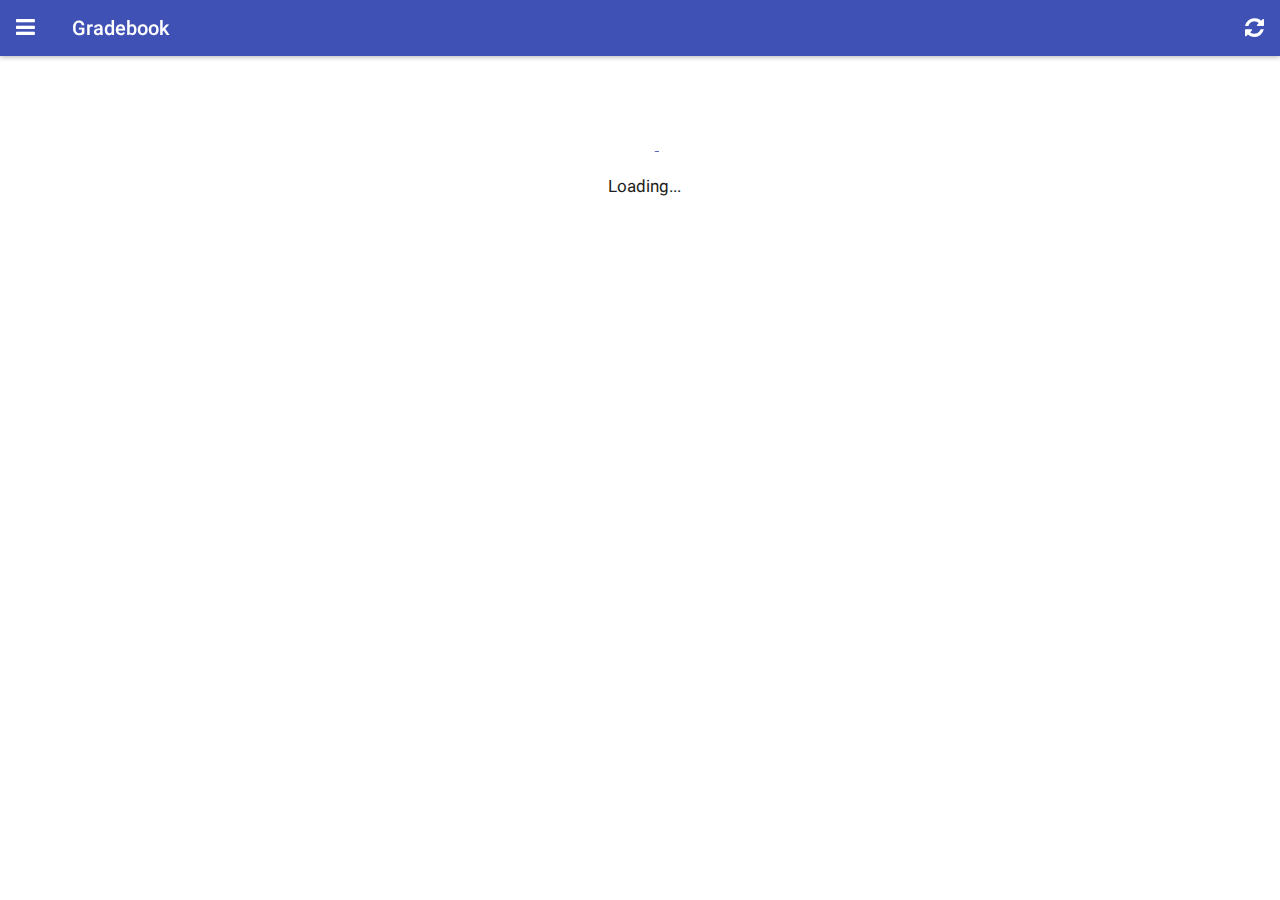
==== www/index.html @ ed2ecaa6 "Update titles" ====
<!DOCTYPE html>
<html lang="en">
<head>
    <meta charset="utf-8"/>
    <meta name="apple-mobile-web-app-capable" content="yes"/>
    <meta name="mobile-web-app-capable" content="yes"/>

    <!-- Stylesheets -->
    <link href='lib/roboto/roboto.css' rel='stylesheet' type='text/css'>
    <link rel="stylesheet" href="lib/onsenui/css/onsenui.min.css" type="text/css" media="all"/>
    <link rel="stylesheet" href="lib/onsenui/css/onsen-css-components.min.css" type="text/css" media="all"/>
    <link rel="stylesheet" href="index.css" type="text/css" media="all"/>
    <link rel="stylesheet" href="courses/course.css" type="text/css" media="all"/>
    <link rel="stylesheet" href="accounts/accountManager.css" type="text/css" media="all"/>
    <link rel="stylesheet" href="settings/settings.css" type="text/css" media="all"/>

    <title>ScoreScope</title>

    <!-- Onsen JS -->
    <script src="lib/onsenui/js/onsenui.min.js"></script>
    <!-- jQuery Mobile -->
    <script src="lib/jquery/jquery.min.js"></script>
    <script src="lib/jquery/jquery.flip.min.js"></script>
    <!-- Cordova -->
    <script src="cordova.js"></script>
    <script src="main.js"></script>
    <script src="courses/course.js"></script>
</head>
<body>
<ons-splitter>
    <ons-splitter-side id="menu" side="left" width="80%" collapse swipeable>

        <!-- The hamburger menu -->
        <ons-page>
            <ons-list id="menuList"></ons-list>
            <ons-list class="hamFooter">
                <ons-list-item modifier="nodivider" tappable id="acctMgr">
                    <ons-row vertical-align="center">
                        <ons-col width="40px">
                            <ons-icon icon="fa-user" size="20px"></ons-icon>
                        </ons-col>
                        <ons-col><span style="font-size: large;">Manage Accounts</span></ons-col>
                    </ons-row>
                </ons-list-item>
                <ons-list-item modifier="nodivider" tappable id="settingsBtn">
                    <ons-row vertical-align="center">
                        <ons-col width="40px">
                            <ons-icon icon="fa-cog" size="20px"></ons-icon>
                        </ons-col>
                        <ons-col><span style="font-size: large;">Settings</span></ons-col>
                    </ons-row>
                </ons-list-item>
            </ons-list>
        </ons-page>
        <!-- End hamburger menu -->

    </ons-splitter-side>
    <ons-splitter-content id="maincontent">
        <ons-page>
            <!-- The top toolbar -->
            <ons-toolbar>
                <div class="left">
                    <ons-toolbar-button id="leftBtn">
                        <ons-icon icon="fa-bars"></ons-icon>
                    </ons-toolbar-button>
                </div>
                <div class="center" id="title">Gradebook</div>
                <div class="right">
                    <ons-toolbar-button id="rightBtn">
                        <ons-icon icon="fa-refresh"></ons-icon>
                    </ons-toolbar-button>
                </div>
                <!-- End Icons-->
            </ons-toolbar>
            <!-- End toolbar -->

            <!-- The content of the sliding thingy -->
            <ons-template id="mainPage">
                <!-- Inline style so it hides before CSS loads -->
                <div id="mainPageErrMsgDiv" class="errorMsgDiv" style="display:none;">
                    <img class="errorIcon" src="lib/img/ErrorCircle.svg">
                    <div class="errorTitle">Oh NO!</div>
                    <div class="errorDetails">An error has occurred!</div>
                    <ons-button class="errorRetryBtn">Try Again</ons-button>
                </div>
                <div id="mainLoading" class="loadingCircle">
                    <ons-progress-circular indeterminate></ons-progress-circular>
                    <div>&nbsp;&nbsp;Loading...</div>
                </div>
                <div id="avgCircleArea" class="fade">
                    <div id="outerCircle">
                        <div id="innerCircleContainer">
                            <div class="innerCircle front"></div>
                            <div class="innerCircle back"></div>
                        </div>
                    </div>
                    <div id="descriptionContainer" class="fade">
                        <div class="front">Average across all courses</div>
                        <div class="back">Standardized Unweighted GPA <ons-icon id="GPAInfo" icon="fa-question-circle"></ons-icon></div>
                    </div>
                    <div id="goal" style="display: none;" class="fade"> <!-- Initially hide, but fade in -->
                        <ons-icon class="goalIcon" icon="fa-trophy"></ons-icon>
                        <div id="goalText">Goal: Not Set</div>
                        <ons-icon class="goalIcon" icon="fa-pencil"></ons-icon>
                    </div>
                </div>
                <ons-list id="list" class="fade">
                </ons-list>
            </ons-template>
            <ons-navigator animation="slide" id="navi" page="mainPage"></ons-navigator>
            <!-- End sliding thingy -->

        </ons-page>
    </ons-splitter-content>
</ons-splitter>

<ons-alert-dialog id="goalDialog">
    <div class="alert-dialog-title">Set a Goal</div>
    <div class="alert-dialog-content">
        <div class="alertItem">Set a goal to track your progress.</div>
        <ons-input input-id="goalInput" class="alertItem" type="number" placeholder="Goal"></ons-input>
        <ons-input input-id="failingInput" class="alertItem" type="number" placeholder="Failing Grade"></ons-input>
    </div>
    <div class="alert-dialog-footer">
        <button id="goalOKBtn" class="alert-dialog-button">OK</button>
        <button id="goalCancelBtn" class="alert-dialog-button">Cancel</button>
    </div>
</ons-alert-dialog>
</body>
</html>
---- www/lib/roboto/roboto.css ----
@font-face {
    font-family: 'Roboto';
    font-style: normal;
    font-weight: 300;
    src: local('Roboto Light'), local('Roboto-Light'), url(RobotoLight.woff) format('woff');
}

@font-face {
    font-family: 'Roboto';
    font-style: normal;
    font-weight: 400;
    src: local('Roboto'), local('Roboto-Regular'), url(RobotoRegular.woff) format('woff');
}

@font-face {
    font-family: 'Roboto';
    font-style: normal;
    font-weight: 500;
    src: local('Roboto Medium'), local('Roboto-Medium'), url(RobotoMedium.woff) format('woff');
}

@font-face {
    font-family: 'Roboto';
    font-style: normal;
    font-weight: 700;
    src: local('Roboto Bold'), local('Roboto-Bold'), url(RobotoBold.woff) format('woff');
}
---- www/lib/onsenui/css/onsenui.min.css ----
/*! onsenui - v2.0.3 - 2016-10-26 */ @import url(../../font_awesome/font_awesome.min.css);ons-gesture-detector,ons-navigator,ons-page,ons-pull-hook,ons-sliding-menu,ons-split-view,ons-tabbar{display:block}ons-alert-dialog[disabled],ons-carousel[disabled],ons-dialog[disabled]>.dialog,ons-popover[disabled]{opacity:.75;pointer-events:none}ons-carousel,ons-input,ons-pull-hook{position:relative}.ripple,ons-carousel[disabled],ons-input[disabled],ons-list-item[disabled]{pointer-events:none}ons-alert-dialog,ons-dialog,ons-navigator,ons-tabbar{position:absolute;top:0;left:0;bottom:0;right:0;overflow:hidden}ons-tab{-webkit-transform:translate3d(0,0,0);transform:translate3d(0,0,0)}ons-alert-dialog,ons-dialog,ons-navigator,ons-page,ons-sliding-menu,ons-split-view,ons-tabbar{z-index:2}ons-fab,ons-speed-dial{z-index:3}*{-webkit-touch-callout:none;-webkit-user-select:none;-webkit-tap-highlight-color:transparent!important}input,textarea{-webkit-user-select:auto}ons-bottom-toolbar,ons-toolbar:not([inline]){position:absolute;left:0;right:0;z-index:10000}ons-toolbar:not([inline]){top:0}ons-bottom-toolbar{bottom:0}.page,.page__content{background:0 0!important}.page__content{overflow:auto;-webkit-overflow-scrolling:touch;z-index:0;-ms-touch-action:pan-y}.ripple,ons-carousel,ons-split-view,ons-splitter{overflow:hidden}.navigation-bar+.page__background+.page__content{margin-top:-1px;top:44px}.navigation-bar--material+.page__background+.page__content{top:56px}.page[status-bar-fill]>.page__content{top:20px}.page[status-bar-fill]>.navigation-bar{padding-top:20px;box-sizing:content-box}ons-carousel[fullscreen],ons-col,ons-row{box-sizing:border-box}.page[status-bar-fill]>.navigation-bar+.page__background+.page__content{top:64px}.page[status-bar-fill]>.navigation-bar--material+.page__background+.page__content{top:76px}ons-tabbar[status-bar-fill]>.tab-bar--top__content{top:71px}ons-tabbar[status-bar-fill]>.tab-bar--top{padding-top:22px}.navigation-bar+.page__background+.page__content ons-tabbar[status-bar-fill]>.tab-bar--top,ons-tabbar[position=top] .page[status-bar-fill]>.page__content{top:0}.navigation-bar+.page__background+.page__content ons-tabbar[status-bar-fill]>.tab-bar--top__content{top:49px}.page-with-bottom-toolbar>.page__content{bottom:44px}ons-pull-hook{margin:auto;text-align:center;z-index:20002}ons-splitter,ons-splitter-content,ons-splitter-mask,ons-splitter-side{display:block;position:absolute;left:0;right:0;top:0;bottom:0;box-sizing:border-box;z-index:0}ons-splitter-mask{z-index:2;background-color:rgba(0,0,0,.1);display:none;opacity:0}ons-splitter-content{z-index:1}ons-splitter-side{right:auto;z-index:1}ons-splitter-side[side=right]{right:0;left:auto}ons-splitter-side[mode=collapse]{z-index:3;left:auto;right:100%}ons-splitter-side[side=right][mode=collapse]{right:auto;left:100%}ons-splitter-side[mode=split]~ons-splitter-mask{display:none!important}ons-splitter-side[mode=split]{-webkit-transform:none!important;transform:none!important;-webkit-transition:none!important;transition:none!important}ons-toolbar-button>ons-icon[icon*=ion-]{font-size:26px}ons-range{display:inline-block}ons-range>input{min-width:50px;width:100%}ons-carousel{display:block;width:100%}ons-carousel-item{display:block;height:100%;visibility:hidden}ons-carousel[fullscreen]{position:absolute;top:0;right:0;left:0;bottom:0}ons-row{display:-webkit-box;display:-moz-flex;display:flex;flex-wrap:wrap;width:100%}ons-row[align=top],ons-row[vertical-align=top]{-webkit-box-align:start;box-align:start;-moz-align-items:flex-start;-ms-grid-row-align:flex-start;align-items:flex-start}ons-row[align=bottom],ons-row[vertical-align=bottom]{-webkit-box-align:end;box-align:end;-moz-align-items:flex-end;-ms-grid-row-align:flex-end;align-items:flex-end}ons-row[align=center],ons-row[vertical-align=center]{-webkit-box-align:center;box-align:center;-moz-align-items:center;-ms-grid-row-align:center;align-items:center;text-align:inherit}ons-row+ons-row{padding-top:0}ons-col{-webkit-box-flex:1;-moz-flex:1;flex:1;display:block;width:100%}.ons-icon,ons-input{display:inline-block}ons-col[align=top],ons-col[vertical-align=top]{align-self:flex-start}ons-col[align=bottom],ons-col[vertical-align=bottom]{align-self:flex-end}ons-col[align=center],ons-col[vertical-align=center]{-webkit-align-self:center;-moz-align-self:center;-ms-flex-item-align:center;text-align:inherit}.ons-icon{font-style:normal;font-weight:400;-webkit-font-smoothing:antialiased;-moz-osx-font-smoothing:grayscale}:not(ons-toolbar-button)>.ons-icon--ion{line-height:.75em;vertical-align:-25%}ons-icon[spin]{-webkit-animation:ons-icon-spin 2s infinite linear;animation:ons-icon-spin 2s infinite linear}@-webkit-keyframes ons-icon-spin{0%{-webkit-transform:rotate(0)}100%{-webkit-transform:rotate(359deg)}}@keyframes ons-icon-spin{0%{-webkit-transform:rotate(0);transform:rotate(0)}100%{-webkit-transform:rotate(359deg);transform:rotate(359deg)}}.ons-icon[rotate="90"]{-webkit-transform:rotate(90deg);transform:rotate(90deg)}.ons-icon[rotate="180"]{-webkit-transform:rotate(180deg);transform:rotate(180deg)}.ons-icon[rotate="270"]{-webkit-transform:rotate(270deg);transform:rotate(270deg)}ons-icon[fixed-width]{width:1.28571429em;text-align:center}.ons-icon--lg{font-size:1.33333333em;line-height:.75em;vertical-align:-15%}.ons-icon--2x{font-size:2em}.ons-icon--3x{font-size:3em}.ons-icon--4x{font-size:4em}.ons-icon--5x{font-size:5em}ons-input .text-input__container{width:100%;display:inline-block}ons-input .text-input__label:not(.text-input--material__label),ons-input:not([float]) .text-input__label--active{display:none}ons-input[disabled]{opacity:.5}ons-input input.text-input--material::-webkit-input-placeholder{color:transparent}ons-input input.text-input--material::-moz-placeholder{color:transparent}ons-input input.text-input--material:-ms-input-placeholder{color:transparent}ons-progress-bar{display:block}ons-progress-circular{display:inline-block;width:42px;height:42px}ons-progress-circular>svg.progress-circular{width:100%;height:100%}.ripple{display:block;position:absolute;top:0;left:0;right:0;bottom:0}.button--material--flat .ripple__background,.button--material--flat .ripple__wave,ons-list-item .ripple__background,ons-list-item .ripple__wave{background:rgba(189,189,189,.3)}.ripple__background,.ripple__wave{background:rgba(255,255,255,.2);pointer-events:none;position:absolute;top:0;left:0}.ripple__background{right:0;bottom:0;opacity:0}.ripple__wave{width:0;height:0;border-radius:50%;z-index:0}ons-sliding-menu{position:absolute;left:0;right:0;top:0;bottom:0;z-index:0;overflow-x:hidden}.onsen-sliding-menu__main,.onsen-sliding-menu__menu{position:absolute;top:0;left:0;bottom:0;right:0;z-index:0;margin:0;padding:0}.onsen-sliding-menu__menu{opacity:0}ons-split-view{position:absolute;left:0;right:0;top:0;bottom:0;z-index:0}.onsen-split-view__secondary{opacity:0;width:100%}.onsen-split-view__main,.onsen-split-view__secondary{position:absolute;top:0;left:0;bottom:0;right:0;z-index:0;overflow-x:hidden}
---- www/lib/onsenui/css/onsen-css-components.min.css ----
.button--material,.page{-webkit-transform:translate3d(0,0,0);-o-transform:translate3d(0,0,0)}.page,.page--material{-webkit-font-smoothing:antialiased}.page,.page__background,.page__content,body{position:absolute;top:0;left:0;bottom:0;right:0}html{height:100%;width:100%}body{padding:0;margin:0;-webkit-text-size-adjust:100%}:not(input):not(textarea):not(select){-webkit-user-select:none;-moz-user-select:none;-ms-user-select:none;user-select:none}*{-webkit-tap-highlight-color:transparent}input:active,input:focus,select:active,select:focus,textarea:active,textarea:focus{outline:0}h1{font-size:36px}h2{font-size:30px}h3{font-size:24px}h4,h5,h6{font-size:18px}.page,.switch{font-size:17px}.page{font-family:-apple-system,'Helvetica Neue',Helvetica,Arial,'Lucida Grande',sans-serif;-moz-osx-font-smoothing:grayscale;font-weight:400;background-color:#f9f9f9;overflow-x:visible;overflow-y:hidden;color:#1f1f21;-ms-overflow-style:none;-moz-transform:translate3d(0,0,0);transform:translate3d(0,0,0)}.page::-webkit-scrollbar{display:none}.page__background,.page__content{background-color:#f9f9f9;-webkit-box-sizing:border-box;-moz-box-sizing:border-box;box-sizing:border-box}.page--material__background,.switch__handle,.switch__toggle{background-color:#fff}.content-padded{padding:8px}.page--material{font-family:Roboto,Noto,sans-serif}.page--material__content,.page--material__content h1,.page--material__content h2,.page--material__content h3,.page--material__content h4,.page--material__content h5{font-family:Roboto,Noto,sans-serif;-webkit-font-smoothing:antialiased;font-weight:400}.switch{display:inline-block;vertical-align:top;-webkit-box-sizing:border-box;-moz-box-sizing:border-box;box-sizing:border-box;-webkit-background-clip:padding-box;background-clip:padding-box;position:relative;min-width:51px;padding:0 20px;border:none;overflow:visible;width:51px;height:32px;z-index:0;text-align:left}.range,.switch__handle{-moz-box-sizing:border-box}.range,.switch__input{vertical-align:top;overflow:hidden}.switch__input{position:absolute;right:0;top:0;left:0;bottom:0;padding:0;border:0;opacity:.001;outline:0;width:100%;height:100%;margin:0;-webkit-appearance:none;appearance:none;z-index:-1}.switch__toggle{position:absolute;top:0;left:0;right:0;bottom:0;-webkit-border-radius:30px;border-radius:30px;-webkit-transition-property:all;-moz-transition-property:all;-o-transition-property:all;transition-property:all;-webkit-transition-duration:.35s;-moz-transition-duration:.35s;-o-transition-duration:.35s;transition-duration:.35s;-webkit-transition-timing-function:ease-out;-moz-transition-timing-function:ease-out;-o-transition-timing-function:ease-out;transition-timing-function:ease-out;-webkit-box-shadow:inset 0 0 0 2px #e5e5e5;box-shadow:inset 0 0 0 2px #e5e5e5}.switch__handle{-webkit-box-sizing:border-box;box-sizing:border-box;-webkit-background-clip:padding-box;background-clip:padding-box;position:absolute;content:'';-webkit-border-radius:28px;border-radius:28px;height:28px;width:28px;left:1px;top:2px;-webkit-transition-property:all;-moz-transition-property:all;-o-transition-property:all;transition-property:all;-webkit-transition-duration:.35s;-moz-transition-duration:.35s;-o-transition-duration:.35s;transition-duration:.35s;-webkit-transition-timing-function:cubic-bezier(.59,.01,.5,.99);-moz-transition-timing-function:cubic-bezier(.59,.01,.5,.99);-o-transition-timing-function:cubic-bezier(.59,.01,.5,.99);transition-timing-function:cubic-bezier(.59,.01,.5,.99);-webkit-box-shadow:0 0 0 1px #e4e4e4,0 3px 2px rgba(0,0,0,.25);box-shadow:0 0 0 1px #e4e4e4,0 3px 2px rgba(0,0,0,.25)}.navigation-bar,.range{-webkit-box-sizing:border-box}.switch--active .switch__handle{-webkit-transition-duration:0s;-moz-transition-duration:0s;-o-transition-duration:0s;transition-duration:0s}input:checked+.switch__toggle{-webkit-box-shadow:inset 0 0 0 2px #5198db;box-shadow:inset 0 0 0 2px #5198db;background-color:#5198db}input:checked+.switch__toggle .switch__handle{left:21px;-webkit-box-shadow:0 3px 2px rgba(0,0,0,.25);box-shadow:0 3px 2px rgba(0,0,0,.25)}input:disabled+.switch__toggle{opacity:.3;cursor:default;pointer-events:none}.switch__touch{position:absolute;top:-5px;bottom:-5px;left:-10px;right:-10px}.switch.switch--material{width:36px;height:24px;padding:0 10px;min-width:36px}.switch.switch--material .switch__toggle{background-color:#b0afaf;margin-top:5px;height:14px;-webkit-box-shadow:none;box-shadow:none}.switch.switch--material .switch__input{position:absolute;overflow:hidden;right:0;top:0;left:0;bottom:0;padding:0;border:0;opacity:.001;vertical-align:top;outline:0;width:100%;height:100%;margin:0;-webkit-appearance:none;appearance:none;z-index:-1}.switch.switch--material input:disabled+.switch__toggle,ons-range[disabled]{opacity:.3;cursor:default;pointer-events:none}.button-bar__item>input,.range{-webkit-appearance:none;outline:0}.switch.switch--material .switch__handle{background-color:#f1f1f1;left:0;margin-top:-5px;width:20px;height:20px;-webkit-box-shadow:0 4px 5px 0 rgba(0,0,0,.14),0 1px 10px 0 rgba(0,0,0,.12),0 2px 4px -1px rgba(0,0,0,.4);box-shadow:0 4px 5px 0 rgba(0,0,0,.14),0 1px 10px 0 rgba(0,0,0,.12),0 2px 4px -1px rgba(0,0,0,.4)}.switch.switch--material input:checked+.switch__toggle{background-color:#9FA8DA;-webkit-box-shadow:none;box-shadow:none}.button--material,.popover__content--material,.switch.switch--material input:checked+.switch__toggle .switch__handle{-webkit-box-shadow:0 2px 2px 0 rgba(0,0,0,.14),0 1px 5px 0 rgba(0,0,0,.12),0 3px 1px -2px rgba(0,0,0,.2)}.switch.switch--material input:checked+.switch__toggle .switch__handle{left:16px;background-color:#3F51B5;box-shadow:0 2px 2px 0 rgba(0,0,0,.14),0 1px 5px 0 rgba(0,0,0,.12),0 3px 1px -2px rgba(0,0,0,.2)}.switch.switch--material .switch__handle:before{background:0 0;content:'';display:block;width:100%;height:100%;-webkit-border-radius:50%;border-radius:50%;z-index:-1;-webkit-box-shadow:0 0 0 0 rgba(0,0,0,.12);box-shadow:0 0 0 0 rgba(0,0,0,.12);-webkit-transition:-webkit-box-shadow .1s linear;-moz-transition:box-shadow .1s linear;-o-transition:box-shadow .1s linear;transition:box-shadow .1s linear}.switch.switch--material.switch--active .switch__handle:before{-webkit-box-shadow:0 0 0 14px rgba(0,0,0,.12);box-shadow:0 0 0 14px rgba(0,0,0,.12)}.switch.switch--material.switch--active input:checked+.switch__toggle .switch__handle:before{-webkit-box-shadow:0 0 0 14px rgba(0,150,136,.2);box-shadow:0 0 0 14px rgba(0,150,136,.2)}.switch.switch--material .switch__touch{position:absolute;top:-10px;bottom:-10px;left:-15px;right:-15px}ons-range:before{content:'';display:block;position:relative;top:17px;height:2px;margin-bottom:-2px;background-color:#ccc}ons-range .range{position:relative;background:0 0}ons-range .range::-moz-range-track{background:0 0}ons-range[disabled] .range{opacity:1}.range{padding:0;margin:0;font:inherit;color:inherit;background:left center no-repeat;box-sizing:border-box;-webkit-background-clip:padding-box;background-clip:padding-box;line-height:1;border:none;-webkit-border-radius:3px;border-radius:3px;background-image:-webkit-gradient(linear,left top,left bottom,from(#ccc),to(#ccc));background-image:-webkit-linear-gradient(#ccc,#ccc);background-image:-moz-linear-gradient(#ccc,#ccc);background-image:-o-linear-gradient(#ccc,#ccc);background-image:linear-gradient(#ccc,#ccc);-webkit-background-size:100% 2px;background-size:100% 2px;height:32px}.range::-moz-range-track{position:relative;border:none;background-color:#ccc;height:2px;border-radius:30px;box-shadow:none;top:0;margin:0;padding:0}.range::-ms-track{position:relative;border:none;background-color:#ccc;height:0;border-radius:30px}.range::-webkit-slider-thumb{cursor:pointer;position:relative;height:29px;width:29px;background-color:#fff;border:1px solid #ccc;-webkit-border-radius:30px;border-radius:30px;-webkit-box-shadow:none;box-shadow:none;margin:0;padding:0;-webkit-appearance:none;top:0}.range::-moz-range-thumb{cursor:pointer;position:relative;height:29px;width:29px;background-color:#fff;border:1px solid #ccc;border-radius:30px;box-shadow:none;margin:0;padding:0}.range::-ms-thumb{cursor:pointer;position:relative;height:29px;width:29px;background-color:#fff;border:1px solid #ccc;border-radius:30px;box-shadow:none;margin:0;padding:0;top:0}.range::-ms-fill-lower{height:2px;background-color:rgba(24,103,194,.81)}.range::-ms-tooltip{display:none}.range:disabled{opacity:.3;cursor:default;pointer-events:none}.range__left{position:relative;top:17px;height:2px;width:0;background-color:rgba(24,103,194,.81);pointer-events:none}.range--material:disabled+.range__left,[disabled]>.range__left{visibility:hidden}.range--material{background-image:-webkit-gradient(linear,left top,left bottom,from(#e0e0e0),to(#e0e0e0));background-image:-webkit-linear-gradient(#e0e0e0,#e0e0e0);background-image:-moz-linear-gradient(#e0e0e0,#e0e0e0);background-image:-o-linear-gradient(#e0e0e0,#e0e0e0);background-image:linear-gradient(#e0e0e0,#e0e0e0);background-position:center;-webkit-background-size:100% 2px;background-size:100% 2px;overflow:visible}.range--material::-webkit-slider-thumb{top:1px;border:none;height:36px;width:14px;-webkit-border-radius:0;border-radius:0;background-color:transparent;background-image:-webkit-radial-gradient(7px,circle 6px,#3F51B5 0,#3F51B5 6px,transparent 7px);background-image:radial-gradient(circle 6px at 7px,#3F51B5 0,#3F51B5 6px,transparent 7px);margin-top:-1px}.range--material::-moz-range-thumb{top:1px;border:3px solid #3F51B5;height:12px;width:12px;border-radius:100%;background-color:#3F51B5}.range--material::-moz-range-track{background-color:#e0e0e0}.range--material::-ms-thumb{margin-top:1px;border:#3F51B5;height:12px;width:12px;border-radius:100%;background-color:#3F51B5}.range--material:focus::-moz-range-thumb{border-color:#3F51B5;background-color:#3F51B5}.range--material::-moz-range-thumb:before{display:none}.range--material::-webkit-slider-thumb:before{display:none}.range--material::-ms-fill-lower{background-color:#3F51B5}.range--material::-moz-range-thumb:after{margin-top:-3px;margin-left:-3px;content:'';display:block;border:0;border-radius:100%;height:12px;width:12px;background-color:#3F51B5;opacity:.2;-moz-transition:-moz-transform .1s linear;transition:transform .1s linear}.range--material::-webkit-slider-thumb:after{content:'';border:0;-webkit-border-radius:100%;border-radius:100%;height:12px;width:12px;background-color:#3F51B5;opacity:.2;-webkit-transition:-webkit-transform .1s linear;transition:transform .1s linear;display:inline-block;margin-left:1px;margin-top:12px}.range--material::-ms-fill-upper{margin-top:-6px;margin-left:-6px;content:'';display:block;border:0;border-radius:100%;height:12px;width:12px;background-color:#3F51B5;opacity:.2;transition:transform .1s linear}.bottom-bar,.navigation-bar{-webkit-font-smoothing:antialiased;word-spacing:0;-webkit-user-select:none;z-index:2;border-bottom:none;-moz-osx-font-smoothing:grayscale;white-space:nowrap;cursor:default}.button,.button:hover{-webkit-transition:none;-o-transition:none}.range--material:active::-webkit-slider-thumb:after{-webkit-transform:scale(2.5);transform:scale(2.5)}.range--material:active::-moz-range-thumb:after{-moz-transform:scale(2.5);transform:scale(2.5)}.range--material:active::-ms-fill-upper{-ms-transform:scale(2.5);transform:scale(2.5)}.range--material__left{background-color:#3F51B5}.navigation-bar{-moz-box-sizing:border-box;box-sizing:border-box;-webkit-background-clip:padding-box;overflow:hidden;padding:0;margin:0;font:inherit;border:none;line-height:normal;-moz-user-select:none;-ms-user-select:none;user-select:none;display:block;height:44px;background:bottom no-repeat #fff;color:#1f1f21;-webkit-box-shadow:none;box-shadow:none;font-weight:400;width:100%;-webkit-background-size:100% 1px;background-size:100% 1px;background-image:-webkit-linear-gradient(90deg,#bbb,#bbb 100%);background-image:-moz-linear-gradient(90deg,#bbb,#bbb 100%);background-image:-o-linear-gradient(90deg,#bbb,#bbb 100%);background-image:linear-gradient(0deg,#bbb,#bbb 100%)}@media (-webkit-min-device-pixel-ratio:2),(min-resolution:192dpi){.navigation-bar{background-image:-webkit-linear-gradient(90deg,#bbb,#bbb 50%,transparent 50%);background-image:-moz-linear-gradient(90deg,#bbb,#bbb 50%,transparent 50%);background-image:-o-linear-gradient(90deg,#bbb,#bbb 50%,transparent 50%);background-image:linear-gradient(0deg,#bbb,#bbb 50%,transparent 50%)}}.navigation-bar__bg{background:#fff}.bottom-bar,.navigation-bar__center,.navigation-bar__item,.navigation-bar__left,.navigation-bar__right{-webkit-box-sizing:border-box;-moz-box-sizing:border-box;-webkit-background-clip:padding-box;margin:0;display:block;height:44px;border:none;padding:0}.navigation-bar__center,.navigation-bar__item,.navigation-bar__left,.navigation-bar__right{box-sizing:border-box;font:inherit;color:inherit;background:0 0;line-height:normal;overflow:visible;vertical-align:middle;float:left}.navigation-bar__left{max-width:50%;width:27%;text-align:left;line-height:44px}.navigation-bar__right{max-width:50%;width:27%;text-align:right;line-height:44px}.navigation-bar__center{width:46%;text-align:center;line-height:44px;font-size:17px;font-weight:500;color:#1f1f21}.navigation-bar__title{line-height:44px;font-size:17px;font-weight:500;color:#1f1f21;margin:0;padding:0;overflow:visible}.navigation-bar__center:first-child:last-child{width:100%}.bottom-bar{box-sizing:border-box;overflow:hidden;font:inherit;line-height:normal;-moz-user-select:none;-ms-user-select:none;user-select:none;background:top no-repeat #fff;color:#1f1f21;-webkit-box-shadow:none;box-shadow:none;font-weight:400;position:absolute;bottom:0;right:0;left:0;border-top:none;-webkit-background-size:100% 1px;background-size:100% 1px;background-image:-webkit-linear-gradient(270deg,#bbb,#bbb 100%);background-image:-moz-linear-gradient(270deg,#bbb,#bbb 100%);background-image:-o-linear-gradient(270deg,#bbb,#bbb 100%);background-image:linear-gradient(180deg,#bbb,#bbb 100%)}@media (-webkit-min-device-pixel-ratio:2),(min-resolution:192dpi){.bottom-bar{background-image:-webkit-linear-gradient(270deg,#bbb,#bbb 50%,transparent 50%);background-image:-moz-linear-gradient(270deg,#bbb,#bbb 50%,transparent 50%);background-image:-o-linear-gradient(270deg,#bbb,#bbb 50%,transparent 50%);background-image:linear-gradient(180deg,#bbb,#bbb 50%,transparent 50%)}}.bottom-bar__line-height{line-height:44px;padding-bottom:0;padding-top:0}.navigation-bar--material__center,.navigation-bar--material__left,.navigation-bar--material__right{font-family:Roboto,Noto,sans-serif;-webkit-font-smoothing:antialiased;font-size:20px;font-weight:500;height:56px;float:initial;line-height:56px;color:#fff;width:auto}.bottom-bar--transparent{background-color:transparent;background-image:none;border:none}.navigation-bar--material{display:-webkit-box;display:-webkit-flex;display:-moz-box;display:-ms-flexbox;display:flex;-webkit-flex-wrap:nowrap;-ms-flex-wrap:nowrap;flex-wrap:nowrap;-webkit-box-pack:justify;-webkit-justify-content:space-between;-moz-box-pack:justify;-ms-flex-pack:justify;justify-content:space-between;height:56px;border-bottom:0;-webkit-box-shadow:0 1px 5px rgba(0,0,0,.3);box-shadow:0 1px 5px rgba(0,0,0,.3);padding:0;background-color:#3F51B5;-webkit-background-size:0;background-size:0}.navigation-bar--noshadow{-webkit-box-shadow:none;box-shadow:none;background-image:none;border-bottom:none}.navigation-bar--material__left,.navigation-bar--material__right{min-width:72px}.navigation-bar--material__center{-webkit-box-flex:1;-webkit-flex-grow:1;-moz-box-flex:1;-ms-flex-positive:1;flex-grow:1;overflow:hidden;text-overflow:ellipsis;text-align:left}.button,.button--quiet{font:inherit;-moz-user-select:none;-ms-user-select:none;text-overflow:ellipsis;overflow:hidden;height:auto;text-decoration:none;letter-spacing:0;vertical-align:middle}.navigation-bar--material__center:first-child{margin-left:16px}.navigation-bar--material__center:last-child{margin-right:16px}.navigation-bar--material__left:empty,.navigation-bar--material__right:empty{min-width:16px}.navigation-bar--transparent{background-color:transparent;-webkit-box-shadow:none;box-shadow:none;background-image:none;border-bottom:none}.button{position:relative;display:inline-block;-webkit-box-sizing:border-box;-moz-box-sizing:border-box;box-sizing:border-box;-webkit-background-clip:padding-box;margin:0;background:0 0;font-family:-apple-system,'Helvetica Neue',Helvetica,Arial,'Lucida Grande',sans-serif;-webkit-font-smoothing:antialiased;-moz-osx-font-smoothing:grayscale;font-weight:400;cursor:default;-webkit-user-select:none;user-select:none;white-space:nowrap;padding:4px 10px;font-size:17px;line-height:32px;color:#fff;background-color:rgba(24,103,194,.81);border:0 solid currentColor;-webkit-border-radius:3px;border-radius:3px;-moz-transition:none;transition:none}.button--outline,.button--outline:active,.button--outline:hover{border:1px solid rgba(24,103,194,.81)}.button:hover{-moz-transition:none;transition:none}.button--quiet,.button:active{-webkit-transition:none;-o-transition:none;-moz-transition:none}.button:active{background-color:rgba(24,103,194,.81);transition:none;opacity:.2}.button:focus{outline:0}.button:disabled,.button[disabled]{opacity:.3;cursor:default;pointer-events:none}.button--outline{background-color:transparent;color:rgba(24,103,194,.81)}.button--outline:active{background-color:rgba(24,103,194,.2);color:rgba(24,103,194,.81);opacity:1}.button--outline:hover{-webkit-transition:0;-moz-transition:0;-o-transition:0;transition:0}.button--light,.button--light:active{color:rgba(0,0,0,.4);border:1px solid rgba(0,0,0,.2)}.button--light{background-color:transparent}.button--light:active{background-color:rgba(0,0,0,.05);opacity:1}.button--cta,.button--quiet{position:relative;display:inline-block;-webkit-box-sizing:border-box;-webkit-background-clip:padding-box;margin:0;-moz-osx-font-smoothing:grayscale;-webkit-user-select:none;padding:4px 10px;-webkit-border-radius:3px;-moz-box-sizing:border-box;cursor:default;white-space:nowrap;color:#fff}.button--quiet{box-sizing:border-box;font-family:-apple-system,'Helvetica Neue',Helvetica,Arial,'Lucida Grande',sans-serif;-webkit-font-smoothing:antialiased;font-weight:400;user-select:none;font-size:17px;line-height:32px;border-radius:3px;transition:none;-webkit-box-shadow:none;box-shadow:none;background:0 0;color:rgba(24,103,194,.81);border:none}.button--quiet:active,.button--quiet:hover{-webkit-transition:none;-o-transition:none}.button--quiet:disabled,.button--quiet[disabled]{opacity:.3;cursor:default;pointer-events:none;border:none}.button--quiet:hover{-moz-transition:none;transition:none}.button--quiet:focus{outline:0}.button--quiet:active{background-color:transparent;border:none;-moz-transition:none;transition:none;opacity:.2;color:rgba(24,103,194,.81)}.button--cta,.button--cta:hover{-webkit-transition:none;-o-transition:none}.button--cta{box-sizing:border-box;font:inherit;background:#25a6d9;font-family:-apple-system,'Helvetica Neue',Helvetica,Arial,'Lucida Grande',sans-serif;-webkit-font-smoothing:antialiased;font-weight:400;-moz-user-select:none;-ms-user-select:none;user-select:none;text-overflow:ellipsis;overflow:hidden;height:auto;text-decoration:none;font-size:17px;line-height:32px;letter-spacing:0;vertical-align:middle;border-radius:3px;-moz-transition:none;transition:none;border:none}.button--large--cta,.button--large--quiet{position:relative;margin:0;-moz-osx-font-smoothing:grayscale;-moz-user-select:none;text-overflow:ellipsis;height:auto;text-decoration:none;letter-spacing:0;vertical-align:middle}.button--large--cta,.button--large--quiet,.button--material{-webkit-box-sizing:border-box;-ms-user-select:none;overflow:hidden}.button--large,.button--large--cta,.button--large--quiet{padding:4px 12px;width:100%;display:block}.button--cta:hover{-moz-transition:none;transition:none}.button--cta:active,.button--large:active{-webkit-transition:none;-moz-transition:none;-o-transition:none}.button--cta:focus{outline:0}.button--cta:active{color:#fff;background-color:#25a6d9;transition:none;opacity:.2}.button--cta:disabled,.button--cta[disabled]{opacity:.3;cursor:default;pointer-events:none}.button--large{font-size:17px;font-weight:500;line-height:36px;text-align:center}.button--large:active{background-color:rgba(24,103,194,.81);opacity:.2;transition:none}.button--large--quiet,.button--large:hover{-webkit-transition:none;-moz-transition:none;-o-transition:none}.button--large:disabled,.button--large[disabled]{opacity:.3;cursor:default;pointer-events:none}.button--large:hover{transition:none}.button--large:focus{outline:0}.button--large--quiet{-moz-box-sizing:border-box;box-sizing:border-box;-webkit-background-clip:padding-box;font:inherit;font-family:-apple-system,'Helvetica Neue',Helvetica,Arial,'Lucida Grande',sans-serif;-webkit-font-smoothing:antialiased;cursor:default;-webkit-user-select:none;user-select:none;white-space:nowrap;color:#fff;-webkit-border-radius:3px;border-radius:3px;transition:none;font-size:17px;font-weight:500;line-height:36px;background:0 0;border:1px solid transparent;-webkit-box-shadow:none;box-shadow:none;color:rgba(24,103,194,.81);text-align:center}.button--large--quiet:active,.button--large--quiet:hover{-webkit-transition:none;-moz-transition:none;-o-transition:none}.button--large--quiet:active{transition:none;opacity:.2;color:rgba(24,103,194,.81);background:0 0;border:1px solid transparent;-webkit-box-shadow:none;box-shadow:none}.button--large--cta,.button--material{-webkit-background-clip:padding-box;font:inherit;cursor:default;-webkit-user-select:none;white-space:nowrap;color:#fff;text-align:center}.button--large--quiet:disabled,.button--large--quiet[disabled]{opacity:.3;cursor:default;pointer-events:none}.button--large--quiet:hover{transition:none}.button--large--cta,.button--large--cta:hover{-webkit-transition:none;-moz-transition:none;-o-transition:none}.button--large--quiet:focus{outline:0}.button--large--cta{-moz-box-sizing:border-box;box-sizing:border-box;background:#25a6d9;font-family:-apple-system,'Helvetica Neue',Helvetica,Arial,'Lucida Grande',sans-serif;-webkit-font-smoothing:antialiased;user-select:none;-webkit-border-radius:3px;border-radius:3px;transition:none;border:none;font-size:17px;font-weight:500;line-height:36px}.button--material,.button--material--flat{position:relative;display:inline-block;-moz-osx-font-smoothing:grayscale;height:auto;vertical-align:middle;border:0 solid currentColor;padding:0 16px;margin:0;-moz-box-sizing:border-box;min-height:36px;text-transform:uppercase}.button--large--cta:hover{transition:none}.button--large--cta:focus{outline:0}.button--large--cta:active{color:#fff;background-color:#25a6d9;-webkit-transition:none;-moz-transition:none;-o-transition:none;transition:none;opacity:.2}.button--large--cta:disabled,.button--large--cta[disabled]{opacity:.3;cursor:default;pointer-events:none}.button--material{box-sizing:border-box;background:#3F51B5;-moz-user-select:none;user-select:none;text-overflow:ellipsis;text-decoration:none;letter-spacing:0;-webkit-border-radius:3px;border-radius:3px;box-shadow:0 2px 2px 0 rgba(0,0,0,.14),0 1px 5px 0 rgba(0,0,0,.12),0 3px 1px -2px rgba(0,0,0,.2);line-height:36px;-webkit-transition:-webkit-box-shadow .2s ease;-moz-transition:box-shadow .2s ease;-o-transition:box-shadow .2s ease;transition:box-shadow .2s ease;font-size:14px;-moz-transform:translate3d(0,0,0);transform:translate3d(0,0,0);font-family:Roboto,Noto,sans-serif;-webkit-font-smoothing:antialiased;font-weight:500}.button--material--flat,.tab-bar__button{-webkit-background-clip:padding-box;-webkit-user-select:none;letter-spacing:0;cursor:default;text-overflow:ellipsis;text-decoration:none}.button--material:active{-webkit-box-shadow:0 6px 10px 0 rgba(0,0,0,.14),0 1px 18px 0 rgba(0,0,0,.12),0 3px 5px -1px rgba(0,0,0,.4);box-shadow:0 6px 10px 0 rgba(0,0,0,.14),0 1px 18px 0 rgba(0,0,0,.12),0 3px 5px -1px rgba(0,0,0,.4);background-color:#3F51B5;opacity:1}.button--material:focus{outline:0}.button--material:disabled,.button--material[disabled]{opacity:.5;-webkit-box-shadow:none;box-shadow:none}.button--material--flat{-webkit-box-sizing:border-box;box-sizing:border-box;font:inherit;background:0 0;-moz-user-select:none;-ms-user-select:none;user-select:none;white-space:nowrap;overflow:hidden;-webkit-border-radius:3px;border-radius:3px;line-height:36px;-webkit-transition:-webkit-box-shadow .2s ease;-moz-transition:box-shadow .2s ease;-o-transition:box-shadow .2s ease;transition:box-shadow .2s ease;text-align:center;font-size:14px;-webkit-transform:translate3d(0,0,0);-moz-transform:translate3d(0,0,0);-o-transform:translate3d(0,0,0);transform:translate3d(0,0,0);font-family:Roboto,Noto,sans-serif;-webkit-font-smoothing:antialiased;font-weight:500;-webkit-box-shadow:none;box-shadow:none;color:#3F51B5}.button-bar,.tab-bar{display:table;table-layout:fixed;white-space:nowrap}.button-bar,.button-bar__item{font-size:17px;position:relative;padding:0}.button-bar,.button-bar__button,.button-bar__item{font-family:-apple-system,'Helvetica Neue',Helvetica,Arial,'Lucida Grande',sans-serif;-webkit-font-smoothing:antialiased;-moz-osx-font-smoothing:grayscale;font-weight:400}.button--material--flat:active,.button--material--flat:focus{-webkit-box-shadow:none;box-shadow:none;background-color:transparent;color:#3F51B5;outline:0;opacity:1;border:none}.button--material--flat:disabled,.button--material--flat[disabled]{opacity:.5;-webkit-box-shadow:none;box-shadow:none}.button-bar{margin:0;border:none}.button-bar__item{display:table-cell;width:auto;-webkit-border-radius:0;border-radius:0;overflow:hidden}.button-bar__item>input,.tab-bar{position:absolute;margin:0;width:100%;bottom:0;right:0;left:0}.button-bar__item>input{overflow:hidden;top:0;padding:0;border:0;opacity:.001;z-index:1;vertical-align:top;height:100%;appearance:none}.button-bar__item:first-child>.button-bar__button{border-left:1px solid rgba(18,114,224,.77);border-right:1px solid rgba(18,114,224,.77);-webkit-border-top-left-radius:4px;border-top-left-radius:4px;-webkit-border-bottom-left-radius:4px;border-bottom-left-radius:4px}.button-bar__item:last-child>.button-bar__button{border-right:1px solid rgba(18,114,224,.77);-webkit-border-top-right-radius:4px;border-top-right-radius:4px;-webkit-border-bottom-right-radius:4px;border-bottom-right-radius:4px}.button-bar__button{-webkit-border-radius:inherit;border-radius:inherit;background-color:transparent;color:rgba(18,114,224,.77);border:0 solid rgba(18,114,224,.77);border-top:1px solid rgba(18,114,224,.77);border-bottom:1px solid rgba(18,114,224,.77);border-right:1px solid rgba(18,114,224,.77);padding:0 8px;height:27px;line-height:27px;font-size:13px;width:100%;-webkit-transition:background-color .2s linear,color .2s linear;-moz-transition:background-color .2s linear,color .2s linear;-o-transition:background-color .2s linear,color .2s linear;transition:background-color .2s linear,color .2s linear;-webkit-box-sizing:border-box;-moz-box-sizing:border-box;box-sizing:border-box}.button-bar__button:active,:active+.button-bar__button{background-color:rgba(18,114,224,.2);border:0 solid rgba(18,114,224,.77);border-top:1px solid rgba(18,114,224,.77);border-bottom:1px solid rgba(18,114,224,.77);border-right:1px solid rgba(18,114,224,.77);height:27px;line-height:27px;font-size:13px;width:100%;-webkit-transition:none;-moz-transition:none;-o-transition:none;transition:none}.tab-bar,.tab-bar__item{font-family:-apple-system,'Helvetica Neue',Helvetica,Arial,'Lucida Grande',sans-serif;font-weight:400;font-size:17px;-webkit-font-smoothing:antialiased;-moz-osx-font-smoothing:grayscale}.button-bar__item.active>.button-bar__button,:checked+.button-bar__button{background-color:rgba(18,114,224,.77);color:#fff;-webkit-transition:none;-moz-transition:none;-o-transition:none;transition:none}.button-bar__button:disabled{opacity:.3;cursor:default;pointer-events:none}.button-bar__button:hover{-webkit-transition:none;-moz-transition:none;-o-transition:none;transition:none}.button-bar__button:focus{outline:0}.tab-bar{padding:0;height:49px;background-color:#fff;border-top:1px solid #ccc}@media (-webkit-min-device-pixel-ratio:2),(min-resolution:192dpi){.tab-bar{border-top:none;-webkit-background-size:100% 1px;background-size:100% 1px;background-repeat:no-repeat;background-position:top;background-image:-webkit-linear-gradient(270deg,#ccc,#ccc 50%,transparent 50%);background-image:-moz-linear-gradient(270deg,#ccc,#ccc 50%,transparent 50%);background-image:-o-linear-gradient(270deg,#ccc,#ccc 50%,transparent 50%);background-image:linear-gradient(180deg,#ccc,#ccc 50%,transparent 50%)}}.tab-bar__item{position:relative;overflow:hidden;display:table-cell;width:auto;-webkit-border-radius:0;border-radius:0}.tab-bar__button,.tab-bar__item>input{width:100%;margin:0;padding:0;vertical-align:top;overflow:hidden}.tab-bar__item>input{position:absolute;right:0;top:0;left:0;bottom:0;border:0;opacity:.001;z-index:1;outline:0;height:100%;-webkit-appearance:none;appearance:none}.tab-bar__button{position:relative;display:inline-block;-webkit-font-smoothing:antialiased;-moz-osx-font-smoothing:grayscale;-webkit-box-sizing:border-box;-moz-box-sizing:border-box;box-sizing:border-box;font:inherit;background:0 0;border:none;-moz-user-select:none;-ms-user-select:none;user-select:none;white-space:nowrap;height:49px;text-shadow:0 1px none;-webkit-box-shadow:none;box-shadow:none;border-top:none;font-weight:400;line-height:49px;color:#999}.tab-bar__icon{font-size:24px;padding:0;margin:0;line-height:26px;display:block;height:28px}.tab-bar__label{font-family:-apple-system,'Helvetica Neue',Helvetica,Arial,'Lucida Grande',sans-serif;-webkit-font-smoothing:antialiased;-moz-osx-font-smoothing:grayscale;font-weight:400;font-size:17px}.tab-bar__badge.notification{position:absolute;top:5px;z-index:10;font-size:12px;height:16px;line-height:16px;-webkit-border-radius:8px;border-radius:8px}.tab-bar__icon+.tab-bar__label{font-size:10px;line-height:1;margin:0;font-weight:400}.tab-bar--material__button,.tab-bar--material__label:first-child{font-family:Roboto,Noto,sans-serif;-webkit-font-smoothing:antialiased;font-weight:500}.tab-bar__label:first-child{font-size:16px;line-height:49px;margin:0;padding:0}:checked+.tab-bar__button{color:rgba(24,103,194,.81);background-color:transparent;-webkit-box-shadow:none;box-shadow:none;border-top:none}.tab-bar__button:disabled{opacity:.3;cursor:default;pointer-events:none}.tab-bar__button:focus{z-index:1;border-top:none;-webkit-box-shadow:none;box-shadow:none;outline:0}.tab-bar__content{position:absolute;top:0;left:0;right:0;bottom:49px;z-index:0}.tab-bar--top{position:relative;top:0;left:0;right:0;bottom:auto;border-top:none;border-bottom:1px solid #ccc}@media (-webkit-min-device-pixel-ratio:2),(min-resolution:192dpi){.tab-bar__button{border-top:none}.tab-bar--top{border-bottom:none;-webkit-background-size:100% 1px;background-size:100% 1px;background-repeat:no-repeat;background-position:bottom;background-image:-webkit-linear-gradient(90deg,#ccc,#ccc 50%,transparent 50%);background-image:-moz-linear-gradient(90deg,#ccc,#ccc 50%,transparent 50%);background-image:-o-linear-gradient(90deg,#ccc,#ccc 50%,transparent 50%);background-image:linear-gradient(0deg,#ccc,#ccc 50%,transparent 50%)}}.tab-bar--top__content{top:49px;left:0;right:0;bottom:0;z-index:0}.tab-bar--top-border__button{background-color:transparent;border-bottom:4px solid transparent}:checked+.tab-bar--top-border__button{background-color:transparent;border-bottom:4px solid rgba(24,103,194,.81)}.tab-bar--material{background-color:#3F51B5;border-bottom-width:0;-webkit-box-shadow:0 4px 2px -2px rgba(0,0,0,.14),0 3px 5px -2px rgba(0,0,0,.12),0 5px 1px -4px rgba(0,0,0,.2);box-shadow:0 4px 2px -2px rgba(0,0,0,.14),0 3px 5px -2px rgba(0,0,0,.12),0 5px 1px -4px rgba(0,0,0,.2)}.tab-bar--material__button{background-color:transparent;color:rgba(255,255,255,.6);text-transform:uppercase;font-size:14px}.tab-bar--material__button:after{content:'';display:block;width:0;height:2px;bottom:0;position:absolute;margin-top:-2px;background-color:#fff}.checkbox,.notification{position:relative;cursor:default;-webkit-user-select:none;-moz-user-select:none;-ms-user-select:none}:checked+.tab-bar--material__button:after{width:100%;-webkit-transition:width .2s ease-in-out;-moz-transition:width .2s ease-in-out;-o-transition:width .2s ease-in-out;transition:width .2s ease-in-out}:checked+.tab-bar--material__button{background-color:transparent;color:#fff}.tab-bar--material__item:not([ripple]):active{background-color:#5C6BC0}.tab-bar--material__icon{font-size:22px;line-height:36px}.tab-bar--material__label{font-family:Roboto,Noto,sans-serif;-webkit-font-smoothing:antialiased}.tab-bar--material__label:first-child{letter-spacing:.015em;font-size:14px}.tab-bar--material__icon+.tab-bar--material__label{font-size:10px}.notification{display:inline-block;vertical-align:top;-webkit-box-sizing:border-box;-moz-box-sizing:border-box;box-sizing:border-box;-webkit-background-clip:padding-box;margin:0;font:inherit;background:#dc5236;border:none;font-family:-apple-system,'Helvetica Neue',Helvetica,Arial,'Lucida Grande',sans-serif;-webkit-font-smoothing:antialiased;-moz-osx-font-smoothing:grayscale;user-select:none;text-overflow:ellipsis;white-space:nowrap;overflow:hidden;text-decoration:none;padding:0 4px;width:auto;height:19px;-webkit-border-radius:19px;border-radius:19px;color:#fff;text-align:center;font-size:16px;min-width:19px;line-height:19px;font-weight:400}.notification:empty{display:none}.toolbar-button,.toolbar-button--outline,.toolbar-button--quiet{font-family:-apple-system,'Helvetica Neue',Helvetica,Arial,'Lucida Grande',sans-serif;-webkit-font-smoothing:antialiased;-moz-osx-font-smoothing:grayscale;padding:4px 10px;letter-spacing:0;color:rgba(38,100,171,.81);text-shadow:0 1px none;background-color:rgba(0,0,0,0);-webkit-border-radius:2px;border-radius:2px;border:1px solid transparent;font-weight:400;font-size:17px;-webkit-transition:none;-moz-transition:none;-o-transition:none;transition:none}.toolbar-button--outline:active,.toolbar-button--quiet:active,.toolbar-button:active{background-color:rgba(0,0,0,0);-webkit-transition:none;-moz-transition:none;-o-transition:none;transition:none;opacity:.2}.toolbar-button:disabled,.toolbar-button[disabled]{opacity:.3;cursor:default;pointer-events:none}.toolbar-button--outline:focus,.toolbar-button--quiet:focus,.toolbar-button:focus{outline:0;-webkit-transition:none;-moz-transition:none;-o-transition:none;transition:none}.toolbar-button--outline:hover,.toolbar-button--quiet:hover,.toolbar-button:hover{-webkit-transition:none;-moz-transition:none;-o-transition:none;transition:none}.toolbar-button--outline{border:1px solid rgba(38,100,171,.81);margin:auto 8px;padding-left:6px;padding-right:6px}.toolbar-button--material{font-size:22px;color:#fff;display:inline-block;padding:0 12px;height:100%;margin:0;border:none;-webkit-border-radius:0;border-radius:0;vertical-align:initial}.back-button__icon,.back-button__label{vertical-align:top;display:inline-block}.toolbar-button--material:first-of-type{margin-left:4px}.toolbar-button--material:last-of-type{margin-right:4px}.toolbar-button--material:active{opacity:1;background-color:rgba(255,255,255,.15)}.back-button{height:44px;line-height:44px;padding-left:8px;color:rgba(38,100,171,.81);background-color:rgba(0,0,0,0)}.back-button:active{opacity:.2}.back-button__label{height:100%}.back-button__icon{height:100%;margin-right:6px}.back-button__icon:before{font-family:Ionicons;content:'\f3cf';font-size:32px}.back-button--material{font-size:22px;color:#fff;display:inline-block;padding:0 12px;height:100%;margin:0 0 0 4px;border:none;-webkit-border-radius:0;border-radius:0;vertical-align:initial;line-height:56px}.checkbox--noborder__input,.checkbox__input,.radio-button__input{right:0;bottom:0;padding:0;z-index:1;outline:0}.back-button--material__label{display:none;font-size:20px}.back-button--material__icon:before{font-family:Material-Design-Iconic-Font;content:'\f2ea';font-size:26px}.back-button--material:active{opacity:1;background-color:rgba(255,255,255,.15)}.checkbox{display:inline-block;vertical-align:top;user-select:none;font-family:-apple-system,'Helvetica Neue',Helvetica,Arial,'Lucida Grande',sans-serif;-webkit-font-smoothing:antialiased;-moz-osx-font-smoothing:grayscale;font-weight:400;font-size:17px;line-height:24px}.checkbox--noborder,.checkbox__checkmark{-webkit-user-select:none;-moz-user-select:none;-ms-user-select:none;font-family:-apple-system,'Helvetica Neue',Helvetica,Arial,'Lucida Grande',sans-serif;-moz-osx-font-smoothing:grayscale;overflow:hidden;display:inline-block;vertical-align:top;cursor:default;font-weight:400;font-size:17px;-webkit-font-smoothing:antialiased}.checkbox__input{position:absolute;overflow:hidden;top:0;left:0;border:0;opacity:.001;vertical-align:top;width:100%;height:100%;margin:0;-webkit-appearance:none;appearance:none}.checkbox__checkmark,.checkbox__checkmark:before{-webkit-box-sizing:border-box;-moz-box-sizing:border-box;width:24px;height:24px}.checkbox__input:checked{background:rgba(24,103,194,.81)}.checkbox__input:checked+.checkbox__checkmark:before{background:rgba(24,103,194,.81);border:1px solid rgba(24,103,194,.81)}.checkbox__input:checked+.checkbox__checkmark:after{opacity:1}.checkbox__checkmark:before{content:'';position:absolute;box-sizing:border-box;-webkit-background-clip:padding-box;background:0 0;border:1px solid rgba(24,103,194,.81);-webkit-border-radius:16px;border-radius:16px;-webkit-box-shadow:none;box-shadow:none;left:0}.checkbox__checkmark{pointer-events:none;box-sizing:border-box;-webkit-background-clip:padding-box;background-clip:padding-box;user-select:none;position:relative}.checkbox__checkmark:after{content:'';position:absolute;top:6px;left:5px;width:12px;height:6px;background:0 0;border:3px solid #fff;border-width:2px;border-top:none;border-right:none;-webkit-border-radius:0;border-radius:0;-webkit-transform:rotate(-45deg);-moz-transform:rotate(-45deg);-ms-transform:rotate(-45deg);-o-transform:rotate(-45deg);transform:rotate(-45deg);opacity:0}.checkbox__input:focus+.checkbox__checkmark:before{-webkit-box-shadow:none;box-shadow:none}.checkbox__input:disabled+.checkbox__checkmark{opacity:.3;cursor:default;pointer-events:none}.checkbox__input:disabled:active+.checkbox__checkmark:before{background:0 0;-webkit-box-shadow:none;box-shadow:none}.checkbox--noborder{user-select:none;line-height:24px;position:relative}.checkbox--noborder__checkmark,.radio-button{-webkit-user-select:none;-moz-user-select:none}.checkbox--noborder__input{position:absolute;overflow:hidden;top:0;left:0;border:0;opacity:.001;vertical-align:top;width:100%;height:100%;margin:0;-webkit-appearance:none;appearance:none}.checkbox--noborder__input:checked+.checkbox--noborder__checkmark:before{background:0 0;border:none}.checkbox--noborder__input:checked+.checkbox--noborder__checkmark:after{opacity:1}.checkbox--noborder__checkmark:before{content:'';position:absolute;width:24px;height:24px;background:0 0;border:none;-webkit-border-radius:16px;border-radius:16px;left:0}.checkbox--noborder__checkmark{background:0 0;position:relative;display:inline-block;vertical-align:top;cursor:default;-ms-user-select:none;user-select:none;-webkit-box-sizing:border-box;-moz-box-sizing:border-box;box-sizing:border-box;-webkit-background-clip:padding-box;background-clip:padding-box;width:24px;height:24px;border:none}.radio-button,.radio-button__checkmark{display:inline-block;-ms-user-select:none;overflow:hidden;vertical-align:top;cursor:default}.checkbox--noborder__checkmark:after,.radio-button__checkmark:after{border:3px solid rgba(24,103,194,.81);content:''}.checkbox--noborder__checkmark:after{position:absolute;top:6px;left:5px;opacity:0;width:12px;height:6px;background:0 0;border-width:2px;border-top:none;border-right:none;-webkit-border-radius:0;border-radius:0;-webkit-transform:rotate(-45deg);-moz-transform:rotate(-45deg);-ms-transform:rotate(-45deg);-o-transform:rotate(-45deg);transform:rotate(-45deg)}.checkbox--noborder__input:focus+.checkbox--noborder__checkmark:before{border:none;-webkit-box-shadow:none;box-shadow:none}.checkbox--noborder__input:disabled+.checkbox--noborder__checkmark{opacity:.3;cursor:default;pointer-events:none}.checkbox--noborder__input:disabled:active+.checkbox--noborder__checkmark:before{background:0 0;-webkit-box-shadow:none;box-shadow:none;border:none}.checkbox--material{line-height:18px;font-family:Roboto,Noto,sans-serif;-webkit-font-smoothing:antialiased}.checkbox--material__checkmark{width:18px;height:18px}.checkbox--material__checkmark:before{border:2px solid #717171}.checkbox--material__input:checked+.checkbox--material__checkmark:before{background-color:#3F51B5;border:none}.checkbox--material__input:disabled:checked+.checkbox--material__checkmark:before,.checkbox--material__input:disabled:checked:active+.checkbox--material__checkmark:before{background-color:#afafaf}.checkbox--material__input+.checkbox--material__checkmark:after{border-color:#fff;-webkit-transition:-webkit-transform .3s ease;-moz-transition:-moz-transform .3s ease;-o-transition:-o-transform .3s ease;transition:transform .3s ease;width:10px;height:5px;top:4px;left:3px;-webkit-transform:scale(0) rotate(-45deg);-moz-transform:scale(0) rotate(-45deg);-ms-transform:scale(0) rotate(-45deg);-o-transform:scale(0) rotate(-45deg);transform:scale(0) rotate(-45deg)}.checkbox--material__input:checked+.checkbox--material__checkmark:after{top:4px;left:3px;-webkit-transform:scale(1) rotate(-45deg);-moz-transform:scale(1) rotate(-45deg);-ms-transform:scale(1) rotate(-45deg);-o-transform:scale(1) rotate(-45deg);transform:scale(1) rotate(-45deg)}.checkbox--material__input:disabled+.checkbox--material__checkmark{opacity:1}.checkbox--material__input:disabled+.checkbox--material__checkmark:before{border-color:#afafaf}.checkbox--material__input:disabled:checked+.checkbox--material__checkmark:after{border-color:#fff}.checkbox--material__checkmark:before{-webkit-border-radius:2px;border-radius:2px;width:18px;height:18px}.radio-button__input{position:absolute;overflow:hidden;top:0;left:0;border:0;opacity:.001;vertical-align:top;width:100%;height:100%;margin:0;-webkit-appearance:none;appearance:none}.radio-button__input:active,.radio-button__input:focus{outline:0;-webkit-tap-highlight-color:transparent}.radio-button__input:checked+.radio-button__checkmark:after{opacity:1}.radio-button__input:checked+.radio-button__checkmark:before{background:0 0;border:none}.radio-button__checkmark,.radio-button__checkmark:before{-webkit-box-sizing:border-box;-moz-box-sizing:border-box;-webkit-background-clip:padding-box;width:24px;height:24px}.radio-button{user-select:none;position:relative;line-height:24px;text-align:left}.list,.radio-button__checkmark{-moz-user-select:none;-moz-osx-font-smoothing:grayscale}.radio-button__checkmark:before{content:'';position:absolute;box-sizing:border-box;background:0 0;border:none;-webkit-border-radius:16px;border-radius:16px;left:0}.radio-button__checkmark{box-sizing:border-box;-webkit-user-select:none;user-select:none;font-family:-apple-system,'Helvetica Neue',Helvetica,Arial,'Lucida Grande',sans-serif;-webkit-font-smoothing:antialiased;font-weight:400;font-size:17px;position:relative;background:0 0;pointer-events:none}.list__item__center,.list__item__left{display:-webkit-box;display:-webkit-flex;display:-moz-box;display:-ms-flexbox;-webkit-align-self:stretch}.dialog,.list{-webkit-user-select:none}.radio-button__input:checked+.radio-button__checkmark{background:rgba(0,0,0,0)}.radio-button__checkmark:after{position:absolute;-webkit-transform:translate(-50%,-50%);-moz-transform:translate(-50%,-50%);-ms-transform:translate(-50%,-50%);transform:translate(-50%,-50%);top:6px;left:5px;opacity:0;width:12px;height:6px;background:0 0;border-width:2px;border-top:none;border-right:none;-webkit-border-radius:0;border-radius:0;-webkit-transform:rotate(-45deg);-moz-transform:rotate(-45deg);-ms-transform:rotate(-45deg);-o-transform:rotate(-45deg);transform:rotate(-45deg)}.list__header,.list__item{position:relative;list-style:none}.fab:disabled,.fab[disabled],.search-input:disabled,.text-input--underbar:disabled,.text-input:disabled,.textarea--transparent:disabled,.textarea:disabled{opacity:.3;pointer-events:none}.radio-button__input:disabled+.radio-button__checkmark{opacity:.3;cursor:default;pointer-events:none}.radio-button--material{line-height:22px;font-family:Roboto,Noto,sans-serif;-webkit-font-smoothing:antialiased}.radio-button--material__checkmark{width:20px;height:20px;overflow:visible}.radio-button--material__checkmark:before{background:0 0;border:2px solid #717171;-webkit-box-sizing:border-box;-moz-box-sizing:border-box;box-sizing:border-box;-webkit-border-radius:50%;border-radius:50%;width:20px;height:20px;-webkit-transition:border .2s ease;-moz-transition:border .2s ease;-o-transition:border .2s ease;transition:border .2s ease}.radio-button--material__checkmark:after{-webkit-transition:background .2s ease,-webkit-transform .2s ease;-moz-transition:background .2s ease,-moz-transform .2s ease;-o-transition:background .2s ease,-o-transform .2s ease;transition:background .2s ease,transform .2s ease;top:5px;left:5px;width:10px;height:10px;border:none;-webkit-border-radius:50%;border-radius:50%;-webkit-transform:scale(0);-moz-transform:scale(0);-ms-transform:scale(0);-o-transform:scale(0);transform:scale(0)}.radio-button--material__input:checked+.radio-button__checkmark:before{background:0 0;border:2px solid #3F51B5}.radio-button--material__input+.radio-button__checkmark:after{background:#717171;opacity:1;-webkit-transform:scale(0);-moz-transform:scale(0);-ms-transform:scale(0);-o-transform:scale(0);transform:scale(0)}.radio-button--material__input:checked+.radio-button__checkmark:after{opacity:1;background:#3F51B5;-webkit-transform:scale(1);-moz-transform:scale(1);-ms-transform:scale(1);-o-transform:scale(1);transform:scale(1)}.radio-button--material__input:disabled+.radio-button__checkmark{opacity:1}.radio-button--material__input:disabled+.radio-button__checkmark:after{background-color:#afafaf;border-color:#afafaf}.radio-button--material__input:disabled+.radio-button__checkmark:before{border-color:#afafaf}.list__item__center,.list__item__right{border-bottom:none;background-repeat:no-repeat;background-position:bottom;line-height:1.2em;min-height:44px}.list__item__left{-webkit-box-sizing:border-box;-moz-box-sizing:border-box;box-sizing:border-box;display:flex;padding:12px 14px 12px 0;-webkit-box-ordinal-group:1;-webkit-order:0;-moz-box-ordinal-group:1;-ms-flex-order:0;order:0;-webkit-box-align:center;-webkit-align-items:center;-moz-box-align:center;-ms-flex-align:center;align-items:center;-ms-flex-item-align:stretch;align-self:stretch;line-height:1.2em;min-height:44px}.list__item__left:empty{width:0;min-width:0;padding:0;margin:0}.list__item__center{-webkit-box-sizing:border-box;-moz-box-sizing:border-box;box-sizing:border-box;display:flex;-webkit-box-flex:1;-webkit-flex-grow:1;-moz-box-flex:1;-ms-flex-positive:1;flex-grow:1;-webkit-flex-wrap:wrap;-ms-flex-wrap:wrap;flex-wrap:wrap;-webkit-box-orient:horizontal;-webkit-box-direction:normal;-webkit-flex-direction:row;-moz-box-orient:horizontal;-moz-box-direction:normal;-ms-flex-direction:row;flex-direction:row;-webkit-box-ordinal-group:2;-webkit-order:1;-moz-box-ordinal-group:2;-ms-flex-order:1;order:1;margin-right:auto;-webkit-box-align:center;-webkit-align-items:center;-moz-box-align:center;-ms-flex-align:center;align-items:center;-ms-flex-item-align:stretch;align-self:stretch;margin-left:0;-webkit-background-size:100% 1px;background-size:100% 1px;background-image:-webkit-linear-gradient(90deg,#ccc,#ccc 100%);background-image:-moz-linear-gradient(90deg,#ccc,#ccc 100%);background-image:-o-linear-gradient(90deg,#ccc,#ccc 100%);background-image:linear-gradient(0deg,#ccc,#ccc 100%);padding:12px 6px 12px 0}.list__header,.list__item__right{-webkit-box-sizing:border-box;-moz-box-sizing:border-box}.list__item,.list__item__right{display:-webkit-box;display:-webkit-flex;display:-moz-box;display:-ms-flexbox}@media (-webkit-min-device-pixel-ratio:2),(min-resolution:192dpi){.list__item__center{background-image:-webkit-linear-gradient(90deg,#ccc,#ccc 50%,transparent 50%);background-image:-moz-linear-gradient(90deg,#ccc,#ccc 50%,transparent 50%);background-image:-o-linear-gradient(90deg,#ccc,#ccc 50%,transparent 50%);background-image:linear-gradient(0deg,#ccc,#ccc 50%,transparent 50%)}}.list__item__right{box-sizing:border-box;display:flex;margin-left:auto;padding:12px 12px 12px 0;-webkit-box-ordinal-group:3;-webkit-order:2;-moz-box-ordinal-group:3;-ms-flex-order:2;order:2;-webkit-box-align:center;-webkit-align-items:center;-moz-box-align:center;-ms-flex-align:center;align-items:center;-webkit-align-self:stretch;-ms-flex-item-align:stretch;align-self:stretch;-webkit-background-size:100% 1px;background-size:100% 1px;background-image:-webkit-linear-gradient(90deg,#ccc,#ccc 100%);background-image:-moz-linear-gradient(90deg,#ccc,#ccc 100%);background-image:-o-linear-gradient(90deg,#ccc,#ccc 100%);background-image:linear-gradient(0deg,#ccc,#ccc 100%)}.list,.list__header{display:block;text-align:left}@media (-webkit-min-device-pixel-ratio:2),(min-resolution:192dpi){.list__item__right{background-image:-webkit-linear-gradient(90deg,#ccc,#ccc 50%,transparent 50%);background-image:-moz-linear-gradient(90deg,#ccc,#ccc 50%,transparent 50%);background-image:-o-linear-gradient(90deg,#ccc,#ccc 50%,transparent 50%);background-image:linear-gradient(0deg,#ccc,#ccc 50%,transparent 50%)}}.list__header{margin:-1px 0 0;box-sizing:border-box;padding:20px 0 0 15px;font-size:12px;font-weight:500;color:#1f1f21;text-shadow:none;border-top:none;border-bottom:1px solid #ccc;-webkit-box-shadow:0 1px 0 0 #fff;box-shadow:0 1px 0 0 #fff;min-height:24px;line-height:24px;text-transform:uppercase}.list__item,.search-input{-webkit-box-sizing:border-box}.list__item,.search-input,.text-input{-moz-box-sizing:border-box}.dialog,.dialog-mask,.list{color:inherit}.list__header:not(:first-of-type){border-top:1px solid #ccc}.list{font:inherit;background:0 0;border:none;line-height:normal;cursor:default;-ms-user-select:none;user-select:none;font-family:-apple-system,'Helvetica Neue',Helvetica,Arial,'Lucida Grande',sans-serif;-webkit-font-smoothing:antialiased;font-weight:400;font-size:17px;padding:0;margin:0;list-style-type:none;-webkit-overflow-scrolling:touch;border-bottom:1px solid #ccc;overflow:hidden}.list__item{width:100%;box-sizing:border-box;display:flex;-webkit-box-orient:horizontal;-webkit-box-direction:normal;-webkit-flex-direction:row;-moz-box-orient:horizontal;-moz-box-direction:normal;-ms-flex-direction:row;flex-direction:row;-webkit-box-pack:start;-webkit-justify-content:flex-start;-moz-box-pack:start;-ms-flex-pack:start;justify-content:flex-start;-webkit-box-align:center;-webkit-align-items:center;-moz-box-align:center;-ms-flex-align:center;align-items:center;padding:0 0 0 14px;margin:1px 0 -1px;color:#1f1f21;background-color:#fff}.list__item:first-child{-webkit-box-shadow:inset 0 1px 0 0 #ccc;box-shadow:inset 0 1px 0 0 #ccc;margin-top:0}.list__item_active:active{background-color:#d9d9d9;-webkit-transition:none;-moz-transition:none;-o-transition:none;transition:none}.list--noborder{border-top:none;border-bottom:none;background-image:none}.list--noborder .list__item:first-child{-webkit-box-shadow:none;box-shadow:none}.list__item--tappable:active{background-color:#d9d9d9}.list__item--chevron{-webkit-transition:background-color .2s linear;-moz-transition:background-color .2s linear;-o-transition:background-color .2s linear;transition:background-color .2s linear;overflow:hidden}.list__item--chevron:hover{-webkit-transition:none;-moz-transition:none;-o-transition:none;transition:none}.list__item--chevron:before{display:-webkit-box;display:-webkit-flex;display:-moz-box;display:-ms-flexbox;display:flex;-webkit-box-align:center;-webkit-align-items:center;-moz-box-align:center;-ms-flex-align:center;align-items:center;color:#ccc;-webkit-box-ordinal-group:4;-webkit-order:3;-moz-box-ordinal-group:4;-ms-flex-order:3;order:3;-webkit-align-self:stretch;-ms-flex-item-align:stretch;align-self:stretch;font-size:28px;font-family:FontAwesome;font-style:normal;font-weight:400;content:"\f105";margin-left:auto;text-align:right;border-bottom:1px solid #ccc;border-bottom:none;-webkit-background-size:100% 1px;background-size:100% 1px;background-repeat:no-repeat;background-position:bottom;background-image:-webkit-linear-gradient(90deg,#ccc,#ccc 100%);background-image:-moz-linear-gradient(90deg,#ccc,#ccc 100%);background-image:-o-linear-gradient(90deg,#ccc,#ccc 100%);background-image:linear-gradient(0deg,#ccc,#ccc 100%);width:10px;padding-right:8px}.list__item--material__center,.list__item--material__left:empty,.list__item--material__right{-webkit-background-size:100% 1px;min-height:48px;background-repeat:no-repeat;background-position:bottom}@media (-webkit-min-device-pixel-ratio:2),(min-resolution:192dpi){.list__item--chevron:before{background-image:-webkit-linear-gradient(90deg,#ccc,#ccc 50%,transparent 50%);background-image:-moz-linear-gradient(90deg,#ccc,#ccc 50%,transparent 50%);background-image:-o-linear-gradient(90deg,#ccc,#ccc 50%,transparent 50%);background-image:linear-gradient(0deg,#ccc,#ccc 50%,transparent 50%)}}.list--inset{margin-left:8px;margin-right:8px;border:1px solid #ccc;-webkit-border-radius:4px;border-radius:4px;background-image:none}.list--inset>.list__item:first-child{-webkit-box-shadow:none;box-shadow:none}.list__item__label{font-size:14px;padding:0 4px;opacity:.6}.list__item__title{-webkit-flex-basis:100%;-ms-flex-preferred-size:100%;flex-basis:100%;-webkit-align-self:flex-end;-ms-flex-item-align:end;align-self:flex-end;-webkit-box-ordinal-group:1;-webkit-order:0;-moz-box-ordinal-group:1;-ms-flex-order:0;order:0}.list__item__subtitle{opacity:.75;font-size:14px;-webkit-box-ordinal-group:2;-webkit-order:1;-moz-box-ordinal-group:2;-ms-flex-order:1;order:1;-webkit-flex-basis:100%;-ms-flex-preferred-size:100%;flex-basis:100%;-webkit-align-self:flex-start;-ms-flex-item-align:start;align-self:flex-start}.list__item__thumbnail{width:40px;height:40px;-webkit-border-radius:6px;border-radius:6px;display:block;margin:0}.list__item__icon{font-size:22px;padding:0 6px}.list--material{font-family:Roboto,Noto,sans-serif;-webkit-font-smoothing:antialiased;border:0}.list__item--material{border:0;padding:0 0 0 16px;line-height:normal}.list__item--material__subtitle{margin-top:4px}.list__item--material:first-child{-webkit-box-shadow:none;box-shadow:none}.list__item--material__left{padding:14px 0;min-width:56px;line-height:1;min-height:48px}.list__item--material__center,.list__item--material__left:empty{padding:14px 6px 14px 0;border-color:#eee;border-bottom:none;background-size:100% 1px;background-image:-webkit-linear-gradient(90deg,#eee,#eee 100%);background-image:-moz-linear-gradient(90deg,#eee,#eee 100%);background-image:-o-linear-gradient(90deg,#eee,#eee 100%);background-image:linear-gradient(0deg,#eee,#eee 100%)}@media (-webkit-min-device-pixel-ratio:2),(min-resolution:192dpi){.list__item--material__center,.list__item--material__left:empty{background-image:-webkit-linear-gradient(90deg,#eee,#eee 50%,transparent 50%);background-image:-moz-linear-gradient(90deg,#eee,#eee 50%,transparent 50%);background-image:-o-linear-gradient(90deg,#eee,#eee 50%,transparent 50%);background-image:linear-gradient(0deg,#eee,#eee 50%,transparent 50%)}}.list__item--material__right{padding:14px 16px 14px 0;line-height:1;border-color:#eee;border-bottom:none;background-size:100% 1px;background-image:-webkit-linear-gradient(90deg,#eee,#eee 100%);background-image:-moz-linear-gradient(90deg,#eee,#eee 100%);background-image:-o-linear-gradient(90deg,#eee,#eee 100%);background-image:linear-gradient(0deg,#eee,#eee 100%)}@media (-webkit-min-device-pixel-ratio:2),(min-resolution:192dpi){.list__item--material__right{background-image:-webkit-linear-gradient(90deg,#eee,#eee 50%,transparent 50%);background-image:-moz-linear-gradient(90deg,#eee,#eee 50%,transparent 50%);background-image:-o-linear-gradient(90deg,#eee,#eee 50%,transparent 50%);background-image:linear-gradient(0deg,#eee,#eee 50%,transparent 50%)}}.list__item--material.list__item--longdivider{border-bottom:1px solid #eee;border-bottom:none;-webkit-background-size:100% 1px;background-size:100% 1px;background-repeat:no-repeat;background-position:bottom;background-image:-webkit-linear-gradient(90deg,#eee,#eee 100%);background-image:-moz-linear-gradient(90deg,#eee,#eee 100%);background-image:-o-linear-gradient(90deg,#eee,#eee 100%);background-image:linear-gradient(0deg,#eee,#eee 100%)}@media (-webkit-min-device-pixel-ratio:2),(min-resolution:192dpi){.list__item--material.list__item--longdivider{background-image:-webkit-linear-gradient(90deg,#eee,#eee 50%,transparent 50%);background-image:-moz-linear-gradient(90deg,#eee,#eee 50%,transparent 50%);background-image:-o-linear-gradient(90deg,#eee,#eee 50%,transparent 50%);background-image:linear-gradient(0deg,#eee,#eee 50%,transparent 50%)}}.list__header--material{background:#fff;border:none;font-size:14px;text-transform:none;margin:-1px 0 0;color:#6c6c6c;font-weight:500;padding:8px 16px}.list__header--material:not(:first-of-type){border-top:1px solid #eee;padding-top:16px}.list__item--material__thumbnail{width:40px;height:40px;-webkit-border-radius:100%;border-radius:100%}.list__item--material__icon{font-size:20px;padding:0 4px}.list__item--nodivider.list__item--chevron:before,.list__item--nodivider__center,.list__item--nodivider__right{border:none;background-image:none}.list__item--longdivider{border-bottom:1px solid #ccc;border-bottom:none;-webkit-background-size:100% 1px;background-size:100% 1px;background-repeat:no-repeat;background-position:bottom;background-image:-webkit-linear-gradient(90deg,#ccc,#ccc 100%);background-image:-moz-linear-gradient(90deg,#ccc,#ccc 100%);background-image:-o-linear-gradient(90deg,#ccc,#ccc 100%);background-image:linear-gradient(0deg,#ccc,#ccc 100%)}@media (-webkit-min-device-pixel-ratio:2),(min-resolution:192dpi){.list__item--longdivider{background-image:-webkit-linear-gradient(90deg,#ccc,#ccc 50%,transparent 50%);background-image:-moz-linear-gradient(90deg,#ccc,#ccc 50%,transparent 50%);background-image:-o-linear-gradient(90deg,#ccc,#ccc 50%,transparent 50%);background-image:linear-gradient(0deg,#ccc,#ccc 50%,transparent 50%)}}.list__item--longdivider.list__item--chevron:before,.list__item--longdivider:last-of-type,.list__item--longdivider__center,.list__item--longdivider__right{border:none;background-image:none}input[type=search].search-input::-webkit-search-cancel-button{-webkit-appearance:none;display:none}.search-input{margin:0;font:inherit;background:url([data-uri]) 8px center no-repeat #f9f9f9;-webkit-background-clip:padding-box;background-clip:padding-box;vertical-align:top;outline:0;line-height:1;font-family:-apple-system,'Helvetica Neue',Helvetica,Arial,'Lucida Grande',sans-serif;-webkit-font-smoothing:antialiased;-moz-osx-font-smoothing:grayscale;-webkit-appearance:none;box-sizing:border-box;height:31px;font-size:15px;border:1px solid #ccc;-webkit-box-shadow:none;box-shadow:none;color:#1f1f21;padding:4px 0 0 28px;-webkit-border-radius:4px;border-radius:4px;-webkit-background-size:17px;background-size:17px;font-weight:400;display:block;width:100%}.text-input,.text-input--underbar{letter-spacing:0;padding:0;width:100%;height:31px;-webkit-box-sizing:border-box;margin:0;vertical-align:top;outline:0;-moz-osx-font-smoothing:grayscale}.search-input:focus{background-color:#f9f9f9;color:#1f1f21;border:1px solid #ccc;-webkit-box-shadow:none;box-shadow:none}.search-input::-webkit-search-cancel-button,.search-input::-webkit-search-decoration{margin-right:0}.search-input::-webkit-input-placeholder{color:#999}.search-input::-moz-placeholder{color:#999}.search-input::-ms-input-placeholder{color:#999}.search-input:-ms-input-placeholder{color:#999}.search-input:disabled{cursor:default}.text-input{font:inherit;background:0 0;-webkit-background-clip:padding-box;background-clip:padding-box;line-height:1;font-family:-apple-system,'Helvetica Neue',Helvetica,Arial,'Lucida Grande',sans-serif;-webkit-font-smoothing:antialiased;border:none;-webkit-box-shadow:none;box-shadow:none;color:#1f1f21;font-size:15px;font-weight:400;box-sizing:border-box}.text-input:disabled,.text-input:invalid{background-color:transparent;border:none}.text-input::-webkit-input-placeholder{color:#999}.text-input::-moz-placeholder{color:#999}.text-input::-ms-input-placeholder{color:#999}.text-input:-ms-input-placeholder{color:#999}.text-input:disabled{cursor:default}.text-input:disabled::-webkit-input-placeholder{border:none;background-color:transparent;color:#999}.text-input:disabled::-moz-placeholder{border:none;background-color:transparent;color:#999}.text-input:disabled::-ms-input-placeholder{border:none;background-color:transparent;color:#999}.text-input:disabled:-ms-input-placeholder{border:none;background-color:transparent;color:#999}.text-input::-ms-clear{display:none}.text-input:invalid{color:#1f1f21}.text-input--underbar{font:inherit;background:0 0;-webkit-background-clip:padding-box;background-clip:padding-box;line-height:1;font-family:-apple-system,'Helvetica Neue',Helvetica,Arial,'Lucida Grande',sans-serif;-webkit-font-smoothing:antialiased;-webkit-box-shadow:none;box-shadow:none;color:#1f1f21;font-size:15px;font-weight:400;-moz-box-sizing:border-box;box-sizing:border-box;border:none;border-bottom:1px solid #ccc;-webkit-border-radius:0;border-radius:0}.text-input--underbar:disabled{cursor:default;border:none;background-color:transparent;border-bottom:1px solid #ccc}.text-input--underbar:disabled::-webkit-input-placeholder{color:#999;border:none;background-color:transparent}.text-input--underbar:disabled::-moz-placeholder{color:#999;border:none;background-color:transparent}.text-input--underbar:disabled::-ms-input-placeholder{color:#999;border:none;background-color:transparent}.text-input--underbar:disabled:-ms-input-placeholder{color:#999;border:none;background-color:transparent}.text-input--underbar:invalid{color:#1f1f21;border:none;background-color:transparent;border-bottom:1px solid #ccc}.text-input--material{padding:0 0 2px;margin:0;font:inherit;background:center bottom no-repeat;-webkit-box-sizing:border-box;-moz-box-sizing:border-box;box-sizing:border-box;-webkit-background-clip:padding-box;background-clip:padding-box;vertical-align:top;outline:0;line-height:1;-moz-osx-font-smoothing:grayscale;font-family:Roboto,Noto,sans-serif;-webkit-font-smoothing:antialiased;color:#212121;background-image:-webkit-gradient(linear,left bottom,left top,color-stop(1px,transparent),color-stop(1px,#afafaf));background-image:-webkit-linear-gradient(bottom,transparent 1px,#afafaf 1px);background-image:-moz-linear-gradient(bottom,transparent 1px,#afafaf 1px);background-image:-o-linear-gradient(bottom,transparent 1px,#afafaf 1px);background-image:linear-gradient(to top,transparent 1px,#afafaf 1px);-webkit-background-size:100% 2px;background-size:100% 2px;font-size:16px;font-weight:400;border:none;-webkit-border-radius:0;border-radius:0;height:24px;-webkit-transform:translate3d(0,0,0)}.text-input--material__label{color:#afafaf;position:absolute;left:0;top:2px;font-size:16px;font-weight:400;font-family:Roboto,Noto,sans-serif;pointer-events:none}.text-input--material__label--active{color:#3F51B5;-webkit-transform:translate(0,-75%) scale(.75);-moz-transform:translate(0,-75%) scale(.75);-ms-transform:translate(0,-75%) scale(.75);-o-transform:translate(0,-75%) scale(.75);transform:translate(0,-75%) scale(.75);-webkit-transform-origin:left top;-moz-transform-origin:left top;-ms-transform-origin:left top;-o-transform-origin:left top;transform-origin:left top;-webkit-transition:-webkit-transform .1s ease-in,color .1s ease-in;-moz-transition:-moz-transform .1s ease-in,color .1s ease-in;-o-transition:-o-transform .1s ease-in,color .1s ease-in;transition:transform .1s ease-in,color .1s ease-in}.alert-dialog,.dialog{-webkit-transform:translate(-50%,-50%);-moz-transform:translate(-50%,-50%);-ms-transform:translate(-50%,-50%)}.text-input--material:focus{background-image:-webkit-gradient(linear,left top,left bottom,from(#3F51B5),to(#3F51B5)),-webkit-gradient(linear,left bottom,left top,color-stop(1px,transparent),color-stop(1px,#afafaf));background-image:-webkit-linear-gradient(#3F51B5,#3F51B5),-webkit-linear-gradient(bottom,transparent 1px,#afafaf 1px);background-image:-moz-linear-gradient(#3F51B5,#3F51B5),-moz-linear-gradient(bottom,transparent 1px,#afafaf 1px);background-image:-o-linear-gradient(#3F51B5,#3F51B5),-o-linear-gradient(bottom,transparent 1px,#afafaf 1px);background-image:linear-gradient(#3F51B5,#3F51B5),linear-gradient(to top,transparent 1px,#afafaf 1px);-webkit-animation:material-text-input-animate .3s forwards;-moz-animation:material-text-input-animate .3s forwards;-o-animation:material-text-input-animate .3s forwards;animation:material-text-input-animate .3s forwards}.text-input--material::-webkit-input-placeholder{color:#afafaf;line-height:20px}.text-input--material::-moz-placeholder{color:#afafaf;line-height:20px}.text-input--material::-ms-input-placeholder{color:#afafaf;line-height:20px}.text-input--material:-ms-input-placeholder{color:#afafaf;line-height:20px}.textarea,.textarea--transparent{-moz-box-sizing:border-box;-webkit-background-clip:padding-box;margin:0;font:inherit;vertical-align:top;resize:none;-webkit-border-radius:4px;-webkit-appearance:none;width:100%;letter-spacing:0;outline:0}.text-input--material::-ms-clear{display:none}@-moz-keyframes material-text-input-animate{0%{background-size:0 2px,100% 2px}100%{background-size:100% 2px,100% 2px}}@-webkit-keyframes material-text-input-animate{0%{-webkit-background-size:0 2px,100% 2px;background-size:0 2px,100% 2px}100%{-webkit-background-size:100% 2px,100% 2px;background-size:100% 2px,100% 2px}}@-o-keyframes material-text-input-animate{0%{background-size:0 2px,100% 2px}100%{background-size:100% 2px,100% 2px}}@keyframes material-text-input-animate{0%{-webkit-background-size:0 2px,100% 2px;background-size:0 2px,100% 2px}100%{-webkit-background-size:100% 2px,100% 2px;background-size:100% 2px,100% 2px}}.textarea{-webkit-box-sizing:border-box;box-sizing:border-box;background:#f9f9f9;line-height:normal;font-family:-apple-system,'Helvetica Neue',Helvetica,Arial,'Lucida Grande',sans-serif;-webkit-font-smoothing:antialiased;-moz-osx-font-smoothing:grayscale;padding:5px;font-size:15px;font-weight:400;border-radius:4px;border:1px solid #ccc;color:#1f1f21;-webkit-box-shadow:none;box-shadow:none}.dialog,.textarea--transparent{-webkit-box-sizing:border-box;-moz-osx-font-smoothing:grayscale}.textarea:disabled{cursor:default}.textarea:-ms-input-placeholder,.textarea::-moz-placeholder,.textarea::-webkit-input-placeholder{color:#999}.textarea--transparent{box-sizing:border-box;background:0 0;line-height:normal;font-family:-apple-system,'Helvetica Neue',Helvetica,Arial,'Lucida Grande',sans-serif;-webkit-font-smoothing:antialiased;padding:5px 0;font-size:15px;font-weight:400;border-radius:4px;border:none;color:#1f1f21;-webkit-box-shadow:none;box-shadow:none}.dialog,.dialog-mask{font:inherit;cursor:default;padding:0}.textarea--transparent:disabled{cursor:default}.textarea--transparent:-ms-input-placeholder,.textarea--transparent::-moz-placeholder,.textarea--transparent::-webkit-input-placeholder{color:#999}.dialog{-moz-box-sizing:border-box;box-sizing:border-box;-webkit-background-clip:padding-box;background:0 0;border:none;line-height:normal;-moz-user-select:none;-ms-user-select:none;user-select:none;font-family:-apple-system,'Helvetica Neue',Helvetica,Arial,'Lucida Grande',sans-serif;-webkit-font-smoothing:antialiased;font-weight:400;font-size:17px;position:absolute;top:50%;left:50%;-o-transform:translate(-50%,-50%);transform:translate(-50%,-50%);margin:auto;overflow:hidden;min-width:270px;min-height:100px;text-align:left}.alert-dialog-mask,.dialog-mask{right:0;left:0;bottom:0;position:absolute}.dialog-container{height:inherit;min-height:inherit;overflow:hidden;-webkit-border-radius:4px;border-radius:4px;background-color:#f4f4f4;-webkit-mask-image:url([data-uri])}.dialog-mask{margin:0;background:0 0;border:none;line-height:normal;-webkit-user-select:none;-moz-user-select:none;-ms-user-select:none;user-select:none;top:0;background-color:rgba(0,0,0,.2)}.alert-dialog,.alert-dialog-content{-moz-box-sizing:border-box;-webkit-background-clip:padding-box;color:#1f1f21}.alert-dialog,.alert-dialog-button{cursor:default;-webkit-user-select:none}.dialog--material{font-family:Roboto,Noto,sans-serif;-webkit-font-smoothing:antialiased;text-align:left;-webkit-box-shadow:0 16px 24px 2px rgba(0,0,0,.14),0 6px 30px 5px rgba(0,0,0,.12),0 8px 10px -5px rgba(0,0,0,.4);box-shadow:0 16px 24px 2px rgba(0,0,0,.14),0 6px 30px 5px rgba(0,0,0,.12),0 8px 10px -5px rgba(0,0,0,.4)}.alert-dialog-button,.alert-dialog-content{text-align:center;-webkit-box-sizing:border-box}.dialog-container--material{-webkit-border-radius:2px;border-radius:2px;background-color:#fff}.dialog-mask--material{background-color:rgba(0,0,0,.3)}.alert-dialog{-webkit-box-sizing:border-box;box-sizing:border-box;padding:0;font:inherit;background:#f4f4f4;border:none;line-height:normal;-moz-user-select:none;-ms-user-select:none;user-select:none;font-family:-apple-system,'Helvetica Neue',Helvetica,Arial,'Lucida Grande',sans-serif;-webkit-font-smoothing:antialiased;-moz-osx-font-smoothing:grayscale;font-weight:400;font-size:17px;position:absolute;top:50%;left:50%;-o-transform:translate(-50%,-50%);transform:translate(-50%,-50%);width:270px;margin:auto;-webkit-border-radius:8px;border-radius:8px;overflow:visible;max-width:95%}.alert-dialog-container{height:inherit;padding-top:16px;overflow:hidden}.alert-dialog-title{font-family:-apple-system,'Helvetica Neue',Helvetica,Arial,'Lucida Grande',sans-serif;-webkit-font-smoothing:antialiased;-moz-osx-font-smoothing:grayscale;font-size:17px;font-weight:500;padding:0 8px;text-align:center;color:#1f1f21}.alert-dialog-content{box-sizing:border-box;background-clip:padding-box;padding:4px 12px 8px;font-size:14px;min-height:36px}.alert-dialog-footer{width:100%}.alert-dialog-button{-moz-box-sizing:border-box;box-sizing:border-box;-webkit-background-clip:padding-box;font:inherit;color:inherit;background:0 0;font-family:-apple-system,'Helvetica Neue',Helvetica,Arial,'Lucida Grande',sans-serif;-webkit-font-smoothing:antialiased;-moz-osx-font-smoothing:grayscale;font-weight:400;-moz-user-select:none;-ms-user-select:none;user-select:none;text-overflow:ellipsis;white-space:nowrap;overflow:hidden;text-decoration:none;letter-spacing:0;vertical-align:middle;border:none;border-top:1px solid #ddd;font-size:16px;padding:0 8px;margin:0;display:block;width:100%;height:44px;line-height:44px;outline:0;color:rgba(24,103,194,.81)}.alert-dialog-mask,.popover__content{cursor:default;-moz-user-select:none}.alert-dialog-button:active{background-color:rgba(0,0,0,.05)}.alert-dialog-button--primal{font-weight:500}.alert-dialog-footer--one{white-space:nowrap;display:-webkit-box;display:-webkit-flex;display:-moz-box;display:-moz-flex;display:-ms-flexbox;display:flex;-webkit-flex-wrap:wrap;-ms-flex-wrap:wrap;flex-wrap:wrap}.alert-dialog-button--one{-webkit-box-flex:1;-webkit-flex:1;-moz-box-flex:1;-moz-flex:1;-ms-flex:1;flex:1;display:block;width:100%;border-left:1px solid #ddd}.alert-dialog-button--one:first-child{border-left:none}@media (-webkit-min-device-pixel-ratio:2),(min-resolution:192dpi){.alert-dialog-button{border-top:none;-webkit-background-size:100% 1px;background-size:100% 1px;background-repeat:no-repeat;background-position:top;background-image:-webkit-linear-gradient(270deg,#ddd,#ddd 50%,transparent 50%);background-image:-moz-linear-gradient(270deg,#ddd,#ddd 50%,transparent 50%);background-image:-o-linear-gradient(270deg,#ddd,#ddd 50%,transparent 50%);background-image:linear-gradient(180deg,#ddd,#ddd 50%,transparent 50%)}.alert-dialog-button--one{border-top:none;border-left:none;-webkit-background-size:100% 1px,1px 100%;background-size:100% 1px,1px 100%;background-repeat:no-repeat;background-position:top,left;background-image:-webkit-linear-gradient(90deg,transparent,transparent 50%,#ddd 50%),-webkit-linear-gradient(0deg,transparent,transparent 50%,#ddd 50%);background-image:-moz-linear-gradient(90deg,transparent,transparent 50%,#ddd 50%),-moz-linear-gradient(0deg,transparent,transparent 50%,#ddd 50%);background-image:-o-linear-gradient(90deg,transparent,transparent 50%,#ddd 50%),-o-linear-gradient(0deg,transparent,transparent 50%,#ddd 50%);background-image:linear-gradient(0deg,transparent,transparent 50%,#ddd 50%),linear-gradient(90deg,transparent,transparent 50%,#ddd 50%)}.alert-dialog-button--one:first-child{border-top:none;-webkit-background-size:100% 1px;background-size:100% 1px;background-repeat:no-repeat;background-position:top,left;background-image:-webkit-linear-gradient(90deg,transparent,transparent 50%,#ddd 50%);background-image:-moz-linear-gradient(90deg,transparent,transparent 50%,#ddd 50%);background-image:-o-linear-gradient(90deg,transparent,transparent 50%,#ddd 50%);background-image:linear-gradient(0deg,transparent,transparent 50%,#ddd 50%)}}.alert-dialog-mask{padding:0;margin:0;font:inherit;color:inherit;background:0 0;border:none;line-height:normal;-webkit-user-select:none;-ms-user-select:none;user-select:none;top:0;background-color:rgba(0,0,0,.2)}.alert-dialog--material{-webkit-border-radius:2px;border-radius:2px;background-color:#fff}.alert-dialog-container--material{padding-top:22px;-webkit-box-shadow:0 16px 24px 2px rgba(0,0,0,.14),0 6px 30px 5px rgba(0,0,0,.12),0 8px 10px -5px rgba(0,0,0,.4);box-shadow:0 16px 24px 2px rgba(0,0,0,.14),0 6px 30px 5px rgba(0,0,0,.12),0 8px 10px -5px rgba(0,0,0,.4)}.alert-dialog-content--material,.alert-dialog-title--material{text-align:left;padding:0 24px;font-family:Roboto,Noto,sans-serif;-webkit-font-smoothing:antialiased}.alert-dialog-title--material{font-size:20px;font-weight:500;color:#212121}.alert-dialog-content--material{font-size:16px;font-weight:400;line-height:20px;margin:24px 0 10px;min-height:0;color:#727272}.alert-dialog-footer--material{display:inline-block;padding:0 8px 0 24px;-webkit-box-sizing:border-box;-moz-box-sizing:border-box;box-sizing:border-box}.popover__container--material,.popover__content{-webkit-box-sizing:border-box;-webkit-user-select:none;-moz-osx-font-smoothing:grayscale;max-height:100%;padding:0;margin:0}.alert-dialog-button--material{font-family:Roboto,Noto,sans-serif;-webkit-font-smoothing:antialiased;text-transform:uppercase;display:inline-block;width:auto;min-width:70px;float:right;background:0 0;border-top:none;font-size:14px;font-weight:500;outline:0;color:#3F51B5}@media (-webkit-min-device-pixel-ratio:2),(min-resolution:192dpi){.alert-dialog-button--material{background:0 0}}.alert-dialog-button--material:active{background-color:initial}.alert-dialog-button--one--material,.alert-dialog-button--one--material:first-child{border:0}.alert-dialog-button--primal--material{font-weight:500}@media (-webkit-min-device-pixel-ratio:2),(min-resolution:192dpi){.alert-dialog-button--one--material,.alert-dialog-button--one--material:first-child,.alert-dialog-button--primal--material{background:0 0}}.alert-dialog-mask--material{background-color:rgba(0,0,0,.3)}.popover{position:absolute;top:6px;right:6px;bottom:6px;left:6px;z-index:20000;display:none}.popover-mask{left:0;right:0;top:0;bottom:0;background-color:rgba(0,0,0,.1);position:fixed}.popover__container{width:100%;height:100%;pointer-events:none;-webkit-transform:translate3d(0,0,0);-moz-transform:translate3d(0,0,0);-o-transform:translate3d(0,0,0);transform:translate3d(0,0,0)}.popover__content{-moz-box-sizing:border-box;box-sizing:border-box;-webkit-background-clip:padding-box;font:inherit;background:#fff;border:none;line-height:normal;-ms-user-select:none;user-select:none;font-family:-apple-system,'Helvetica Neue',Helvetica,Arial,'Lucida Grande',sans-serif;-webkit-font-smoothing:antialiased;font-weight:400;font-size:17px;position:absolute;display:block;width:220px;overflow:auto;min-height:100px;-webkit-border-radius:8px;border-radius:8px;color:#1f1f21;pointer-events:auto}.popover-mask--material,.popover__arrow{background-color:transparent}.fab,.popover__container--material{-moz-user-select:none;cursor:default}.popover__content>*{overflow:hidden}.popover__content .page,.popover__content .page__content{position:static}.popover__arrow{position:absolute;width:18px;height:18px;-webkit-transform-origin:50% 50% 0;-moz-transform-origin:50% 50% 0;-ms-transform-origin:50% 50% 0;-o-transform-origin:50% 50% 0;transform-origin:50% 50% 0;background-image:-webkit-linear-gradient(45deg,#fff,#fff 50%,transparent 50%);background-image:-moz-linear-gradient(45deg,#fff,#fff 50%,transparent 50%);background-image:-o-linear-gradient(45deg,#fff,#fff 50%,transparent 50%);background-image:linear-gradient(45deg,#fff,#fff 50%,transparent 50%);-webkit-border-radius:0 0 0 4px;border-radius:0 0 0 4px;margin:-9px}.popover--bottom .popover__arrow{-webkit-transform:rotate(-45deg);-moz-transform:rotate(-45deg);-ms-transform:rotate(-45deg);-o-transform:rotate(-45deg);transform:rotate(-45deg);bottom:1px}.popover--top .popover__arrow{-webkit-transform:rotate(135deg);-moz-transform:rotate(135deg);-ms-transform:rotate(135deg);-o-transform:rotate(135deg);transform:rotate(135deg);top:1px}.popover--left .popover__arrow{-webkit-transform:rotate(45deg);-moz-transform:rotate(45deg);-ms-transform:rotate(45deg);-o-transform:rotate(45deg);transform:rotate(45deg);left:1px}.popover--right .popover__arrow{-webkit-transform:rotate(225deg);-moz-transform:rotate(225deg);-ms-transform:rotate(225deg);-o-transform:rotate(225deg);transform:rotate(225deg);right:1px}.popover--material{top:4px;right:4px;bottom:4px;left:4px}.popover__container--material{-moz-box-sizing:border-box;box-sizing:border-box;-webkit-background-clip:padding-box;font:inherit;color:inherit;background:0 0;border:none;line-height:normal;-ms-user-select:none;user-select:none;font-family:-apple-system,'Helvetica Neue',Helvetica,Arial,'Lucida Grande',sans-serif;-webkit-font-smoothing:antialiased;font-weight:400;font-size:17px;display:inline-block;overflow:auto;-webkit-transform:none;-moz-transform:none;-ms-transform:none;-o-transform:none;transform:none}.modal,.modal__content{word-spacing:0;font:inherit;border:none;-webkit-box-sizing:border-box;-moz-box-sizing:border-box}.popover__content--material{background-color:#fafafa;-webkit-border-radius:2px;border-radius:2px;color:#1f1f21;box-shadow:0 2px 2px 0 rgba(0,0,0,.14),0 1px 5px 0 rgba(0,0,0,.12),0 3px 1px -2px rgba(0,0,0,.2)}.popover__arrow--material{display:none}.modal{white-space:nowrap;padding:0;margin:0;color:inherit;background:0 0;line-height:normal;box-sizing:border-box;-webkit-background-clip:padding-box;background-clip:padding-box;font-family:-apple-system,'Helvetica Neue',Helvetica,Arial,'Lucida Grande',sans-serif;-webkit-font-smoothing:antialiased;-moz-osx-font-smoothing:grayscale;font-weight:400;font-size:17px;overflow:hidden;background-color:rgba(0,0,0,.7);position:absolute;left:0;right:0;top:0;bottom:0;width:100%;height:100%;display:table;z-index:2147483647}.fab,.modal__content{margin:0;-moz-osx-font-smoothing:grayscale;color:#fff;vertical-align:middle;text-align:center;overflow:hidden;padding:0}.modal__content{background:0 0;line-height:normal;box-sizing:border-box;-webkit-background-clip:padding-box;background-clip:padding-box;font-family:-apple-system,'Helvetica Neue',Helvetica,Arial,'Lucida Grande',sans-serif;-webkit-font-smoothing:antialiased;font-weight:400;font-size:17px;display:table-cell;white-space:normal}.progress-bar{position:relative;height:4px;display:block;width:100%;background-color:#e0e0e0;-webkit-background-clip:padding-box;background-clip:padding-box;margin:0;overflow:hidden}.progress-bar--determinate>.progress-bar__primary,.progress-bar--determinate>.progress-bar__secondary{position:absolute;background-color:#3F51B5;top:0;bottom:0;-webkit-transition:width .3s linear;-moz-transition:width .3s linear;-o-transition:width .3s linear;transition:width .3s linear;z-index:100}.progress-bar--determinate>.progress-bar__secondary{background-color:#80cbc4;z-index:0}.progress-bar--indeterminate:before{content:'';position:absolute;background-color:#3F51B5;top:0;left:0;bottom:0;will-change:left,right;-webkit-animation:progress-bar__indeterminate 2.1s cubic-bezier(.65,.815,.735,.395) infinite;-moz-animation:progress-bar__indeterminate 2.1s cubic-bezier(.65,.815,.735,.395) infinite;-o-animation:progress-bar__indeterminate 2.1s cubic-bezier(.65,.815,.735,.395) infinite;animation:progress-bar__indeterminate 2.1s cubic-bezier(.65,.815,.735,.395) infinite}.progress-bar--indeterminate:after{content:'';position:absolute;background-color:#3F51B5;top:0;left:0;bottom:0;will-change:left,right;-webkit-animation:progress-bar__indeterminate-short 2.1s cubic-bezier(.165,.84,.44,1) infinite;-moz-animation:progress-bar__indeterminate-short 2.1s cubic-bezier(.165,.84,.44,1) infinite;-o-animation:progress-bar__indeterminate-short 2.1s cubic-bezier(.165,.84,.44,1) infinite;animation:progress-bar__indeterminate-short 2.1s cubic-bezier(.165,.84,.44,1) infinite;-webkit-animation-delay:1.15s;-moz-animation-delay:1.15s;-o-animation-delay:1.15s;animation-delay:1.15s}.fab,.fab__icon{position:relative}@-moz-keyframes progress-bar__indeterminate{0%{left:-35%;right:100%}100%,60%{left:100%;right:-90%}}@-webkit-keyframes progress-bar__indeterminate{0%{left:-35%;right:100%}100%,60%{left:100%;right:-90%}}@-o-keyframes progress-bar__indeterminate{0%{left:-35%;right:100%}100%,60%{left:100%;right:-90%}}@keyframes progress-bar__indeterminate{0%{left:-35%;right:100%}100%,60%{left:100%;right:-90%}}@-moz-keyframes progress-bar__indeterminate-short{0%{left:-200%;right:100%}100%,60%{left:107%;right:-8%}}@-webkit-keyframes progress-bar__indeterminate-short{0%{left:-200%;right:100%}100%,60%{left:107%;right:-8%}}@-o-keyframes progress-bar__indeterminate-short{0%{left:-200%;right:100%}100%,60%{left:107%;right:-8%}}@keyframes progress-bar__indeterminate-short{0%{left:-200%;right:100%}100%,60%{left:107%;right:-8%}}.progress-circular{-webkit-animation:progress__rotate 2s linear infinite;-moz-animation:progress__rotate 2s linear infinite;-o-animation:progress__rotate 2s linear infinite;animation:progress__rotate 2s linear infinite;height:80px;position:relative;width:80px}.progress-circular__primary{stroke-dasharray:1,200;stroke-dashoffset:0;-webkit-animation:progress__dash 1.5s ease-in-out infinite;-moz-animation:progress__dash 1.5s ease-in-out infinite;-o-animation:progress__dash 1.5s ease-in-out infinite;animation:progress__dash 1.5s ease-in-out infinite;stroke:#3F51B5;-webkit-transition:all 1s cubic-bezier(.4,0,.2,1);-moz-transition:all 1s cubic-bezier(.4,0,.2,1);-o-transition:all 1s cubic-bezier(.4,0,.2,1);transition:all 1s cubic-bezier(.4,0,.2,1)}.progress-circular--determinate{-webkit-transform:rotate(270deg);-moz-transform:rotate(270deg);-ms-transform:rotate(270deg);-o-transform:rotate(270deg);transform:rotate(270deg);-webkit-animation:none;-moz-animation:none;-o-animation:none;animation:none}.progress-circular--determinate>.progress-circular__primary{-webkit-animation:none;-moz-animation:none;-o-animation:none;animation:none}.progress-circular--determinate>.progress-circular__secondary{-webkit-animation:none;-moz-animation:none;-o-animation:none;animation:none;stroke:#80cbc4}@-moz-keyframes progress__rotate{100%{-moz-transform:rotate(360deg);transform:rotate(360deg)}}@-webkit-keyframes progress__rotate{100%{-webkit-transform:rotate(360deg);transform:rotate(360deg)}}@-o-keyframes progress__rotate{100%{-o-transform:rotate(360deg);transform:rotate(360deg)}}@keyframes progress__rotate{100%{-webkit-transform:rotate(360deg);-moz-transform:rotate(360deg);-o-transform:rotate(360deg);transform:rotate(360deg)}}@-moz-keyframes progress__dash{0%{stroke-dasharray:10%,241.32%;stroke-dashoffset:0}50%{stroke-dasharray:201%,50.322%;stroke-dashoffset:-100%}100%{stroke-dasharray:10%,241.32%;stroke-dashoffset:-251.32%}}@-webkit-keyframes progress__dash{0%{stroke-dasharray:10%,241.32%;stroke-dashoffset:0}50%{stroke-dasharray:201%,50.322%;stroke-dashoffset:-100%}100%{stroke-dasharray:10%,241.32%;stroke-dashoffset:-251.32%}}@-o-keyframes progress__dash{0%{stroke-dasharray:10%,241.32%;stroke-dashoffset:0}50%{stroke-dasharray:201%,50.322%;stroke-dashoffset:-100%}100%{stroke-dasharray:10%,241.32%;stroke-dashoffset:-251.32%}}@keyframes progress__dash{0%{stroke-dasharray:10%,241.32%;stroke-dashoffset:0}50%{stroke-dasharray:201%,50.322%;stroke-dashoffset:-100%}100%{stroke-dasharray:10%,241.32%;stroke-dashoffset:-251.32%}}.fab{display:inline-block;-webkit-box-sizing:border-box;-moz-box-sizing:border-box;box-sizing:border-box;-webkit-background-clip:padding-box;font:inherit;background:#3F51B5;font-weight:400;-webkit-user-select:none;-ms-user-select:none;user-select:none;font-family:Roboto,Noto,sans-serif;-webkit-font-smoothing:antialiased;width:56px;height:56px;text-decoration:none;font-size:25px;line-height:56px;letter-spacing:0;border:0 solid currentColor;-webkit-border-radius:50%;border-radius:50%;-webkit-box-shadow:0 4px 5px 0 rgba(0,0,0,.14),0 1px 10px 0 rgba(0,0,0,.12),0 2px 4px -1px rgba(0,0,0,.4);box-shadow:0 4px 5px 0 rgba(0,0,0,.14),0 1px 10px 0 rgba(0,0,0,.12),0 2px 4px -1px rgba(0,0,0,.4);-webkit-transition:all .2s ease-in-out;-moz-transition:all .2s ease-in-out;-o-transition:all .2s ease-in-out;transition:all .2s ease-in-out}.fab:active{-webkit-box-shadow:0 8px 10px 1px rgba(0,0,0,.14),0 3px 14px 2px rgba(0,0,0,.12),0 5px 5px -3px rgba(0,0,0,.4);box-shadow:0 8px 10px 1px rgba(0,0,0,.14),0 3px 14px 2px rgba(0,0,0,.12),0 5px 5px -3px rgba(0,0,0,.4);background-color:#3F51B5;-webkit-transition:all .2s ease;-moz-transition:all .2s ease;-o-transition:all .2s ease;transition:all .2s ease}.fab:focus{outline:0}.fab__icon{overflow:hidden;height:100%;width:100%;display:block;-webkit-border-radius:100%;border-radius:100%;padding:0;z-index:100;line-height:56px}.fab--mini,.fab--mini .fab__icon{line-height:40px}.fab:disabled,.fab[disabled]{background-color:rgba(0,0,0,.5);-webkit-box-shadow:none;box-shadow:none;cursor:default}.fab--top__right{top:20px;bottom:auto;right:20px;left:auto;position:fixed}.fab--bottom__right{top:auto;bottom:20px;right:20px;left:auto;position:fixed}.fab--top__left{top:20px;bottom:auto;right:auto;left:20px;position:fixed}.fab--bottom__left{top:auto;bottom:20px;right:auto;left:20px;position:fixed}.fab--bottom__center,.fab--top__center{margin-left:-28px;left:50%;right:auto;position:fixed}.fab--top__center{top:20px;bottom:auto}.fab--bottom__center{top:auto;bottom:20px}.fab--mini{width:40px;height:40px}.speed-dial__item{position:absolute;-webkit-transform:scale(0);-moz-transform:scale(0);-ms-transform:scale(0);-o-transform:scale(0);transform:scale(0)}
---- www/index.css ----
.page__content {
    max-width: 100%;
    overflow-x: hidden;
}

.list__item--material__center {
    padding: 2.5px 0 !important;
}

/* Course list items */
.center.list__item__center.list__item--chevron__center.list__item--longdivider__center {
    padding: 0 6px 0 0;
}

#loading, #mainLoading, #editorLoading {
    text-align: center;
    position: relative;
    top: 75px;
}

:not(.fa) {
    font-family: 'Roboto', 'Noto', sans-serif;
}

#hamburgerHeader {
    padding-bottom: 5px;
}

.courseCol {
    margin-bottom: 5px;
    margin-top: 5px;
}

.courseName {
    font-weight: 700;
    max-width: 90vw;
    white-space: nowrap;
    overflow: hidden;
    text-overflow: ellipsis;
}

.courseTeacher {
    font-weight: 400;
    color: #9e9e9e;
    font-size: smaller;
    max-width: 90vw;
    white-space: nowrap;
    overflow: hidden;
    text-overflow: ellipsis;
}

/* All the units on the circles are in vh (viewport height) because that's what the size of the circles is based off of */
#outerCircle {
    height: 35vh;
    width: 35vh;
    border-radius: 17.5vh;
    margin: 15px auto 5px auto;
}

#innerCircleContainer {
    display: none; /* Hidden in the beginning. Shown when .fade fades in */
    position: absolute;
    height: 21vh;
    width: 21vh;
    margin: 7vh;
}

.innerCircle {
    border-radius: 50%;
    background: #f9f9f9; /* Material Design Background. TODO: change for iOS */
    text-align: center;
    vertical-align: middle;
    line-height: 21vh;
}

.innerCircle.front {
    font-size: 11vh;
}

.innerCircle.back {
    font-size: 7.5vh;
}

#descriptionContainer {
    display: none;
    height: 1.5em;
}

#descriptionContainer > * {
    text-align: center;
}

.hamFooter {
    position: absolute;
    width: 100%;
    bottom: 0;
}

.errorMsgDiv {
    display: flex;
    flex-direction: column;
    align-items: center;
    justify-content: flex-start;
}

.errorIcon {
    margin-top: 12.5%;
    height: 60vw;
    width: 60vw;
}

.errorTitle {
    font-size: 40px;
    font-weight: 700;
    margin: 5px;
}

.errorDetails {
    text-align: center;
    margin: 5px 20px;
}

.errorRetryBtn {
    margin: 25px 5px;
}

#goal {
    font-size: smaller;
    text-align: center;
}

#goalText {
    display: inline;
}

.goalIcon {
    margin: 2.5px;
}

.alertItem {
    margin: 10px 0;
}
---- www/courses/course.css ----
#piDiv {
    text-align: left;
    vertical-align: middle;
    width: 100%;
}

#piLegend {
    margin-left: 8%;
    text-align: left;
}

.piLegRow {
    margin: 5px;
    overflow: hidden;
}

#piLegCol {
    width: 20px;
    height: 20px;
}

.piLegColText {
    margin-left: 5px;
}

#piChart {
    margin: 0 10px;
}

.asmtHeader {
    text-align: left;
    margin: 15px 10px 0;
}

#asmtCourseName {
    font-weight: 700;
    font-size: 20px;
    color: #1f1f21;
    margin: 5px;
}

#asmtCourseTeacher {
    font-size: 16px;
    font-weight: 400;
    color: rgba(108, 108, 108, 0.75);
    margin: 5px 5px 15px;
}

.threeCols {
    width: calc(100% - 30px);
    margin: 15px 15px 0px;
    font-size: medium;
}

.assignment {
    width: calc(100% - 30px);
    margin-left: 15px;
    margin-right: 15px;
    font-size: medium;
}

#assignmentList {
    margin-bottom: 10px;
}

#asmtHeaderLeft {
    display: inline-block;
    width: 65%;
}

#GPSelector {
    display: inline-block;
    float: right;
    margin: 2.5px 5px;
    padding: 5px;
    color: #4e81ba;
    border: 1px solid #4e81ba;
    border-radius: 15px;
}

#GPSelector.iOS {
    -webkit-appearance: none; /* Hide native Safari select; TODO: Consider switching to caret */
}

#legend {
    width: calc(100% - 30px);
    margin: 0 15px 5px 15px;
    font-size: 14px;
    font-weight: 500;
}

#legendDiv {
    border-color: #6c6c6c;
    border-bottom-style: solid;
    margin-bottom: 5px;
}

.catColWeight {
    text-align: left;
    font-weight: 700;
}

.catColAvg {
    text-align: right;
    font-weight: 700;
}

.alignL {
    text-align: left;
    text-overflow: ellipsis;
    overflow: hidden;
}

.alignR {
    text-align: right;
}
---- www/settings/settings.css ----
#settingsTopDiv {
    height: calc(100% - 200px); /* Compensate for small screens */
    width: inherit;
    text-align: center;
    font-weight: 300;
    margin: 10px;
}

#settingsTopImg {
    width: inherit;
    height: calc(100% - 140px);
    margin: 10px;
}

#boldName {
    font-size: 48px;

    /*
     * This sets letter-spacing to the width of the screen (100vw) minus the width of the letters (265px)
     * over 9 (spaces between SCORESCOPE) minus 3vw (spaces on edge)
     */
    letter-spacing: calc(((100vw - 265px) / 9) - 3vw);
    margin-bottom: -5px;
}

#version {
    padding-bottom: 10px;
}

#companyHolder {
    display: flex;
}

#feedback {
    flex: 0 0 47.5%;
    text-align: right;
}

#diamond {
    flex: 0 0 5%;
    padding: 0 5px;
}

#email {
    flex: 1;
    text-align: left;
    color: #1f1f21;
}

#settingsList {
    margin-top: 15px;
}

.iconRightSpace {
    margin-right: 10px;
}

.legalHeading {
    font-weight: 500;
    font-size: large;
    margin: 10px;
}

.legalese {
    font-size: small;
    font-family: monospace;
    margin: 10px 20px;
}

ol.legalese {
    padding-left: 20px;
}

.legalBold {
    margin-top: 10px;
    font-weight: 700;
}

.noLink {
    text-decoration: none;
    color: #1f1f21;
}

#privacySwitchDiv {
    margin: 20px;
}

#privacySwitch {
    float: right;
}
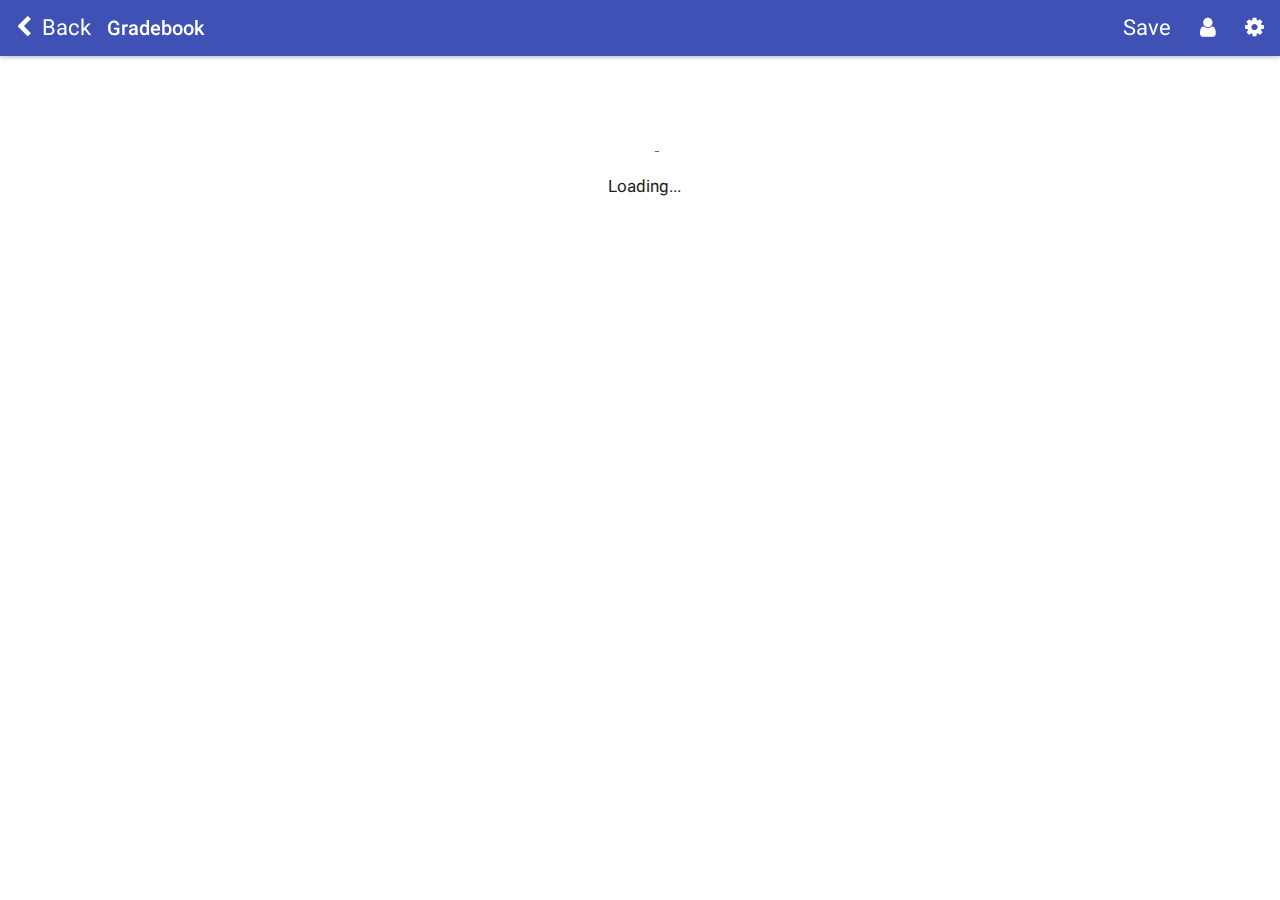
==== commit e4e0b1b7: "Update titles" ====
--- a/www/index.html
+++ b/www/index.html
@@ -4,11 +4,10 @@
     <meta charset="utf-8"/>
     <meta name="apple-mobile-web-app-capable" content="yes"/>
     <meta name="mobile-web-app-capable" content="yes"/>
-
     <!-- Stylesheets -->
-    <link href='lib/roboto/roboto.css' rel='stylesheet' type='text/css'>
     <link rel="stylesheet" href="lib/onsenui/css/onsenui.min.css" type="text/css" media="all"/>
     <link rel="stylesheet" href="lib/onsenui/css/onsen-css-components.min.css" type="text/css" media="all"/>
+    <link rel="stylesheet" href="lib/roboto/roboto.css" type="text/css" media="all"/>
     <link rel="stylesheet" href="index.css" type="text/css" media="all"/>
     <link rel="stylesheet" href="courses/course.css" type="text/css" media="all"/>
     <link rel="stylesheet" href="accounts/accountManager.css" type="text/css" media="all"/>
@@ -26,94 +25,70 @@
     <script src="main.js"></script>
     <script src="courses/course.js"></script>
 </head>
-<body>
-<ons-splitter>
-    <ons-splitter-side id="menu" side="left" width="80%" collapse swipeable>
+<ons-page>
+    <!-- The top toolbar -->
+    <ons-toolbar>
+        <div class="left">
+            <ons-toolbar-button id="iOSBackBtn">
+                <ons-icon icon="fa-chevron-left"></ons-icon>
+                &nbsp;Back
+            </ons-toolbar-button>
+        </div>
+        <div class="center" id="title">Gradebook</div>
+        <!-- The account switcher-->
+        <div class="right">
+            <ons-toolbar-button id="saveBtn" modifier="outline">
+                Save
+            </ons-toolbar-button>
+            <ons-toolbar-button id="acctBtn">
+                <ons-icon icon="fa-user"></ons-icon>
+            </ons-toolbar-button>
+            <ons-toolbar-button id="settingsBtn">
+                <ons-icon icon="fa-cog"></ons-icon>
+            </ons-toolbar-button>
+        </div>
+        <!-- End Icons-->
+    </ons-toolbar>
+    <!-- End toolbar -->
 
-        <!-- The hamburger menu -->
-        <ons-page>
-            <ons-list id="menuList"></ons-list>
-            <ons-list class="hamFooter">
-                <ons-list-item modifier="nodivider" tappable id="acctMgr">
-                    <ons-row vertical-align="center">
-                        <ons-col width="40px">
-                            <ons-icon icon="fa-user" size="20px"></ons-icon>
-                        </ons-col>
-                        <ons-col><span style="font-size: large;">Manage Accounts</span></ons-col>
-                    </ons-row>
-                </ons-list-item>
-                <ons-list-item modifier="nodivider" tappable id="settingsBtn">
-                    <ons-row vertical-align="center">
-                        <ons-col width="40px">
-                            <ons-icon icon="fa-cog" size="20px"></ons-icon>
-                        </ons-col>
-                        <ons-col><span style="font-size: large;">Settings</span></ons-col>
-                    </ons-row>
-                </ons-list-item>
-            </ons-list>
-        </ons-page>
-        <!-- End hamburger menu -->
-
-    </ons-splitter-side>
-    <ons-splitter-content id="maincontent">
-        <ons-page>
-            <!-- The top toolbar -->
-            <ons-toolbar>
-                <div class="left">
-                    <ons-toolbar-button id="leftBtn">
-                        <ons-icon icon="fa-bars"></ons-icon>
-                    </ons-toolbar-button>
+    <!-- Main Page -->
+    <ons-template id="mainPage">
+        <!-- Inline style so it hides before CSS loads -->
+        <div id="mainPageErrMsgDiv" class="errorMsgDiv" style="display:none;">
+            <img class="errorIcon" src="lib/img/ErrorCircle.svg">
+            <div class="errorTitle">Oh NO!</div>
+            <div class="errorDetails">An error has occurred!</div>
+            <ons-button class="errorRetryBtn">Try Again</ons-button>
+        </div>
+        <div id="mainLoading" class="loadingCircle">
+            <ons-progress-circular indeterminate></ons-progress-circular>
+            <div>&nbsp;&nbsp;Loading...</div>
+        </div>
+        <div id="avgCircleArea" class="fade">
+            <div id="outerCircle">
+                <div id="innerCircleContainer">
+                    <div class="innerCircle front"></div>
+                    <div class="innerCircle back"></div>
                 </div>
-                <div class="center" id="title">Gradebook</div>
-                <div class="right">
-                    <ons-toolbar-button id="rightBtn">
-                        <ons-icon icon="fa-refresh"></ons-icon>
-                    </ons-toolbar-button>
-                </div>
-                <!-- End Icons-->
-            </ons-toolbar>
-            <!-- End toolbar -->
-
-            <!-- The content of the sliding thingy -->
-            <ons-template id="mainPage">
-                <!-- Inline style so it hides before CSS loads -->
-                <div id="mainPageErrMsgDiv" class="errorMsgDiv" style="display:none;">
-                    <img class="errorIcon" src="lib/img/ErrorCircle.svg">
-                    <div class="errorTitle">Oh NO!</div>
-                    <div class="errorDetails">An error has occurred!</div>
-                    <ons-button class="errorRetryBtn">Try Again</ons-button>
-                </div>
-                <div id="mainLoading" class="loadingCircle">
-                    <ons-progress-circular indeterminate></ons-progress-circular>
-                    <div>&nbsp;&nbsp;Loading...</div>
-                </div>
-                <div id="avgCircleArea" class="fade">
-                    <div id="outerCircle">
-                        <div id="innerCircleContainer">
-                            <div class="innerCircle front"></div>
-                            <div class="innerCircle back"></div>
-                        </div>
-                    </div>
-                    <div id="descriptionContainer" class="fade">
-                        <div class="front">Average across all courses</div>
-                        <div class="back">Standardized Unweighted GPA <ons-icon id="GPAInfo" icon="fa-question-circle"></ons-icon></div>
-                    </div>
-                    <div id="goal" style="display: none;" class="fade"> <!-- Initially hide, but fade in -->
-                        <ons-icon class="goalIcon" icon="fa-trophy"></ons-icon>
-                        <div id="goalText">Goal: Not Set</div>
-                        <ons-icon class="goalIcon" icon="fa-pencil"></ons-icon>
-                    </div>
-                </div>
-                <ons-list id="list" class="fade">
-                </ons-list>
-            </ons-template>
-            <ons-navigator animation="slide" id="navi" page="mainPage"></ons-navigator>
-            <!-- End sliding thingy -->
-
-        </ons-page>
-    </ons-splitter-content>
-</ons-splitter>
-
+            </div>
+            <div id="descriptionContainer" class="fade">
+                <div class="front">Average across all courses</div>
+                <div class="back">Standardized Unweighted GPA <ons-icon id="GPAInfo" icon="fa-question-circle"></ons-icon></div>
+            </div>
+            <div id="goal" style="display: none;" class="fade"> <!-- Initially hide, but fade in -->
+                <ons-icon class="goalIcon" icon="fa-trophy"></ons-icon>
+                <div id="goalText">Goal: Not Set</div>
+                <ons-icon class="goalIcon" icon="fa-pencil"></ons-icon>
+            </div>
+        </div>
+        <ons-list id="list" class="fade"></ons-list>
+    </ons-template>
+    <ons-navigator animation="slide" id="navi" page="mainPage"></ons-navigator>
+</ons-page>
+<ons-popover cancelable direction="down" id="pop">
+    <ons-list id="menuList">
+    </ons-list>
+</ons-popover>
 <ons-alert-dialog id="goalDialog">
     <div class="alert-dialog-title">Set a Goal</div>
     <div class="alert-dialog-content">
@@ -121,10 +96,9 @@
         <ons-input input-id="goalInput" class="alertItem" type="number" placeholder="Goal"></ons-input>
         <ons-input input-id="failingInput" class="alertItem" type="number" placeholder="Failing Grade"></ons-input>
     </div>
-    <div class="alert-dialog-footer">
-        <button id="goalOKBtn" class="alert-dialog-button">OK</button>
-        <button id="goalCancelBtn" class="alert-dialog-button">Cancel</button>
+    <div class="alert-dialog-footer alert-dialog-footer--one">
+        <button id="goalOKBtn" class="alert-dialog-button alert-dialog-button--one">OK</button>
+        <button id="goalCancelBtn" class="alert-dialog-button alert-dialog-button--one">Cancel</button>
     </div>
 </ons-alert-dialog>
-</body>
 </html>
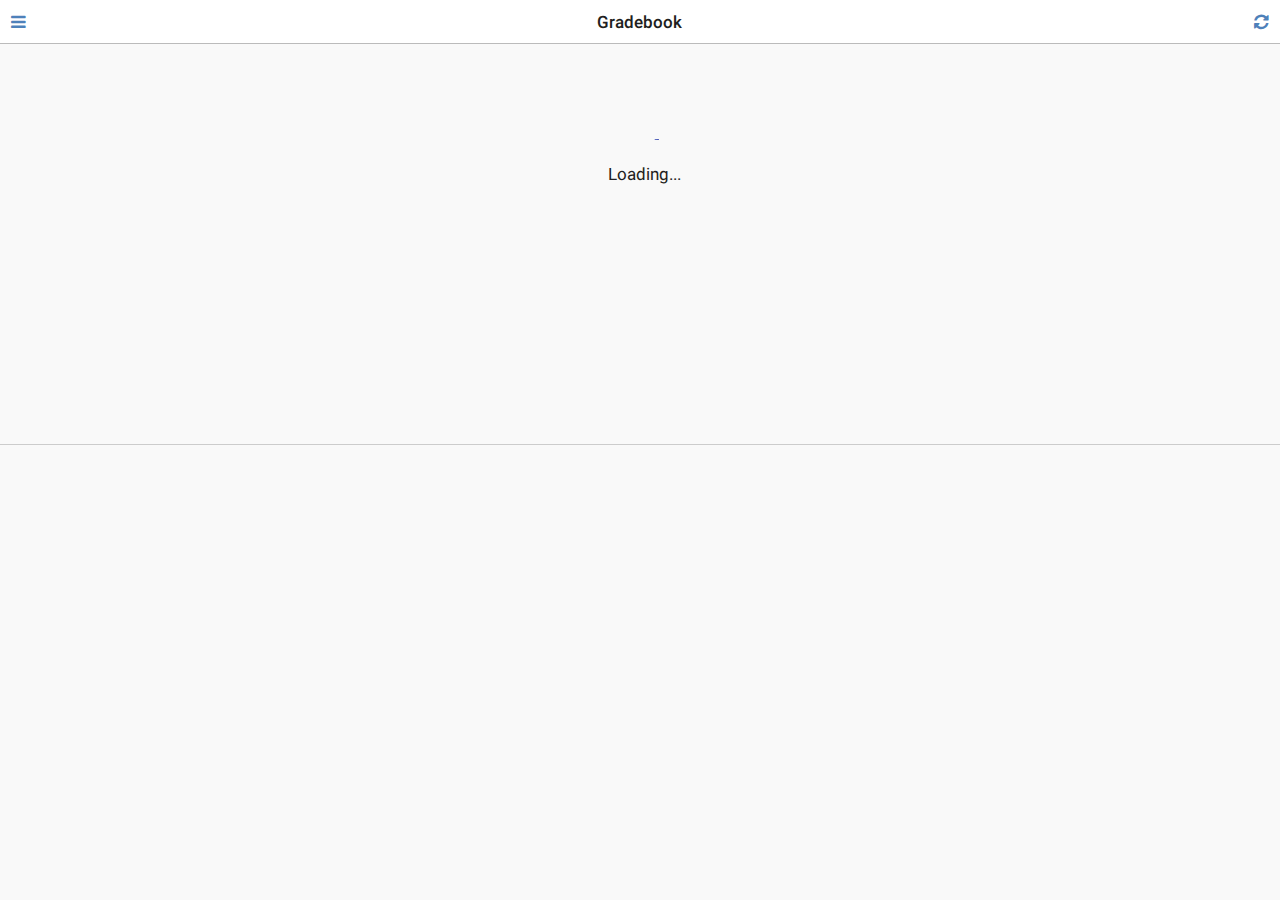
==== commit 9ad5512e: "Fix formatting error" ====
--- a/www/index.html
+++ b/www/index.html
@@ -4,10 +4,11 @@
     <meta charset="utf-8"/>
     <meta name="apple-mobile-web-app-capable" content="yes"/>
     <meta name="mobile-web-app-capable" content="yes"/>
+
     <!-- Stylesheets -->
+    <link href='lib/roboto/roboto.css' rel='stylesheet' type='text/css'>
     <link rel="stylesheet" href="lib/onsenui/css/onsenui.min.css" type="text/css" media="all"/>
     <link rel="stylesheet" href="lib/onsenui/css/onsen-css-components.min.css" type="text/css" media="all"/>
-    <link rel="stylesheet" href="lib/roboto/roboto.css" type="text/css" media="all"/>
     <link rel="stylesheet" href="index.css" type="text/css" media="all"/>
     <link rel="stylesheet" href="courses/course.css" type="text/css" media="all"/>
     <link rel="stylesheet" href="accounts/accountManager.css" type="text/css" media="all"/>
@@ -25,70 +26,96 @@
     <script src="main.js"></script>
     <script src="courses/course.js"></script>
 </head>
-<ons-page>
-    <!-- The top toolbar -->
-    <ons-toolbar>
-        <div class="left">
-            <ons-toolbar-button id="iOSBackBtn">
-                <ons-icon icon="fa-chevron-left"></ons-icon>
-                &nbsp;Back
-            </ons-toolbar-button>
-        </div>
-        <div class="center" id="title">Gradebook</div>
-        <!-- The account switcher-->
-        <div class="right">
-            <ons-toolbar-button id="saveBtn" modifier="outline">
-                Save
-            </ons-toolbar-button>
-            <ons-toolbar-button id="acctBtn">
-                <ons-icon icon="fa-user"></ons-icon>
-            </ons-toolbar-button>
-            <ons-toolbar-button id="settingsBtn">
-                <ons-icon icon="fa-cog"></ons-icon>
-            </ons-toolbar-button>
-        </div>
-        <!-- End Icons-->
-    </ons-toolbar>
-    <!-- End toolbar -->
+<body>
+<ons-splitter>
+    <ons-splitter-side id="menu" side="left" width="80%" collapse swipeable>
 
-    <!-- Main Page -->
-    <ons-template id="mainPage">
-        <!-- Inline style so it hides before CSS loads -->
-        <div id="mainPageErrMsgDiv" class="errorMsgDiv" style="display:none;">
-            <img class="errorIcon" src="lib/img/ErrorCircle.svg">
-            <div class="errorTitle">Oh NO!</div>
-            <div class="errorDetails">An error has occurred!</div>
-            <ons-button class="errorRetryBtn">Try Again</ons-button>
-        </div>
-        <div id="mainLoading" class="loadingCircle">
-            <ons-progress-circular indeterminate></ons-progress-circular>
-            <div>&nbsp;&nbsp;Loading...</div>
-        </div>
-        <div id="avgCircleArea" class="fade">
-            <div id="outerCircle">
-                <div id="innerCircleContainer">
-                    <div class="innerCircle front"></div>
-                    <div class="innerCircle back"></div>
+        <!-- The hamburger menu -->
+        <ons-page>
+            <ons-list id="menuList"></ons-list>
+            <ons-list class="hamFooter">
+                <ons-list-item modifier="nodivider" tappable id="acctMgr">
+                    <ons-row vertical-align="center">
+                        <ons-col width="40px">
+                            <ons-icon icon="fa-user" size="20px"></ons-icon>
+                        </ons-col>
+                        <ons-col><span style="font-size: large;">Manage Accounts</span></ons-col>
+                    </ons-row>
+                </ons-list-item>
+                <ons-list-item modifier="nodivider" tappable id="settingsBtn">
+                    <ons-row vertical-align="center">
+                        <ons-col width="40px">
+                            <ons-icon icon="fa-cog" size="20px"></ons-icon>
+                        </ons-col>
+                        <ons-col><span style="font-size: large;">Settings</span></ons-col>
+                    </ons-row>
+                </ons-list-item>
+            </ons-list>
+        </ons-page>
+        <!-- End hamburger menu -->
+
+    </ons-splitter-side>
+    <ons-splitter-content id="maincontent">
+        <ons-page>
+            <!-- The top toolbar -->
+            <ons-toolbar>
+                <div class="left">
+                    <ons-toolbar-button id="leftBtn">
+                        <ons-icon icon="fa-bars"></ons-icon>
+                    </ons-toolbar-button>
                 </div>
-            </div>
-            <div id="descriptionContainer" class="fade">
-                <div class="front">Average across all courses</div>
-                <div class="back">Standardized Unweighted GPA <ons-icon id="GPAInfo" icon="fa-question-circle"></ons-icon></div>
-            </div>
-            <div id="goal" style="display: none;" class="fade"> <!-- Initially hide, but fade in -->
-                <ons-icon class="goalIcon" icon="fa-trophy"></ons-icon>
-                <div id="goalText">Goal: Not Set</div>
-                <ons-icon class="goalIcon" icon="fa-pencil"></ons-icon>
-            </div>
-        </div>
-        <ons-list id="list" class="fade"></ons-list>
-    </ons-template>
-    <ons-navigator animation="slide" id="navi" page="mainPage"></ons-navigator>
-</ons-page>
-<ons-popover cancelable direction="down" id="pop">
-    <ons-list id="menuList">
-    </ons-list>
-</ons-popover>
+                <div class="center" id="title">Gradebook</div>
+                <div class="right">
+                    <ons-toolbar-button id="rightBtn">
+                        <ons-icon icon="fa-refresh"></ons-icon>
+                    </ons-toolbar-button>
+                </div>
+                <!-- End Icons-->
+            </ons-toolbar>
+            <!-- End toolbar -->
+
+            <!-- The content of the sliding thingy -->
+            <ons-template id="mainPage">
+                <!-- Inline style so it hides before CSS loads -->
+                <div id="mainPageErrMsgDiv" class="errorMsgDiv" style="display:none;">
+                    <img class="errorIcon" src="lib/img/ErrorCircle.svg">
+                    <div class="errorTitle">Oh NO!</div>
+                    <div class="errorDetails">An error has occurred!</div>
+                    <ons-button class="errorRetryBtn">Try Again</ons-button>
+                </div>
+                <div id="mainLoading" class="loadingCircle">
+                    <ons-progress-circular indeterminate></ons-progress-circular>
+                    <div>&nbsp;&nbsp;Loading...</div>
+                </div>
+                <div id="avgCircleArea" class="fade">
+                    <div id="outerCircle">
+                        <div id="innerCircleContainer">
+                            <div class="innerCircle front"></div>
+                            <div class="innerCircle back"></div>
+                        </div>
+                    </div>
+                    <div id="descriptionContainer" class="fade">
+                        <div class="front">Average across all courses</div>
+                        <div class="back">Standardized Unweighted GPA
+                            <ons-icon id="GPAInfo" icon="fa-question-circle"></ons-icon>
+                        </div>
+                    </div>
+                    <div id="goal" style="display: none;" class="fade"> <!-- Initially hide, but fade in -->
+                        <ons-icon class="goalIcon" icon="fa-trophy"></ons-icon>
+                        <div id="goalText">Goal: Not Set</div>
+                        <ons-icon class="goalIcon" icon="fa-pencil"></ons-icon>
+                    </div>
+                </div>
+                <ons-list id="list" class="fade">
+                </ons-list>
+            </ons-template>
+            <ons-navigator animation="slide" id="navi" page="mainPage"></ons-navigator>
+            <!-- End sliding thingy -->
+
+        </ons-page>
+    </ons-splitter-content>
+</ons-splitter>
+
 <ons-alert-dialog id="goalDialog">
     <div class="alert-dialog-title">Set a Goal</div>
     <div class="alert-dialog-content">
@@ -96,9 +123,10 @@
         <ons-input input-id="goalInput" class="alertItem" type="number" placeholder="Goal"></ons-input>
         <ons-input input-id="failingInput" class="alertItem" type="number" placeholder="Failing Grade"></ons-input>
     </div>
-    <div class="alert-dialog-footer alert-dialog-footer--one">
-        <button id="goalOKBtn" class="alert-dialog-button alert-dialog-button--one">OK</button>
-        <button id="goalCancelBtn" class="alert-dialog-button alert-dialog-button--one">Cancel</button>
+    <div class="alert-dialog-footer">
+        <button id="goalOKBtn" class="alert-dialog-button">OK</button>
+        <button id="goalCancelBtn" class="alert-dialog-button">Cancel</button>
     </div>
 </ons-alert-dialog>
+</body>
 </html>
--- a/www/courses/course.css
+++ b/www/courses/course.css
@@ -32,18 +32,29 @@
     margin: 15px 10px 0;
 }
 
+#asmtHeaderLeft {
+    display: inline-block;
+    width: 65%;
+    margin: 5px;
+}
+
+#asmtHeaderLeft > * {
+    margin: 2.5px 0;
+}
+
 #asmtCourseName {
     font-weight: 700;
     font-size: 20px;
     color: #1f1f21;
-    margin: 5px;
 }
 
 #asmtCourseTeacher {
     font-size: 16px;
-    font-weight: 400;
+    color: rgba(50, 50, 50, 0.95);
+}
+
+#asmtGrade {
     color: rgba(108, 108, 108, 0.75);
-    margin: 5px 5px 15px;
 }
 
 .threeCols {
@@ -63,11 +74,6 @@
     margin-bottom: 10px;
 }
 
-#asmtHeaderLeft {
-    display: inline-block;
-    width: 65%;
-}
-
 #GPSelector {
     display: inline-block;
     float: right;
@@ -78,7 +84,7 @@
     border-radius: 15px;
 }
 
-#GPSelector.iOS {
+#GPSelector.ios {
     -webkit-appearance: none; /* Hide native Safari select; TODO: Consider switching to caret */
 }
 
--- a/www/settings/settings.css
+++ b/www/settings/settings.css
@@ -62,9 +62,12 @@
 }
 
 .legalese {
+    margin: 10px 20px;
+}
+
+.legalese, .legalese * {
     font-size: small;
     font-family: monospace;
-    margin: 10px 20px;
 }
 
 ol.legalese {
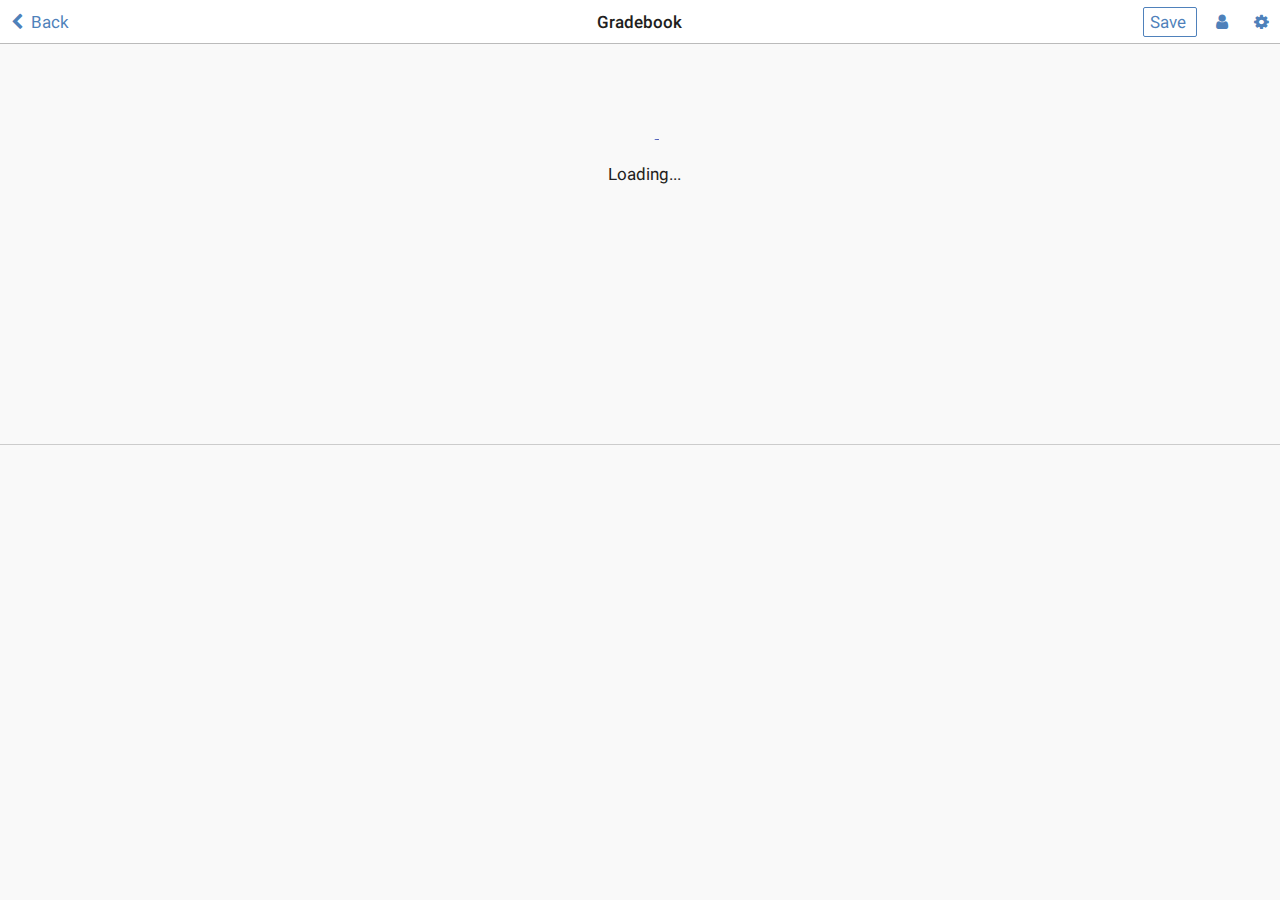
==== commit 784d9694: "Fix formatting error" ====
--- a/www/index.html
+++ b/www/index.html
@@ -4,11 +4,10 @@
     <meta charset="utf-8"/>
     <meta name="apple-mobile-web-app-capable" content="yes"/>
     <meta name="mobile-web-app-capable" content="yes"/>
-
     <!-- Stylesheets -->
-    <link href='lib/roboto/roboto.css' rel='stylesheet' type='text/css'>
     <link rel="stylesheet" href="lib/onsenui/css/onsenui.min.css" type="text/css" media="all"/>
     <link rel="stylesheet" href="lib/onsenui/css/onsen-css-components.min.css" type="text/css" media="all"/>
+    <link rel="stylesheet" href="lib/roboto/roboto.css" type="text/css" media="all"/>
     <link rel="stylesheet" href="index.css" type="text/css" media="all"/>
     <link rel="stylesheet" href="courses/course.css" type="text/css" media="all"/>
     <link rel="stylesheet" href="accounts/accountManager.css" type="text/css" media="all"/>
@@ -26,96 +25,72 @@
     <script src="main.js"></script>
     <script src="courses/course.js"></script>
 </head>
-<body>
-<ons-splitter>
-    <ons-splitter-side id="menu" side="left" width="80%" collapse swipeable>
+<ons-page>
+    <!-- The top toolbar -->
+    <ons-toolbar>
+        <div class="left">
+            <ons-toolbar-button id="iOSBackBtn">
+                <ons-icon icon="fa-chevron-left"></ons-icon>
+                &nbsp;Back
+            </ons-toolbar-button>
+        </div>
+        <div class="center" id="title">Gradebook</div>
+        <!-- The account switcher-->
+        <div class="right">
+            <ons-toolbar-button id="saveBtn" modifier="outline">
+                Save
+            </ons-toolbar-button>
+            <ons-toolbar-button id="acctBtn">
+                <ons-icon icon="fa-user"></ons-icon>
+            </ons-toolbar-button>
+            <ons-toolbar-button id="settingsBtn">
+                <ons-icon icon="fa-cog"></ons-icon>
+            </ons-toolbar-button>
+        </div>
+        <!-- End Icons-->
+    </ons-toolbar>
+    <!-- End toolbar -->
 
-        <!-- The hamburger menu -->
-        <ons-page>
-            <ons-list id="menuList"></ons-list>
-            <ons-list class="hamFooter">
-                <ons-list-item modifier="nodivider" tappable id="acctMgr">
-                    <ons-row vertical-align="center">
-                        <ons-col width="40px">
-                            <ons-icon icon="fa-user" size="20px"></ons-icon>
-                        </ons-col>
-                        <ons-col><span style="font-size: large;">Manage Accounts</span></ons-col>
-                    </ons-row>
-                </ons-list-item>
-                <ons-list-item modifier="nodivider" tappable id="settingsBtn">
-                    <ons-row vertical-align="center">
-                        <ons-col width="40px">
-                            <ons-icon icon="fa-cog" size="20px"></ons-icon>
-                        </ons-col>
-                        <ons-col><span style="font-size: large;">Settings</span></ons-col>
-                    </ons-row>
-                </ons-list-item>
-            </ons-list>
-        </ons-page>
-        <!-- End hamburger menu -->
-
-    </ons-splitter-side>
-    <ons-splitter-content id="maincontent">
-        <ons-page>
-            <!-- The top toolbar -->
-            <ons-toolbar>
-                <div class="left">
-                    <ons-toolbar-button id="leftBtn">
-                        <ons-icon icon="fa-bars"></ons-icon>
-                    </ons-toolbar-button>
+    <!-- Main Page -->
+    <ons-template id="mainPage">
+        <!-- Inline style so it hides before CSS loads -->
+        <div id="mainPageErrMsgDiv" class="errorMsgDiv" style="display:none;">
+            <img class="errorIcon" src="lib/img/ErrorCircle.svg">
+            <div class="errorTitle">Oh NO!</div>
+            <div class="errorDetails">An error has occurred!</div>
+            <ons-button class="errorRetryBtn">Try Again</ons-button>
+        </div>
+        <div id="mainLoading" class="loadingCircle">
+            <ons-progress-circular indeterminate></ons-progress-circular>
+            <div>&nbsp;&nbsp;Loading...</div>
+        </div>
+        <div id="avgCircleArea" class="fade">
+            <div id="outerCircle">
+                <div id="innerCircleContainer">
+                    <div class="innerCircle front"></div>
+                    <div class="innerCircle back"></div>
                 </div>
-                <div class="center" id="title">Gradebook</div>
-                <div class="right">
-                    <ons-toolbar-button id="rightBtn">
-                        <ons-icon icon="fa-refresh"></ons-icon>
-                    </ons-toolbar-button>
+            </div>
+            <div id="descriptionContainer" class="fade">
+                <div class="front">Average across all courses</div>
+                <div class="back">Standardized Unweighted GPA
+                    <ons-icon id="GPAInfo" icon="fa-question-circle"></ons-icon>
                 </div>
-                <!-- End Icons-->
-            </ons-toolbar>
-            <!-- End toolbar -->
-
-            <!-- The content of the sliding thingy -->
-            <ons-template id="mainPage">
-                <!-- Inline style so it hides before CSS loads -->
-                <div id="mainPageErrMsgDiv" class="errorMsgDiv" style="display:none;">
-                    <img class="errorIcon" src="lib/img/ErrorCircle.svg">
-                    <div class="errorTitle">Oh NO!</div>
-                    <div class="errorDetails">An error has occurred!</div>
-                    <ons-button class="errorRetryBtn">Try Again</ons-button>
-                </div>
-                <div id="mainLoading" class="loadingCircle">
-                    <ons-progress-circular indeterminate></ons-progress-circular>
-                    <div>&nbsp;&nbsp;Loading...</div>
-                </div>
-                <div id="avgCircleArea" class="fade">
-                    <div id="outerCircle">
-                        <div id="innerCircleContainer">
-                            <div class="innerCircle front"></div>
-                            <div class="innerCircle back"></div>
-                        </div>
-                    </div>
-                    <div id="descriptionContainer" class="fade">
-                        <div class="front">Average across all courses</div>
-                        <div class="back">Standardized Unweighted GPA
-                            <ons-icon id="GPAInfo" icon="fa-question-circle"></ons-icon>
-                        </div>
-                    </div>
-                    <div id="goal" style="display: none;" class="fade"> <!-- Initially hide, but fade in -->
-                        <ons-icon class="goalIcon" icon="fa-trophy"></ons-icon>
-                        <div id="goalText">Goal: Not Set</div>
-                        <ons-icon class="goalIcon" icon="fa-pencil"></ons-icon>
-                    </div>
-                </div>
-                <ons-list id="list" class="fade">
-                </ons-list>
-            </ons-template>
-            <ons-navigator animation="slide" id="navi" page="mainPage"></ons-navigator>
-            <!-- End sliding thingy -->
-
-        </ons-page>
-    </ons-splitter-content>
-</ons-splitter>
-
+            </div>
+            <div id="goal" style="display: none;" class="fade"> <!-- Initially hide, but fade in -->
+                <ons-icon class="goalIcon" icon="fa-trophy"></ons-icon>
+                <div id="goalText">Goal: Not Set</div>
+                <ons-icon class="goalIcon" icon="fa-pencil"></ons-icon>
+            </div>
+        </div>
+        <ons-list id="list" class="fade"></ons-list>
+    </ons-template>
+    <ons-navigator animation="slide" id="navi" page="mainPage"></ons-navigator>
+</ons-page>
+<ons-popover cancelable direction="down" id="pop">
+    <ons-list id="menuList">
+    </ons-list>
+</ons-popover>
 <ons-alert-dialog id="goalDialog">
     <div class="alert-dialog-title">Set a Goal</div>
     <div class="alert-dialog-content">
@@ -123,10 +98,9 @@
         <ons-input input-id="goalInput" class="alertItem" type="number" placeholder="Goal"></ons-input>
         <ons-input input-id="failingInput" class="alertItem" type="number" placeholder="Failing Grade"></ons-input>
     </div>
-    <div class="alert-dialog-footer">
-        <button id="goalOKBtn" class="alert-dialog-button">OK</button>
-        <button id="goalCancelBtn" class="alert-dialog-button">Cancel</button>
+    <div class="alert-dialog-footer alert-dialog-footer--one">
+        <button id="goalOKBtn" class="alert-dialog-button alert-dialog-button--one">OK</button>
+        <button id="goalCancelBtn" class="alert-dialog-button alert-dialog-button--one">Cancel</button>
     </div>
 </ons-alert-dialog>
-</body>
 </html>
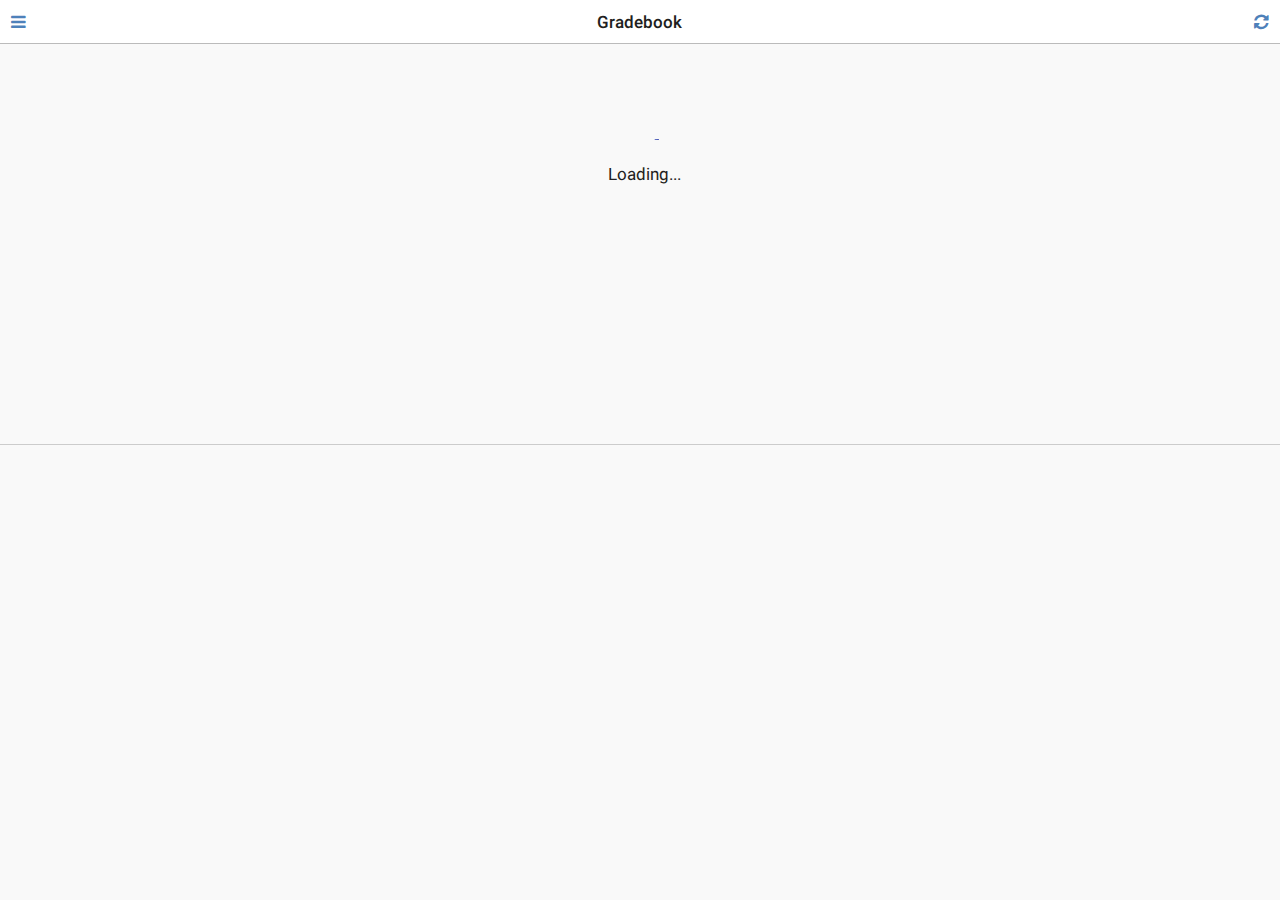
==== commit e6d888ac: "Add flipping arrows icon" ====
--- a/www/index.html
+++ b/www/index.html
@@ -4,10 +4,11 @@
     <meta charset="utf-8"/>
     <meta name="apple-mobile-web-app-capable" content="yes"/>
     <meta name="mobile-web-app-capable" content="yes"/>
+
     <!-- Stylesheets -->
+    <link href='lib/roboto/roboto.css' rel='stylesheet' type='text/css'>
     <link rel="stylesheet" href="lib/onsenui/css/onsenui.min.css" type="text/css" media="all"/>
     <link rel="stylesheet" href="lib/onsenui/css/onsen-css-components.min.css" type="text/css" media="all"/>
-    <link rel="stylesheet" href="lib/roboto/roboto.css" type="text/css" media="all"/>
     <link rel="stylesheet" href="index.css" type="text/css" media="all"/>
     <link rel="stylesheet" href="courses/course.css" type="text/css" media="all"/>
     <link rel="stylesheet" href="accounts/accountManager.css" type="text/css" media="all"/>
@@ -25,72 +26,97 @@
     <script src="main.js"></script>
     <script src="courses/course.js"></script>
 </head>
-<ons-page>
-    <!-- The top toolbar -->
-    <ons-toolbar>
-        <div class="left">
-            <ons-toolbar-button id="iOSBackBtn">
-                <ons-icon icon="fa-chevron-left"></ons-icon>
-                &nbsp;Back
-            </ons-toolbar-button>
-        </div>
-        <div class="center" id="title">Gradebook</div>
-        <!-- The account switcher-->
-        <div class="right">
-            <ons-toolbar-button id="saveBtn" modifier="outline">
-                Save
-            </ons-toolbar-button>
-            <ons-toolbar-button id="acctBtn">
-                <ons-icon icon="fa-user"></ons-icon>
-            </ons-toolbar-button>
-            <ons-toolbar-button id="settingsBtn">
-                <ons-icon icon="fa-cog"></ons-icon>
-            </ons-toolbar-button>
-        </div>
-        <!-- End Icons-->
-    </ons-toolbar>
-    <!-- End toolbar -->
+<body>
+<ons-splitter>
+    <ons-splitter-side id="menu" side="left" width="80%" collapse swipeable>
 
-    <!-- Main Page -->
-    <ons-template id="mainPage">
-        <!-- Inline style so it hides before CSS loads -->
-        <div id="mainPageErrMsgDiv" class="errorMsgDiv" style="display:none;">
-            <img class="errorIcon" src="lib/img/ErrorCircle.svg">
-            <div class="errorTitle">Oh NO!</div>
-            <div class="errorDetails">An error has occurred!</div>
-            <ons-button class="errorRetryBtn">Try Again</ons-button>
-        </div>
-        <div id="mainLoading" class="loadingCircle">
-            <ons-progress-circular indeterminate></ons-progress-circular>
-            <div>&nbsp;&nbsp;Loading...</div>
-        </div>
-        <div id="avgCircleArea" class="fade">
-            <div id="outerCircle">
-                <div id="innerCircleContainer">
-                    <div class="innerCircle front"></div>
-                    <div class="innerCircle back"></div>
+        <!-- The hamburger menu -->
+        <ons-page>
+            <ons-list id="menuList"></ons-list>
+            <ons-list class="hamFooter">
+                <ons-list-item modifier="nodivider" tappable id="acctMgr">
+                    <ons-row vertical-align="center">
+                        <ons-col width="40px">
+                            <ons-icon icon="fa-user" size="20px"></ons-icon>
+                        </ons-col>
+                        <ons-col><span style="font-size: large;">Manage Accounts</span></ons-col>
+                    </ons-row>
+                </ons-list-item>
+                <ons-list-item modifier="nodivider" tappable id="settingsBtn">
+                    <ons-row vertical-align="center">
+                        <ons-col width="40px">
+                            <ons-icon icon="fa-cog" size="20px"></ons-icon>
+                        </ons-col>
+                        <ons-col><span style="font-size: large;">Settings</span></ons-col>
+                    </ons-row>
+                </ons-list-item>
+            </ons-list>
+        </ons-page>
+        <!-- End hamburger menu -->
+
+    </ons-splitter-side>
+    <ons-splitter-content id="maincontent">
+        <ons-page>
+            <!-- The top toolbar -->
+            <ons-toolbar>
+                <div class="left">
+                    <ons-toolbar-button id="leftBtn">
+                        <ons-icon icon="fa-bars"></ons-icon>
+                    </ons-toolbar-button>
                 </div>
-            </div>
-            <div id="descriptionContainer" class="fade">
-                <div class="front">Average across all courses</div>
-                <div class="back">Standardized Unweighted GPA
-                    <ons-icon id="GPAInfo" icon="fa-question-circle"></ons-icon>
+                <div class="center" id="title">Gradebook</div>
+                <div class="right">
+                    <ons-toolbar-button id="rightBtn">
+                        <ons-icon icon="fa-refresh"></ons-icon>
+                    </ons-toolbar-button>
                 </div>
-            </div>
-            <div id="goal" style="display: none;" class="fade"> <!-- Initially hide, but fade in -->
-                <ons-icon class="goalIcon" icon="fa-trophy"></ons-icon>
-                <div id="goalText">Goal: Not Set</div>
-                <ons-icon class="goalIcon" icon="fa-pencil"></ons-icon>
-            </div>
-        </div>
-        <ons-list id="list" class="fade"></ons-list>
-    </ons-template>
-    <ons-navigator animation="slide" id="navi" page="mainPage"></ons-navigator>
-</ons-page>
-<ons-popover cancelable direction="down" id="pop">
-    <ons-list id="menuList">
-    </ons-list>
-</ons-popover>
+                <!-- End Icons-->
+            </ons-toolbar>
+            <!-- End toolbar -->
+
+            <!-- The content of the sliding thingy -->
+            <ons-template id="mainPage">
+                <!-- Inline style so it hides before CSS loads -->
+                <div id="mainPageErrMsgDiv" class="errorMsgDiv" style="display:none;">
+                    <img class="errorIcon" src="lib/img/ErrorCircle.svg">
+                    <div class="errorTitle">Oh NO!</div>
+                    <div class="errorDetails">An error has occurred!</div>
+                    <ons-button class="errorRetryBtn">Try Again</ons-button>
+                </div>
+                <div id="mainLoading" class="loadingCircle">
+                    <ons-progress-circular indeterminate></ons-progress-circular>
+                    <div>&nbsp;&nbsp;Loading...</div>
+                </div>
+                <div id="avgCircleArea" class="fade">
+                    <ons-icon id="flipIcon" icon="fa-arrows-h" size="lg"></ons-icon>
+                    <div id="outerCircle">
+                        <div id="innerCircleContainer">
+                            <div class="innerCircle front"></div>
+                            <div class="innerCircle back"></div>
+                        </div>
+                    </div>
+                    <div id="descriptionContainer" class="fade">
+                        <div class="front">Average across all courses</div>
+                        <div class="back">Standardized Unweighted GPA
+                            <ons-icon id="GPAInfo" icon="fa-question-circle"></ons-icon>
+                        </div>
+                    </div>
+                    <div id="goal" style="display: none;" class="fade"> <!-- Initially hide, but fade in -->
+                        <ons-icon class="goalIcon" icon="fa-trophy"></ons-icon>
+                        <div id="goalText">Goal: Not Set</div>
+                        <ons-icon class="goalIcon" icon="fa-pencil"></ons-icon>
+                    </div>
+                </div>
+                <ons-list id="list" class="fade">
+                </ons-list>
+            </ons-template>
+            <ons-navigator animation="slide" id="navi" page="mainPage"></ons-navigator>
+            <!-- End sliding thingy -->
+
+        </ons-page>
+    </ons-splitter-content>
+</ons-splitter>
+
 <ons-alert-dialog id="goalDialog">
     <div class="alert-dialog-title">Set a Goal</div>
     <div class="alert-dialog-content">
@@ -98,9 +124,10 @@
         <ons-input input-id="goalInput" class="alertItem" type="number" placeholder="Goal"></ons-input>
         <ons-input input-id="failingInput" class="alertItem" type="number" placeholder="Failing Grade"></ons-input>
     </div>
-    <div class="alert-dialog-footer alert-dialog-footer--one">
-        <button id="goalOKBtn" class="alert-dialog-button alert-dialog-button--one">OK</button>
-        <button id="goalCancelBtn" class="alert-dialog-button alert-dialog-button--one">Cancel</button>
+    <div class="alert-dialog-footer">
+        <button id="goalOKBtn" class="alert-dialog-button">OK</button>
+        <button id="goalCancelBtn" class="alert-dialog-button">Cancel</button>
     </div>
 </ons-alert-dialog>
+</body>
 </html>
--- a/www/index.css
+++ b/www/index.css
@@ -55,6 +55,14 @@
     width: 35vh;
     border-radius: 17.5vh;
     margin: 15px auto 5px auto;
+}
+
+#flipIcon {
+    position: absolute;
+    z-index: 9;
+    left: calc((100vw - 35vh) + 26.75vw);
+    top: 5.25vh;
+    transform: rotate(50deg);
 }
 
 #innerCircleContainer {
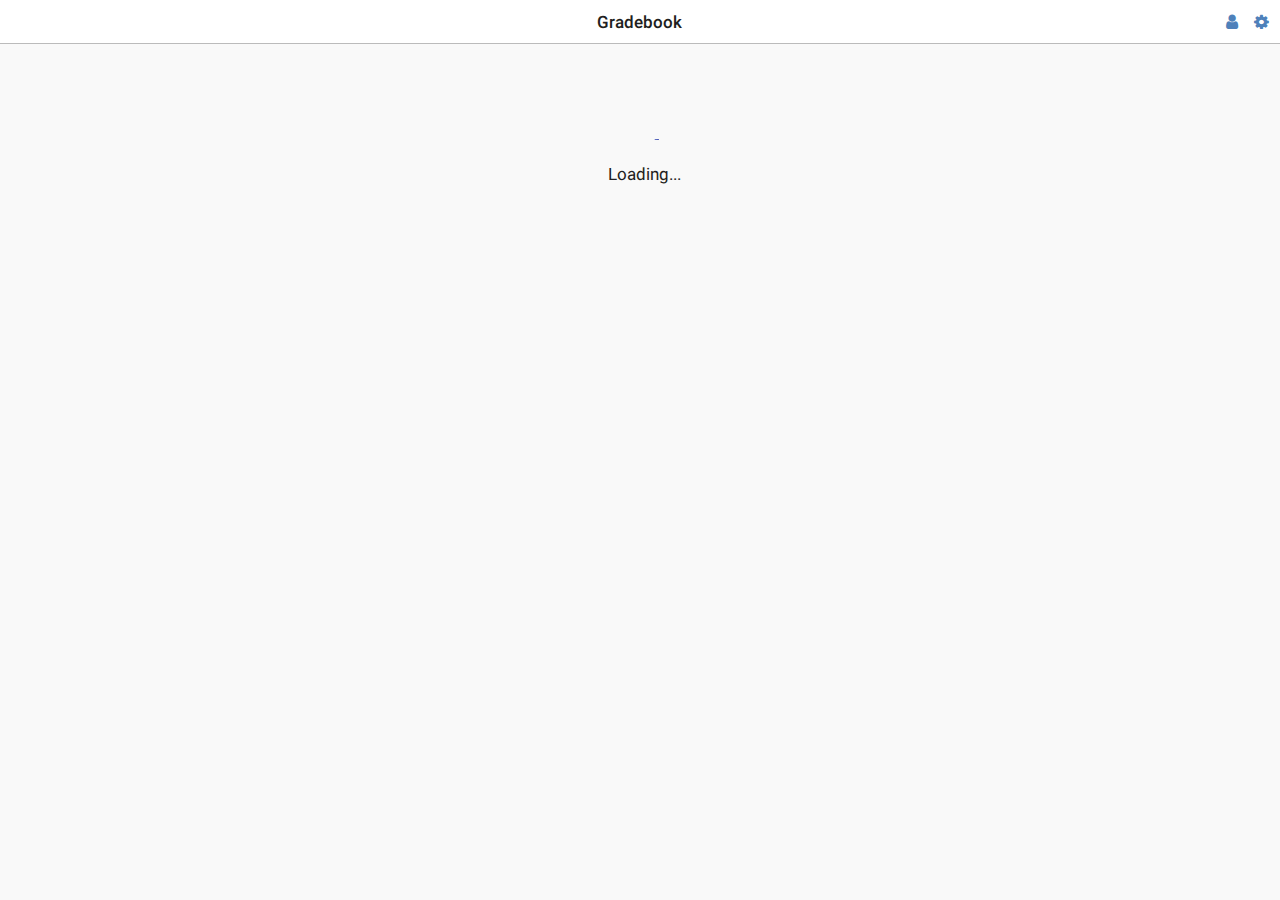
==== commit f7f1c398: "Add flipping arrows icon" ====
--- a/www/index.html
+++ b/www/index.html
@@ -4,11 +4,10 @@
     <meta charset="utf-8"/>
     <meta name="apple-mobile-web-app-capable" content="yes"/>
     <meta name="mobile-web-app-capable" content="yes"/>
-
     <!-- Stylesheets -->
-    <link href='lib/roboto/roboto.css' rel='stylesheet' type='text/css'>
     <link rel="stylesheet" href="lib/onsenui/css/onsenui.min.css" type="text/css" media="all"/>
     <link rel="stylesheet" href="lib/onsenui/css/onsen-css-components.min.css" type="text/css" media="all"/>
+    <link rel="stylesheet" href="lib/roboto/roboto.css" type="text/css" media="all"/>
     <link rel="stylesheet" href="index.css" type="text/css" media="all"/>
     <link rel="stylesheet" href="courses/course.css" type="text/css" media="all"/>
     <link rel="stylesheet" href="accounts/accountManager.css" type="text/css" media="all"/>
@@ -26,97 +25,73 @@
     <script src="main.js"></script>
     <script src="courses/course.js"></script>
 </head>
-<body>
-<ons-splitter>
-    <ons-splitter-side id="menu" side="left" width="80%" collapse swipeable>
+<ons-page>
+    <!-- The top toolbar -->
+    <ons-toolbar>
+        <div class="left">
+            <ons-toolbar-button id="iOSBackBtn">
+                <ons-icon icon="fa-chevron-left"></ons-icon>
+                &nbsp;Back
+            </ons-toolbar-button>
+        </div>
+        <div class="center" id="title">Gradebook</div>
+        <!-- The account switcher-->
+        <div class="right">
+            <ons-toolbar-button id="saveBtn" modifier="outline">
+                Save
+            </ons-toolbar-button>
+            <ons-toolbar-button id="acctBtn">
+                <ons-icon icon="fa-user"></ons-icon>
+            </ons-toolbar-button>
+            <ons-toolbar-button id="settingsBtn">
+                <ons-icon icon="fa-cog"></ons-icon>
+            </ons-toolbar-button>
+        </div>
+        <!-- End Icons-->
+    </ons-toolbar>
+    <!-- End toolbar -->
 
-        <!-- The hamburger menu -->
-        <ons-page>
-            <ons-list id="menuList"></ons-list>
-            <ons-list class="hamFooter">
-                <ons-list-item modifier="nodivider" tappable id="acctMgr">
-                    <ons-row vertical-align="center">
-                        <ons-col width="40px">
-                            <ons-icon icon="fa-user" size="20px"></ons-icon>
-                        </ons-col>
-                        <ons-col><span style="font-size: large;">Manage Accounts</span></ons-col>
-                    </ons-row>
-                </ons-list-item>
-                <ons-list-item modifier="nodivider" tappable id="settingsBtn">
-                    <ons-row vertical-align="center">
-                        <ons-col width="40px">
-                            <ons-icon icon="fa-cog" size="20px"></ons-icon>
-                        </ons-col>
-                        <ons-col><span style="font-size: large;">Settings</span></ons-col>
-                    </ons-row>
-                </ons-list-item>
-            </ons-list>
-        </ons-page>
-        <!-- End hamburger menu -->
-
-    </ons-splitter-side>
-    <ons-splitter-content id="maincontent">
-        <ons-page>
-            <!-- The top toolbar -->
-            <ons-toolbar>
-                <div class="left">
-                    <ons-toolbar-button id="leftBtn">
-                        <ons-icon icon="fa-bars"></ons-icon>
-                    </ons-toolbar-button>
+    <!-- Main Page -->
+    <ons-template id="mainPage">
+        <!-- Inline style so it hides before CSS loads -->
+        <div id="mainPageErrMsgDiv" class="errorMsgDiv" style="display:none;">
+            <img class="errorIcon" src="lib/img/ErrorCircle.svg">
+            <div class="errorTitle">Oh NO!</div>
+            <div class="errorDetails">An error has occurred!</div>
+            <ons-button class="errorRetryBtn">Try Again</ons-button>
+        </div>
+        <div id="mainLoading" class="loadingCircle">
+            <ons-progress-circular indeterminate></ons-progress-circular>
+            <div>&nbsp;&nbsp;Loading...</div>
+        </div>
+        <div id="avgCircleArea" class="fade">
+            <ons-icon id="flipIcon" icon="fa-arrows-h" size="lg"></ons-icon>
+            <div id="outerCircle">
+                <div id="innerCircleContainer">
+                    <div class="innerCircle front"></div>
+                    <div class="innerCircle back"></div>
                 </div>
-                <div class="center" id="title">Gradebook</div>
-                <div class="right">
-                    <ons-toolbar-button id="rightBtn">
-                        <ons-icon icon="fa-refresh"></ons-icon>
-                    </ons-toolbar-button>
+            </div>
+            <div id="descriptionContainer" class="fade">
+                <div class="front">Average across all courses</div>
+                <div class="back">Standardized Unweighted GPA
+                    <ons-icon id="GPAInfo" icon="fa-question-circle"></ons-icon>
                 </div>
-                <!-- End Icons-->
-            </ons-toolbar>
-            <!-- End toolbar -->
-
-            <!-- The content of the sliding thingy -->
-            <ons-template id="mainPage">
-                <!-- Inline style so it hides before CSS loads -->
-                <div id="mainPageErrMsgDiv" class="errorMsgDiv" style="display:none;">
-                    <img class="errorIcon" src="lib/img/ErrorCircle.svg">
-                    <div class="errorTitle">Oh NO!</div>
-                    <div class="errorDetails">An error has occurred!</div>
-                    <ons-button class="errorRetryBtn">Try Again</ons-button>
-                </div>
-                <div id="mainLoading" class="loadingCircle">
-                    <ons-progress-circular indeterminate></ons-progress-circular>
-                    <div>&nbsp;&nbsp;Loading...</div>
-                </div>
-                <div id="avgCircleArea" class="fade">
-                    <ons-icon id="flipIcon" icon="fa-arrows-h" size="lg"></ons-icon>
-                    <div id="outerCircle">
-                        <div id="innerCircleContainer">
-                            <div class="innerCircle front"></div>
-                            <div class="innerCircle back"></div>
-                        </div>
-                    </div>
-                    <div id="descriptionContainer" class="fade">
-                        <div class="front">Average across all courses</div>
-                        <div class="back">Standardized Unweighted GPA
-                            <ons-icon id="GPAInfo" icon="fa-question-circle"></ons-icon>
-                        </div>
-                    </div>
-                    <div id="goal" style="display: none;" class="fade"> <!-- Initially hide, but fade in -->
-                        <ons-icon class="goalIcon" icon="fa-trophy"></ons-icon>
-                        <div id="goalText">Goal: Not Set</div>
-                        <ons-icon class="goalIcon" icon="fa-pencil"></ons-icon>
-                    </div>
-                </div>
-                <ons-list id="list" class="fade">
-                </ons-list>
-            </ons-template>
-            <ons-navigator animation="slide" id="navi" page="mainPage"></ons-navigator>
-            <!-- End sliding thingy -->
-
-        </ons-page>
-    </ons-splitter-content>
-</ons-splitter>
-
+            </div>
+            <div id="goal" style="display: none;" class="fade"> <!-- Initially hide, but fade in -->
+                <ons-icon class="goalIcon" icon="fa-trophy"></ons-icon>
+                <div id="goalText">Goal: Not Set</div>
+                <ons-icon class="goalIcon" icon="fa-pencil"></ons-icon>
+            </div>
+        </div>
+        <ons-list id="list" class="fade"></ons-list>
+    </ons-template>
+    <ons-navigator animation="slide" id="navi" page="mainPage"></ons-navigator>
+</ons-page>
+<ons-popover cancelable direction="down" id="pop">
+    <ons-list id="menuList">
+    </ons-list>
+</ons-popover>
 <ons-alert-dialog id="goalDialog">
     <div class="alert-dialog-title">Set a Goal</div>
     <div class="alert-dialog-content">
@@ -124,10 +99,9 @@
         <ons-input input-id="goalInput" class="alertItem" type="number" placeholder="Goal"></ons-input>
         <ons-input input-id="failingInput" class="alertItem" type="number" placeholder="Failing Grade"></ons-input>
     </div>
-    <div class="alert-dialog-footer">
-        <button id="goalOKBtn" class="alert-dialog-button">OK</button>
-        <button id="goalCancelBtn" class="alert-dialog-button">Cancel</button>
+    <div class="alert-dialog-footer alert-dialog-footer--one">
+        <button id="goalOKBtn" class="alert-dialog-button alert-dialog-button--one">OK</button>
+        <button id="goalCancelBtn" class="alert-dialog-button alert-dialog-button--one">Cancel</button>
     </div>
 </ons-alert-dialog>
-</body>
 </html>
--- a/www/index.css
+++ b/www/index.css
@@ -3,8 +3,12 @@
     overflow-x: hidden;
 }
 
+.list {
+    border: none !important;
+}
+
 .list__item--material__center {
-    padding: 2.5px 0 !important;
+    padding: 5px 0 !important;
 }
 
 /* Course list items */
@@ -98,11 +102,20 @@
     text-align: center;
 }
 
-.hamFooter {
-    position: absolute;
-    width: 100%;
-    bottom: 0;
+/* iOS ONLY */
+#iOSBackBtn {
+    display: none; /* Initially hide back button */
 }
+
+#settingsBtn {
+    padding-left: 0;
+}
+
+#saveBtn {
+    display: none;
+}
+
+/* END iOS ONLY */
 
 .errorMsgDiv {
     display: flex;
@@ -135,6 +148,7 @@
 #goal {
     font-size: smaller;
     text-align: center;
+    margin-bottom: 5px;
 }
 
 #goalText {
@@ -145,6 +159,11 @@
     margin: 2.5px;
 }
 
+.text-input#goalInput {
+    height: auto;
+}
+
+/* iOS Only: margin is 5px */
 .alertItem {
-    margin: 10px 0;
+    margin: 5px 0;
 }
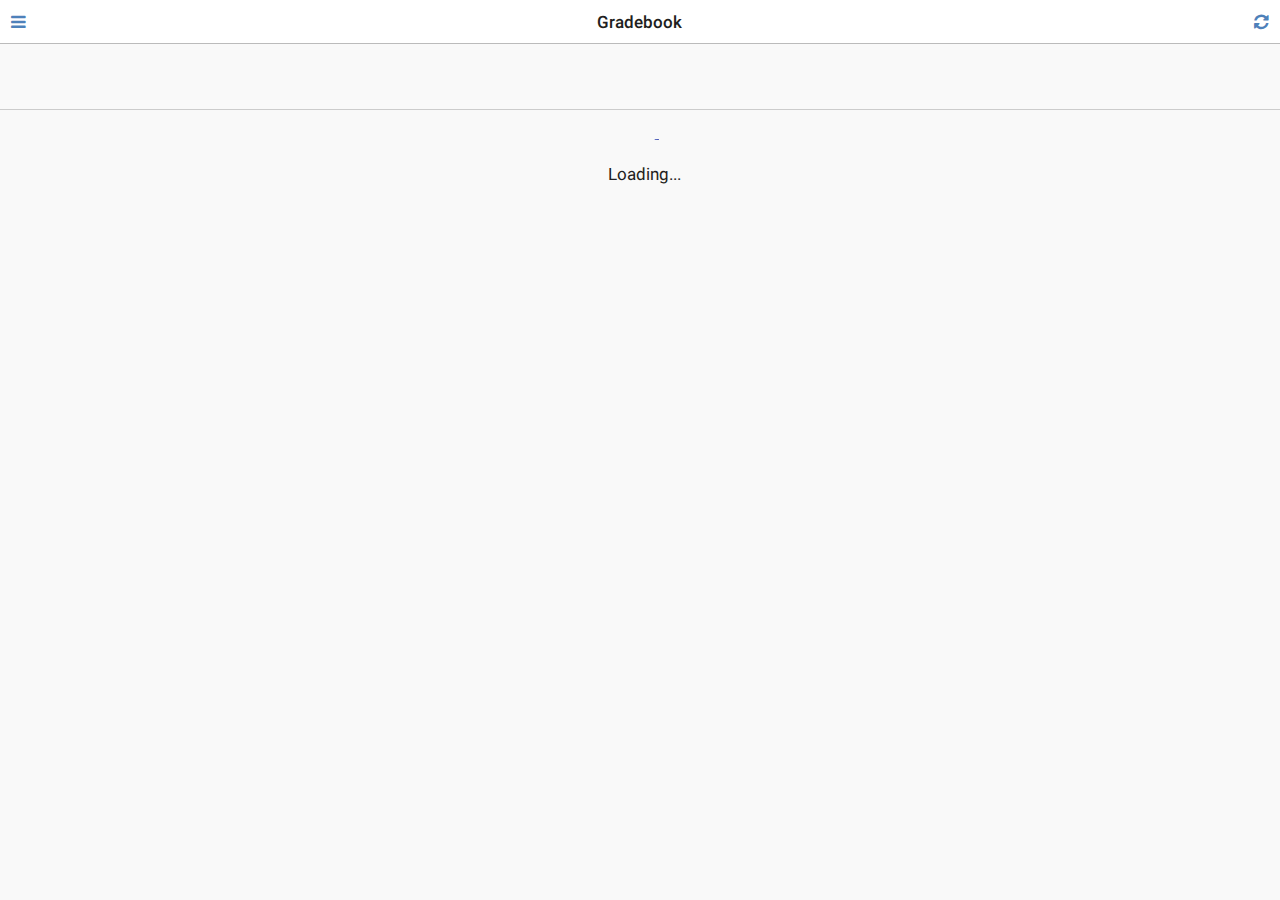
==== commit ac141e3d: "Made all instances of display:none in inline style" ====
--- a/www/index.html
+++ b/www/index.html
@@ -4,10 +4,11 @@
     <meta charset="utf-8"/>
     <meta name="apple-mobile-web-app-capable" content="yes"/>
     <meta name="mobile-web-app-capable" content="yes"/>
+
     <!-- Stylesheets -->
+    <link href='lib/roboto/roboto.css' rel='stylesheet' type='text/css'>
     <link rel="stylesheet" href="lib/onsenui/css/onsenui.min.css" type="text/css" media="all"/>
     <link rel="stylesheet" href="lib/onsenui/css/onsen-css-components.min.css" type="text/css" media="all"/>
-    <link rel="stylesheet" href="lib/roboto/roboto.css" type="text/css" media="all"/>
     <link rel="stylesheet" href="index.css" type="text/css" media="all"/>
     <link rel="stylesheet" href="courses/course.css" type="text/css" media="all"/>
     <link rel="stylesheet" href="accounts/accountManager.css" type="text/css" media="all"/>
@@ -25,73 +26,97 @@
     <script src="main.js"></script>
     <script src="courses/course.js"></script>
 </head>
-<ons-page>
-    <!-- The top toolbar -->
-    <ons-toolbar>
-        <div class="left">
-            <ons-toolbar-button id="iOSBackBtn">
-                <ons-icon icon="fa-chevron-left"></ons-icon>
-                &nbsp;Back
-            </ons-toolbar-button>
-        </div>
-        <div class="center" id="title">Gradebook</div>
-        <!-- The account switcher-->
-        <div class="right">
-            <ons-toolbar-button id="saveBtn" modifier="outline">
-                Save
-            </ons-toolbar-button>
-            <ons-toolbar-button id="acctBtn">
-                <ons-icon icon="fa-user"></ons-icon>
-            </ons-toolbar-button>
-            <ons-toolbar-button id="settingsBtn">
-                <ons-icon icon="fa-cog"></ons-icon>
-            </ons-toolbar-button>
-        </div>
-        <!-- End Icons-->
-    </ons-toolbar>
-    <!-- End toolbar -->
+<body>
+<ons-splitter>
+    <ons-splitter-side id="menu" side="left" width="80%" collapse swipeable>
 
-    <!-- Main Page -->
-    <ons-template id="mainPage">
-        <!-- Inline style so it hides before CSS loads -->
-        <div id="mainPageErrMsgDiv" class="errorMsgDiv" style="display:none;">
-            <img class="errorIcon" src="lib/img/ErrorCircle.svg">
-            <div class="errorTitle">Oh NO!</div>
-            <div class="errorDetails">An error has occurred!</div>
-            <ons-button class="errorRetryBtn">Try Again</ons-button>
-        </div>
-        <div id="mainLoading" class="loadingCircle">
-            <ons-progress-circular indeterminate></ons-progress-circular>
-            <div>&nbsp;&nbsp;Loading...</div>
-        </div>
-        <div id="avgCircleArea" class="fade">
-            <ons-icon id="flipIcon" icon="fa-arrows-h" size="lg"></ons-icon>
-            <div id="outerCircle">
-                <div id="innerCircleContainer">
-                    <div class="innerCircle front"></div>
-                    <div class="innerCircle back"></div>
+        <!-- The hamburger menu -->
+        <ons-page>
+            <ons-list id="menuList"></ons-list>
+            <ons-list class="hamFooter">
+                <ons-list-item modifier="nodivider" tappable id="acctMgr">
+                    <ons-row vertical-align="center">
+                        <ons-col width="40px">
+                            <ons-icon icon="fa-user" size="20px"></ons-icon>
+                        </ons-col>
+                        <ons-col><span style="font-size: large;">Manage Accounts</span></ons-col>
+                    </ons-row>
+                </ons-list-item>
+                <ons-list-item modifier="nodivider" tappable id="settingsBtn">
+                    <ons-row vertical-align="center">
+                        <ons-col width="40px">
+                            <ons-icon icon="fa-cog" size="20px"></ons-icon>
+                        </ons-col>
+                        <ons-col><span style="font-size: large;">Settings</span></ons-col>
+                    </ons-row>
+                </ons-list-item>
+            </ons-list>
+        </ons-page>
+        <!-- End hamburger menu -->
+
+    </ons-splitter-side>
+    <ons-splitter-content id="maincontent">
+        <ons-page>
+            <!-- The top toolbar -->
+            <ons-toolbar>
+                <div class="left">
+                    <ons-toolbar-button id="leftBtn">
+                        <ons-icon icon="fa-bars"></ons-icon>
+                    </ons-toolbar-button>
                 </div>
-            </div>
-            <div id="descriptionContainer" class="fade">
-                <div class="front">Average across all courses</div>
-                <div class="back">Standardized Unweighted GPA
-                    <ons-icon id="GPAInfo" icon="fa-question-circle"></ons-icon>
+                <div class="center" id="title">Gradebook</div>
+                <div class="right">
+                    <ons-toolbar-button id="rightBtn">
+                        <ons-icon icon="fa-refresh"></ons-icon>
+                    </ons-toolbar-button>
                 </div>
-            </div>
-            <div id="goal" style="display: none;" class="fade"> <!-- Initially hide, but fade in -->
-                <ons-icon class="goalIcon" icon="fa-trophy"></ons-icon>
-                <div id="goalText">Goal: Not Set</div>
-                <ons-icon class="goalIcon" icon="fa-pencil"></ons-icon>
-            </div>
-        </div>
-        <ons-list id="list" class="fade"></ons-list>
-    </ons-template>
-    <ons-navigator animation="slide" id="navi" page="mainPage"></ons-navigator>
-</ons-page>
-<ons-popover cancelable direction="down" id="pop">
-    <ons-list id="menuList">
-    </ons-list>
-</ons-popover>
+                <!-- End Icons-->
+            </ons-toolbar>
+            <!-- End toolbar -->
+
+            <!-- The content of the sliding thingy -->
+            <ons-template id="mainPage">
+                <!-- Inline style so it hides before CSS loads -->
+                <div id="mainPageErrMsgDiv" class="errorMsgDiv" style="display:none;">
+                    <img class="errorIcon" src="lib/img/ErrorCircle.svg">
+                    <div class="errorTitle">Oh NO!</div>
+                    <div class="errorDetails">An error has occurred!</div>
+                    <ons-button class="errorRetryBtn">Try Again</ons-button>
+                </div>
+                <div id="mainLoading" class="loadingCircle">
+                    <ons-progress-circular indeterminate></ons-progress-circular>
+                    <div>&nbsp;&nbsp;Loading...</div>
+                </div>
+                <div id="avgCircleArea" class="fade" style="display: none;">
+                    <ons-icon id="flipIcon" icon="fa-arrows-h" size="lg"></ons-icon>
+                    <div id="outerCircle">
+                        <div id="innerCircleContainer">
+                            <div class="innerCircle front"></div>
+                            <div class="innerCircle back"></div>
+                        </div>
+                    </div>
+                    <div id="descriptionContainer">
+                        <div class="front">Average across all courses</div>
+                        <div class="back">Standardized Unweighted GPA
+                            <ons-icon id="GPAInfo" icon="fa-question-circle"></ons-icon>
+                        </div>
+                    </div>
+                    <div id="goal">
+                        <ons-icon class="goalIcon" icon="fa-trophy"></ons-icon>
+                        <div id="goalText">Goal: Not Set</div>
+                        <ons-icon class="goalIcon" icon="fa-pencil"></ons-icon>
+                    </div>
+                </div>
+                <ons-list id="list" class="fade">
+                </ons-list>
+            </ons-template>
+            <ons-navigator animation="slide" id="navi" page="mainPage"></ons-navigator>
+            <!-- End sliding thingy -->
+
+        </ons-page>
+    </ons-splitter-content>
+</ons-splitter>
+
 <ons-alert-dialog id="goalDialog">
     <div class="alert-dialog-title">Set a Goal</div>
     <div class="alert-dialog-content">
@@ -99,9 +124,10 @@
         <ons-input input-id="goalInput" class="alertItem" type="number" placeholder="Goal"></ons-input>
         <ons-input input-id="failingInput" class="alertItem" type="number" placeholder="Failing Grade"></ons-input>
     </div>
-    <div class="alert-dialog-footer alert-dialog-footer--one">
-        <button id="goalOKBtn" class="alert-dialog-button alert-dialog-button--one">OK</button>
-        <button id="goalCancelBtn" class="alert-dialog-button alert-dialog-button--one">Cancel</button>
+    <div class="alert-dialog-footer">
+        <button id="goalOKBtn" class="alert-dialog-button">OK</button>
+        <button id="goalCancelBtn" class="alert-dialog-button">Cancel</button>
     </div>
 </ons-alert-dialog>
+</body>
 </html>
--- a/www/index.css
+++ b/www/index.css
@@ -3,12 +3,8 @@
     overflow-x: hidden;
 }
 
-.list {
-    border: none !important;
-}
-
 .list__item--material__center {
-    padding: 5px 0 !important;
+    padding: 2.5px 0 !important;
 }
 
 /* Course list items */
@@ -70,7 +66,6 @@
 }
 
 #innerCircleContainer {
-    display: none; /* Hidden in the beginning. Shown when .fade fades in */
     position: absolute;
     height: 21vh;
     width: 21vh;
@@ -94,7 +89,6 @@
 }
 
 #descriptionContainer {
-    display: none;
     height: 1.5em;
 }
 
@@ -102,20 +96,11 @@
     text-align: center;
 }
 
-/* iOS ONLY */
-#iOSBackBtn {
-    display: none; /* Initially hide back button */
+.hamFooter {
+    position: absolute;
+    width: 100%;
+    bottom: 0;
 }
-
-#settingsBtn {
-    padding-left: 0;
-}
-
-#saveBtn {
-    display: none;
-}
-
-/* END iOS ONLY */
 
 .errorMsgDiv {
     display: flex;
@@ -148,7 +133,6 @@
 #goal {
     font-size: smaller;
     text-align: center;
-    margin-bottom: 5px;
 }
 
 #goalText {
@@ -159,11 +143,6 @@
     margin: 2.5px;
 }
 
-.text-input#goalInput {
-    height: auto;
+.alertItem {
+    margin: 10px 0;
 }
-
-/* iOS Only: margin is 5px */
-.alertItem {
-    margin: 5px 0;
-}
--- a/www/accounts/accountManager.css
+++ b/www/accounts/accountManager.css
@@ -0,0 +1,70 @@
+/* Entry Fields on Account Editor */
+.center.list__item__center.list__item--nodivider__center {
+    padding: 7px 6px 0 0;
+}
+
+.listLeft {
+    margin: 10px auto;
+    line-height: 1.25;
+}
+
+.listRight {
+    text-align: center;
+}
+
+.card {
+    border: 1px solid #ddd !important;
+    box-shadow: 2px 2px 1px #eee !important;
+    margin: 10px !important;
+    width: calc(100% - 20px);
+}
+
+.friendlyName {
+    font-weight: 700;
+    max-width: 85vw;
+    white-space: nowrap;
+    overflow: hidden;
+    text-overflow: ellipsis;
+}
+
+.username {
+    font-weight: 400;
+    max-width: 85vw;
+    white-space: nowrap;
+    overflow: hidden;
+    text-overflow: ellipsis;
+}
+
+.districtName {
+    font-weight: 300;
+    color: #9e9e9e;
+    font-size: smaller;
+    max-width: 85vw;
+    white-space: nowrap;
+    overflow: hidden;
+    text-overflow: ellipsis;
+}
+
+/* Begin Account Editor Code */
+#listHeader {
+    font-weight: 500;
+    font-size: 20px;
+    color: #1f1f21;
+    line-height: 1.5;
+}
+
+.editField {
+    width: calc(90% - 30px);
+    margin: 10px;
+}
+
+/* The icons need to be wrapped in a div because for some reason they're not all the same width */
+.iconHolder {
+    width: 20px;
+    text-align: center;
+    margin: 2px 10px;
+}
+
+#bottomLeftRemoveFab {
+    background: #D32F2F !important;
+}
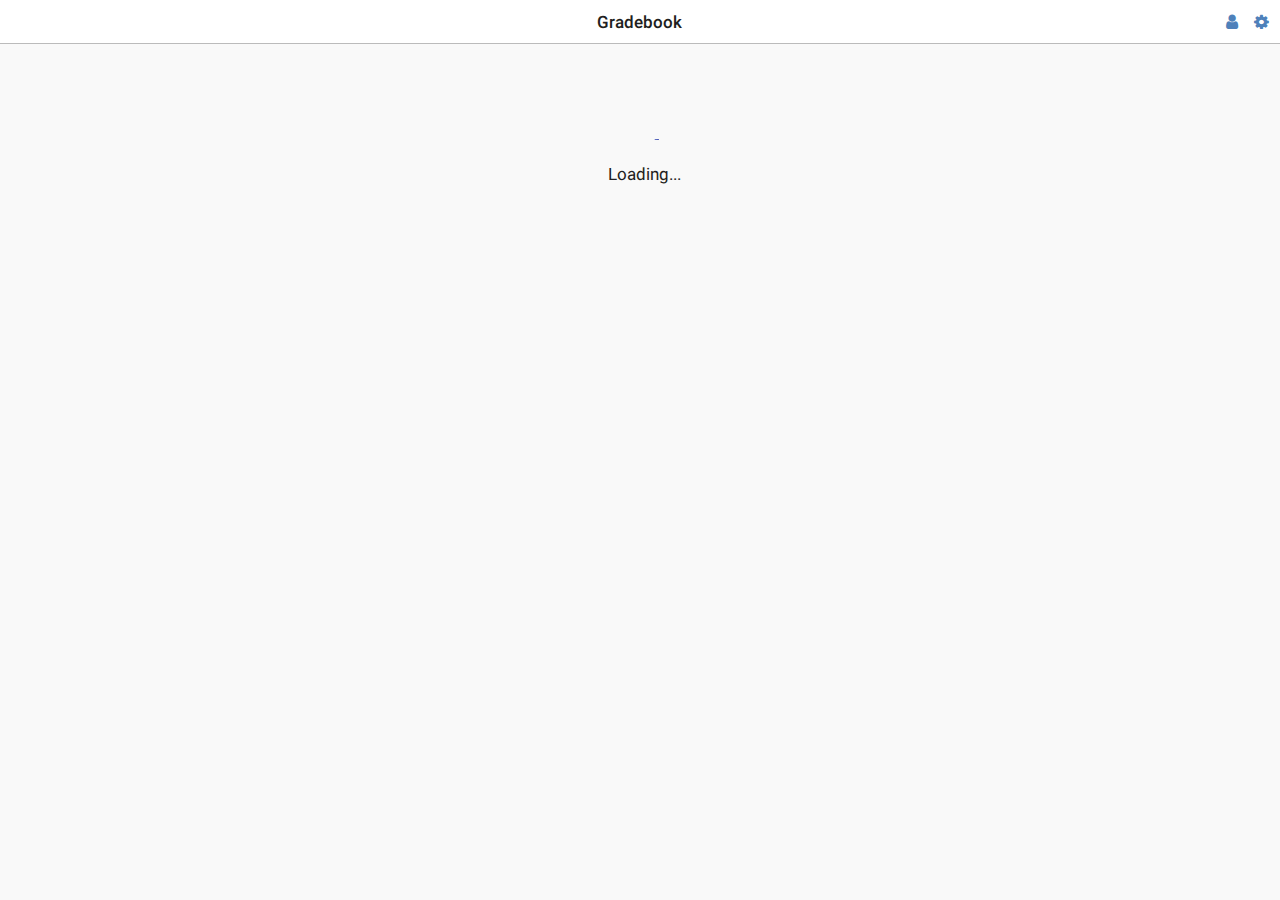
==== commit b1fc802e: "Made all instances of display:none in inline style" ====
--- a/www/index.html
+++ b/www/index.html
@@ -4,11 +4,10 @@
     <meta charset="utf-8"/>
     <meta name="apple-mobile-web-app-capable" content="yes"/>
     <meta name="mobile-web-app-capable" content="yes"/>
-
     <!-- Stylesheets -->
-    <link href='lib/roboto/roboto.css' rel='stylesheet' type='text/css'>
     <link rel="stylesheet" href="lib/onsenui/css/onsenui.min.css" type="text/css" media="all"/>
     <link rel="stylesheet" href="lib/onsenui/css/onsen-css-components.min.css" type="text/css" media="all"/>
+    <link rel="stylesheet" href="lib/roboto/roboto.css" type="text/css" media="all"/>
     <link rel="stylesheet" href="index.css" type="text/css" media="all"/>
     <link rel="stylesheet" href="courses/course.css" type="text/css" media="all"/>
     <link rel="stylesheet" href="accounts/accountManager.css" type="text/css" media="all"/>
@@ -26,97 +25,73 @@
     <script src="main.js"></script>
     <script src="courses/course.js"></script>
 </head>
-<body>
-<ons-splitter>
-    <ons-splitter-side id="menu" side="left" width="80%" collapse swipeable>
+<ons-page>
+    <!-- The top toolbar -->
+    <ons-toolbar>
+        <div class="left">
+            <ons-toolbar-button id="iOSBackBtn">
+                <ons-icon icon="fa-chevron-left"></ons-icon>
+                &nbsp;Back
+            </ons-toolbar-button>
+        </div>
+        <div class="center" id="title">Gradebook</div>
+        <!-- The account switcher-->
+        <div class="right">
+            <ons-toolbar-button id="saveBtn" modifier="outline">
+                Save
+            </ons-toolbar-button>
+            <ons-toolbar-button id="acctBtn">
+                <ons-icon icon="fa-user"></ons-icon>
+            </ons-toolbar-button>
+            <ons-toolbar-button id="settingsBtn">
+                <ons-icon icon="fa-cog"></ons-icon>
+            </ons-toolbar-button>
+        </div>
+        <!-- End Icons-->
+    </ons-toolbar>
+    <!-- End toolbar -->
 
-        <!-- The hamburger menu -->
-        <ons-page>
-            <ons-list id="menuList"></ons-list>
-            <ons-list class="hamFooter">
-                <ons-list-item modifier="nodivider" tappable id="acctMgr">
-                    <ons-row vertical-align="center">
-                        <ons-col width="40px">
-                            <ons-icon icon="fa-user" size="20px"></ons-icon>
-                        </ons-col>
-                        <ons-col><span style="font-size: large;">Manage Accounts</span></ons-col>
-                    </ons-row>
-                </ons-list-item>
-                <ons-list-item modifier="nodivider" tappable id="settingsBtn">
-                    <ons-row vertical-align="center">
-                        <ons-col width="40px">
-                            <ons-icon icon="fa-cog" size="20px"></ons-icon>
-                        </ons-col>
-                        <ons-col><span style="font-size: large;">Settings</span></ons-col>
-                    </ons-row>
-                </ons-list-item>
-            </ons-list>
-        </ons-page>
-        <!-- End hamburger menu -->
-
-    </ons-splitter-side>
-    <ons-splitter-content id="maincontent">
-        <ons-page>
-            <!-- The top toolbar -->
-            <ons-toolbar>
-                <div class="left">
-                    <ons-toolbar-button id="leftBtn">
-                        <ons-icon icon="fa-bars"></ons-icon>
-                    </ons-toolbar-button>
+    <!-- Main Page -->
+    <ons-template id="mainPage">
+        <!-- Inline style so it hides before CSS loads -->
+        <div id="mainPageErrMsgDiv" class="errorMsgDiv" style="display:none;">
+            <img class="errorIcon" src="lib/img/ErrorCircle.svg">
+            <div class="errorTitle">Oh NO!</div>
+            <div class="errorDetails">An error has occurred!</div>
+            <ons-button class="errorRetryBtn">Try Again</ons-button>
+        </div>
+        <div id="mainLoading" class="loadingCircle">
+            <ons-progress-circular indeterminate></ons-progress-circular>
+            <div>&nbsp;&nbsp;Loading...</div>
+        </div>
+        <div id="avgCircleArea" class="fade" style="display: none;">
+            <ons-icon id="flipIcon" icon="fa-arrows-h" size="lg"></ons-icon>
+            <div id="outerCircle">
+                <div id="innerCircleContainer">
+                    <div class="innerCircle front"></div>
+                    <div class="innerCircle back"></div>
                 </div>
-                <div class="center" id="title">Gradebook</div>
-                <div class="right">
-                    <ons-toolbar-button id="rightBtn">
-                        <ons-icon icon="fa-refresh"></ons-icon>
-                    </ons-toolbar-button>
+            </div>
+            <div id="descriptionContainer">
+                <div class="front">Average across all courses</div>
+                <div class="back">Standardized Unweighted GPA
+                    <ons-icon id="GPAInfo" icon="fa-question-circle"></ons-icon>
                 </div>
-                <!-- End Icons-->
-            </ons-toolbar>
-            <!-- End toolbar -->
-
-            <!-- The content of the sliding thingy -->
-            <ons-template id="mainPage">
-                <!-- Inline style so it hides before CSS loads -->
-                <div id="mainPageErrMsgDiv" class="errorMsgDiv" style="display:none;">
-                    <img class="errorIcon" src="lib/img/ErrorCircle.svg">
-                    <div class="errorTitle">Oh NO!</div>
-                    <div class="errorDetails">An error has occurred!</div>
-                    <ons-button class="errorRetryBtn">Try Again</ons-button>
-                </div>
-                <div id="mainLoading" class="loadingCircle">
-                    <ons-progress-circular indeterminate></ons-progress-circular>
-                    <div>&nbsp;&nbsp;Loading...</div>
-                </div>
-                <div id="avgCircleArea" class="fade" style="display: none;">
-                    <ons-icon id="flipIcon" icon="fa-arrows-h" size="lg"></ons-icon>
-                    <div id="outerCircle">
-                        <div id="innerCircleContainer">
-                            <div class="innerCircle front"></div>
-                            <div class="innerCircle back"></div>
-                        </div>
-                    </div>
-                    <div id="descriptionContainer">
-                        <div class="front">Average across all courses</div>
-                        <div class="back">Standardized Unweighted GPA
-                            <ons-icon id="GPAInfo" icon="fa-question-circle"></ons-icon>
-                        </div>
-                    </div>
-                    <div id="goal">
-                        <ons-icon class="goalIcon" icon="fa-trophy"></ons-icon>
-                        <div id="goalText">Goal: Not Set</div>
-                        <ons-icon class="goalIcon" icon="fa-pencil"></ons-icon>
-                    </div>
-                </div>
-                <ons-list id="list" class="fade">
-                </ons-list>
-            </ons-template>
-            <ons-navigator animation="slide" id="navi" page="mainPage"></ons-navigator>
-            <!-- End sliding thingy -->
-
-        </ons-page>
-    </ons-splitter-content>
-</ons-splitter>
-
+            </div>
+            <div id="goal">
+                <ons-icon class="goalIcon" icon="fa-trophy"></ons-icon>
+                <div id="goalText">Goal: Not Set</div>
+                <ons-icon class="goalIcon" icon="fa-pencil"></ons-icon>
+            </div>
+        </div>
+        <ons-list id="list" class="fade"></ons-list>
+    </ons-template>
+    <ons-navigator animation="slide" id="navi" page="mainPage"></ons-navigator>
+</ons-page>
+<ons-popover cancelable direction="down" id="pop">
+    <ons-list id="menuList">
+    </ons-list>
+</ons-popover>
 <ons-alert-dialog id="goalDialog">
     <div class="alert-dialog-title">Set a Goal</div>
     <div class="alert-dialog-content">
@@ -124,10 +99,9 @@
         <ons-input input-id="goalInput" class="alertItem" type="number" placeholder="Goal"></ons-input>
         <ons-input input-id="failingInput" class="alertItem" type="number" placeholder="Failing Grade"></ons-input>
     </div>
-    <div class="alert-dialog-footer">
-        <button id="goalOKBtn" class="alert-dialog-button">OK</button>
-        <button id="goalCancelBtn" class="alert-dialog-button">Cancel</button>
+    <div class="alert-dialog-footer alert-dialog-footer--one">
+        <button id="goalOKBtn" class="alert-dialog-button alert-dialog-button--one">OK</button>
+        <button id="goalCancelBtn" class="alert-dialog-button alert-dialog-button--one">Cancel</button>
     </div>
 </ons-alert-dialog>
-</body>
 </html>
--- a/www/index.css
+++ b/www/index.css
@@ -3,8 +3,12 @@
     overflow-x: hidden;
 }
 
+.list {
+    border: none !important;
+}
+
 .list__item--material__center {
-    padding: 2.5px 0 !important;
+    padding: 5px 0 !important;
 }
 
 /* Course list items */
@@ -96,11 +100,20 @@
     text-align: center;
 }
 
-.hamFooter {
-    position: absolute;
-    width: 100%;
-    bottom: 0;
+/* iOS ONLY */
+#iOSBackBtn {
+    display: none; /* Initially hide back button */
 }
+
+#settingsBtn {
+    padding-left: 0;
+}
+
+#saveBtn {
+    display: none;
+}
+
+/* END iOS ONLY */
 
 .errorMsgDiv {
     display: flex;
@@ -133,6 +146,7 @@
 #goal {
     font-size: smaller;
     text-align: center;
+    margin-bottom: 5px;
 }
 
 #goalText {
@@ -143,6 +157,11 @@
     margin: 2.5px;
 }
 
+.text-input#goalInput {
+    height: auto;
+}
+
+/* iOS Only: margin is 5px */
 .alertItem {
-    margin: 10px 0;
+    margin: 5px 0;
 }
--- a/www/accounts/accountManager.css
+++ b/www/accounts/accountManager.css
@@ -1,6 +1,12 @@
 /* Entry Fields on Account Editor */
 .center.list__item__center.list__item--nodivider__center {
     padding: 7px 6px 0 0;
+}
+
+/* Popover items (not including manage accounts btn) -- Need to be 44px tall */
+.center.list__item__center.list__item--ripple__center.list__item--longdivider__center {
+    min-height: 0;
+    padding: 10px 5px 10px 0;
 }
 
 .listLeft {
@@ -67,4 +73,4 @@
 
 #bottomLeftRemoveFab {
     background: #D32F2F !important;
-}
+}